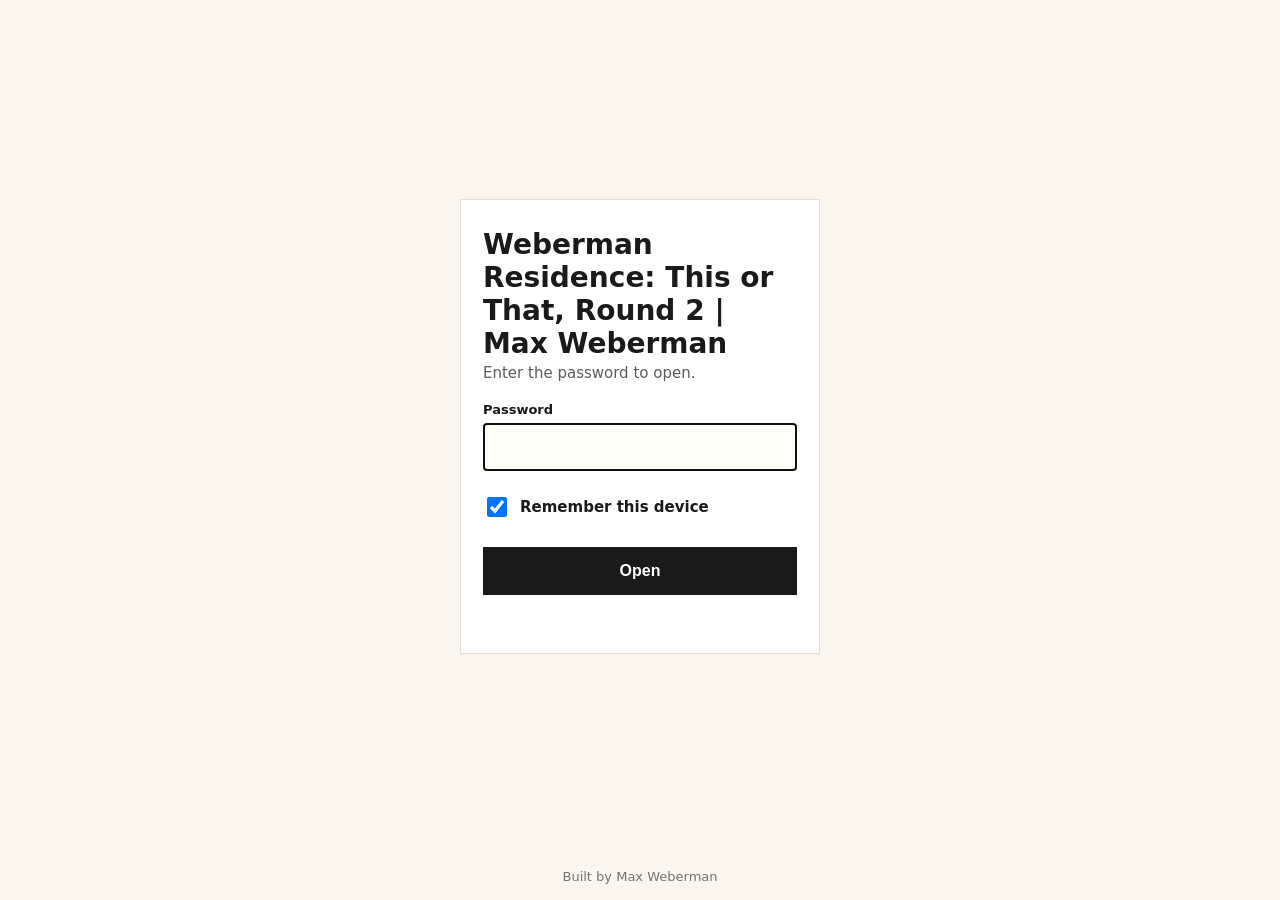
==== round2/index.html @ ceef5055 "Lock pages behind password gate (security, 2026-10-15)" ====
<!doctype html><html lang="en"><head><meta charset="utf-8"><meta name="viewport" content="width=device-width,initial-scale=1,viewport-fit=cover"><meta name="robots" content="noindex,nofollow"><meta name="color-scheme" content="light only"><meta name="theme-color" content="#FAF6EE">
<title>Weberman Residence: This or That, Round 2 | Max Weberman</title><link rel="apple-touch-icon" href="apple-touch-icon.png"><link rel="icon" href="favicon.ico" sizes="any"><link rel="manifest" href="manifest.webmanifest">
<style>*{box-sizing:border-box}html,body{margin:0;min-height:100%;background:#FAF6EE;color:#1a1a1a;font-family:Hind,-apple-system,system-ui,sans-serif}
body{display:flex;flex-direction:column;min-height:100vh;min-height:100dvh}main{flex:1;display:flex;align-items:center;justify-content:center;padding:24px 20px}
.card{width:100%;max-width:360px;background:#fff;border:1px solid #e6dfd1;padding:28px 22px}h1{font-size:28px;margin:0 0 4px;font-weight:700}p{margin:0 0 20px;color:#5c5c5c;font-size:15px}
label{display:block;font-size:13px;font-weight:600;margin-bottom:6px}input[type=password]{width:100%;font-size:16px;min-height:48px;padding:10px 12px;border:1px solid #cfc6b4;background:#fffdf8;border-radius:0}
.rm{display:flex;align-items:center;gap:10px;margin:14px 0 18px;font-size:15px;min-height:44px}.rm input{width:20px;height:20px}
button{width:100%;min-height:48px;font-size:16px;font-weight:600;background:#1a1a1a;color:#fff;border:0;border-radius:0;cursor:pointer}
#err{color:#a12a1b;font-size:14px;min-height:20px;margin:10px 0 0}footer{text-align:center;font-size:13px;color:#737373;padding:16px 16px calc(16px + env(safe-area-inset-bottom))}</style></head>
<body><main><form class="card" id="f" hidden><h1>Weberman Residence: This or That, Round 2 | Max Weberman</h1><p>Enter the password to open.</p>
<label for="p">Password</label><input id="p" type="password" autocomplete="current-password" required autofocus enterkeyhint="go">
<label class="rm"><input type="checkbox" id="r" checked> Remember this device</label><button type="submit">Open</button><div id="err" role="alert"></div></form></main>
<footer>Built by Max Weberman</footer>
<script>(()=>{const D={"s": "h1YeWA5S7tHNNgfrOtWNBw==", "i": "vsgx22Ozbv/JYO+U", "c": "ZxlkyF0hxcd/5ro3/OfjewFtFAVCPbgyrpoWgcaPNG/wd2Np+0YJe10wt/6Is/9CuTWam4fDlF8i0vx2y8yzlsx9qeBD/SNllM4DqWRGPOIF0F84oqr/5DXnZENWmlwalbIzxLupkWtEzMPKP++49XQjN6yu4Q8KozMmrKLCyFS1+INjTJr14g0Dt69T/8RyalK48oNUPhtu8VFldrQ66zBau+ATdSDqTYbt7lROoq6MOzk8bZDjadCCF7NSQi1oPQ2b+kxuo4a7BK89ZIAAh/yWEpW/fYOTW7cC70HEVLy4qALJ9SX5sOWLWEO0qTckdKF54GDWBtQgN6JyJLAvcApiq48WWGY65y6v5jdvIkj1x+H/[base64]/36PoQaW7Is06rxVfTIeaHXWGxcPLyOspXLyjMGQSPDrANBulT9vVmle0S4Fshq0Y9iHr3V+cxGAYhcC1MdTkfI50smFeS5rtidIPRyDA9hic+QsOEJ9MznBxTD2EV7Sv/l6L71EcnHsipzOwCahr3n40jBFHDxlWGvzH8SNCq+wuqHZlSD9ZKNDBB1NCMuOcVBsWW9aB7r5227+5v+Yo4HEbmfnMkSk1/Clg8V0rUSj43SAbTqzMoEtkgwNVfzereMMEdHjkYLScVk/FjrfSmkHFDddqCsQL6mG7fF0moHCoq9VVqEZ7bpD+538He6HMvkEUY7NS8mOydY7ebo5tYj/fnaUr95ynZRQD/fzNW/ltsQqH+xWEbAmXHv7nTjxDG2NB3SI/qolfvC6tI63kNTJbqCNz5i7fp6373B4cVdBXMnm/k3GMyZOYAvmAr18cOZ7LPO2Rzw5lKpkUWKCU7FbkTNuSsOjrkkkA/sOGxsWNvBYDi+LmB5kANVZQ0bk55vl30NRpEz532/67aZGvKqt2ZdeU8NKbTGzM7Q1D/c2O42TphRSliOAnBjgZF7XauGdMWGJpogFT/GeHcQpaqI2ytap6ZbbGCYMh5+RQm018iHBsxlQv43I5zk46mUC9lAVF7jygmojRjkFTFk9i+GAALrp7tIQCUjpDdHIqT2v+bh7h8rJ3/5LpzQUz9BWCWoWgmsOXH+0tkRw5lxjtF/YZ54MCnW087+BO6vgedhI6E61RdlF0UFHBDiO9Ur4F+6lhRefDzKZf61VPw16mZ/uoo9RtEnwhUoaw9d7IJKmav4S20ngQAp42FpaRv9NQdYe5jA3xd80toecgwl5Y7Yap2/vavMGsu+V8UvyHksxV0f0v3agVgC6dGZkayPNHQLtigOEhQwgdUE9TJZNPP0gZQqXxCw5DDu4Bd/yp45lhxOJQ31erwd0kBbUpupcK83ahFEVVHhp0FhkmKahHDdliAzbpODD+gd+xhadnlFuxFGzxkz5ijKLM2PjHvWIJ5PsuiW9ZjcFVN+5oBcKRfGkkdiTl/0gV63QgoB9fFHeh1+WQ+XfagiPHgbGTqiuX86t/t1uUjhlo5zoWgZf689qnmG7ICRonxRFCR7pdcXuZL1u+DfsHruxrPtA4qufwzMHi/2t+2ziR8Rsh1f5fmJsgT04XgzIF1bb23qJSj2oALF36ZDm9gFt6vy5X9GGgMw8ZB3MYQualgy8AXhml4ugYsL40HDlLdpnaHL+N0Y2/oUSjjHI+SDTOd9vPrHXCeglkP/DA34ucMnfpLg893T7OmK5X/kdsBXMBAK5Rg9OPo/gfceWts13cH7cKILtO2c6yVVaJtLLGwnnuhqgOh3SID3ZloObOWDcUZSxxJK2Hgkw8yIpUtKosHWU2J6VDSa0KMGiWKeTOANbZw2/2mKl0JTvMbMTWOABzdOcozBUXlwIO1hF9NIgI3tCB+A1DbgPy0i/oHagvRCCS0G6oRL8lc6TTSua30WgiakJEbVCL+3RuU/r5B802kupk4O03Gn42JdA7JrS9foifVT+osXSLhA1Lq8ekA5RTVeeGnQQxX0MeKL10DOSVTOfY2NmS27heem+cO4CrQ4lCjQtwCgngXIFtTE7rqZTUcOSNkKFHQcScVJGKKtfPdDcxIZdxsnfPjjicRNygy4KlPN6Acl/+Q8ZKlgi6U1ttbN/EpZ2mYR7h67m98PXakXxN4BHPIRrOFExzwNnfM2b2Yu36EkvySd3XF4Ml8AwcFKiUyQmiEUJivo7MBah1vvWA1BmaF32muEROMsoECiWt4baaspldgg276h/KCh8tvxB+FFoYWgJIEFKd4w0/a4w8uEVAlyLFZkqpR4JKOTsD8vjytn5HZS96WqC+jqu1ntt7uYcL1gmSiq7uvjXbA3tSBwZhlVtZ+49DRANg7LW1Bk6a3RoWQGkysc0uBdQZHjM9MMfEud2KS9Crg3nCB+QM6P62N1mr+W4IWF7wgEkaj7HLR4oZCvEpWtBtIcTtzegiqrTH/bYq7Z3ZuOMns/gYbyHiBRoergnr3YnbylFhu2tVMjyXujKhjXIVSWsaINMNZGuaclmibC83GSHbsSwCMm5PHfK/KkyQWmqc0656znsCYXQTA1XIMd2WC+AnCO5ve5vdbVM5PrmAXjtwUMQCcokLbEjmJzCXAUqPzIAfpOe0kkNaaiOYw204/j0/[base64]/koSXFKVu/tCEWmaIq1ef2YZPbgXKrkSd7NkrucvQIRXFPQWwwTDoEeErfHnL7nS8bZTuCFV4dl5xhQiPQiDTVv7ZEw52ikHKAEczhGA4+3r7kR6/WfpEEluHBMy1E1qj3Xca2fqAluB0cheRTMlHDDW7BB10jnSkI4I9JVxwRtJUVe8a7cYDZn6aMWO7B8HwWlYrApbYx2lYVWk0AsjM/h+3FiAixenNCK77zLbMll7TQ4YqxANfqFfVrV8T76QVV3htxjjq8NZZgvdMsAF1bXUMm66YBb2w+zA7C2Xh/sqT0Tia3Xo5Mg73EuErNl5HzANYuv4vhHrYwm9YxdgtgMWLchLmmOOrI77H+Y15gU+t07JCss+xd/QSwp5y6L6bWwj2xN60cwJ8aRYBv6WBlwgqjkNlr4WtY1FDAnPvQnkEbyghkRJYM1gx9iG0Oacu/kaFZluPyz92eNNeU6unC1/ccK/u9SOeSprJG1VtLUgBJLn4GuZH9jDendZ21cIjJfnO8D/jmNv+2MtS3E0LYtpX9XnjWW5ND97JiUKumXJjaKNAfzRPC166pUgj11fBHrpeqeGnEcA4p2m3KTKXytSKQxH8lAQs0Bugc3bRXO2E33vM7l6waaC35DsZMymx++QAeA5lYE9dtkIjQ/Alnp39fvAKqRgiWc7y1WFhM0gU44nQQw3m1B6fbXW3MjiNrksthqQg4Ls94pafWCc/SDQYK7dmwA9CJh0gXoSU+cVAanOTKkDx7id5FMChIvDxO4BPynUssf2w2MO4ypw185hmVoA4tAtDfuQ+GhqKkkrSUL3mN58TyFOR1i2aA7V6s9jfCkISJRbdrw84rxyMaif02+VmWATIpBj/qVhVVvDxWnG4fYnqvdh0vCsbDNdoh0Hxif8rxtJZTuA9Ds25shWcOkG3DZzxYKdiCq+G2/dmPwzbBGmVdGAbfJEag1EjFrzfThr+HHAcd+mzh+Dsl8xR1aas6bNo+g5bydAfJDAyZPUh7SL0o2Lt+mufw52AW5bTeDT8lfGm5kJpafYlrcMF2OFV2sKtqm1n0Jt1M6l9G3lxCp/+fp25YG0QbCAYe9R+L8HCgfWYFZXTtCePNgcP8dvXkp4nXzKJSULXmrS81R/EyRHsrR/lZs9TZIejmzba97KoO5ZMM9A1mm27RMb48bwHb7jeGgL/6Qgx8vUTXi0CQALzWuCd8zsGVyzMdHYV3GzAqtzr8Wc4N6wK9dEPzTGbV4IZv2fvbwP5FYCjweErTtT36rDxzU1VVPIpHSvNoMG/JxAzAAD+tHBoEy9JhkEjQS2Pz2cHuat1lxTDpWhzEITVt8p/BjbH7/FmrO4nQKEJdTjfqmictVxo+5HZpYijpA64GuglDPApEOicB6683GA7IbVTY8aoojglF7PQY2FRgOrglsk8xP+Pj64NZasqOpc0sPIaKoJhrQH/wG7B/dBZnBtqbZxd1LpdCGFz5FW0b8XNDYMNCKkONq4uGPehKcYo3VULTTVgkVqxlxZZQv0/5t+EAKemVEOLoW7tSvqHm+BD5SwnkpMxnBL62thxCSjWr09PjGmNIMDsiqH0USxNYlsaIounE82WRpcKR5vDbSYKCE31UtUHLJ/a8Zol01MSaN39Qnqs7ckimsHPuo1RKd6ZaYoXC/dTghgTAQ6BGealNVikK01TmN7Co5+5ZYmx1O8H5xBartQOTVMB3ApG+AE7oiJ+9Zqk3Ukj4bbqOqVlenRXLiECxmwlWzjQyzE8LJUQnxONk3sHF9XYSSGgUYwHj4QXKJFyGkU6tuKypWpR3eT1WWEEk+NRMPyFXJP8daPCmtniycYPdorTAy0p8A0A+JVhtY7ggD/b8sfJPUZ3KMuZh0syMl2I+uMMD+xV8HuRcgxVDjEsKINgkJZnAssNqJz8a8GQaigiTwdZFpdn4y5cuTB4oVG2Sv0E0wZibqzgXXaYE9/MyAnd8ev6vUt0F/[base64]/q39B2xr8MHGeOLEi7gc+ObKyrvKHy1Buv7ujbG+9ta/w4IPW15yXBYm7h3hE6lZeT8r9t4ycC1fFYCCa017tc98mJcHRkA9h5JHCi5bfTixhzj9KmprmLAVWOg7EEfEA8Yp/Dmi16Ccbij+eckmbPrkhQqVEjTfsTyJDXrvGHeZsh9jieIfjkVe/F8rxi/YTfy7XWittz2q0+9r/3FEgYev8cIpCP/qW0dDBqxFPzDGki4goeOnLEn4G9y1616sPUrIbWGZHEC/0jb8XdZ4BFgj7cNcn7AHQbdTkb1RSWqUlziRFzVTkhfW/z8mIrpNArZ+VZxqg6dMBSyzDujdaOMy3HYTf139V9OBF3zhkwM8gHg95mCZ1SlcQCbFjq7nIdEOvPPY/Gl8a/ZEYzAGagfgErBQd5IykGsQFTwMVQmDpXio2ocekRGLZabbO4tUmJmGPk/CeyH/64C3j+hO7+J5PTyhEdNcxTQOw8ACudBk0WUJraDHLG+zd8T26x4LstjtxzVVefUyimbDIq33/[base64]/nMOFzt4gqDztzdCMT8qdS1nGf5omFZTOXPBJnOCLBuo8RCOUQxnHoK/7uZGRTMQRSe1ALkQ6jjhG1e4L9/Luyd0gMQXUx+TFGI0ffSiUJqbHvGXD7qmJoeyLCvsji9nko1vOf9UBE4XtxIuwB0JzEFDa6PcRJc6+SYExBnhl1vhIHnuTrnWSUbCA5sRgIlpaMvFRv29u/r4aypNakm9Bu2UcnyC73oVYm+Mnxgf0pO9xOxmA0pwzmjiSmu9fe7wdPAweUgakDShztrpkQlBqniSJJ8+gJrA6DxalxvX680qSX6ZyR6AzhsvhOgPpzi9Bs2UnWnOg+n985HpDQOggZIyW8IRGtMO70ovaJgruPtozVgh99uIPBYL5+sjLDXPbhcoDnPI/e/YrpNiWl11zBOIcpLLQMgcVNELM7JU091clvJQ/7zVvHC3a01X7ifvqBL/YC50x34D6UANqu3qabLgAA8uXlf6uVluACHUcWyZin8AV1jfCsKrUrlL8TXdjyWI9XSkREwKptdRrTRwxlRJ5akK3nlIZ1A7wRMLXS6sjWVJsV/V70tyWFPQ4+0o3+3d8Z1Smsk5fUKE/DMGlJmpb2xCsVJRvT8KPUP219Us+AxKwHwS+kOJSJIChUYKuNNuRjNxnUgV4XiGYwyrBtbJajyNUzULFGG8beCb7+jYnYanhRka/Jdy5tDbm8GqGbE2xbahA/UyPZh3z1YMDp", "n": 600000},K='mwPagesKey',u=s=>Uint8Array.from(atob(s),c=>c.charCodeAt(0)),f=document.getElementById('f');
async function dec(raw){const k=await crypto.subtle.importKey('raw',raw,'AES-GCM',false,['decrypt']);return new TextDecoder().decode(await crypto.subtle.decrypt({name:'AES-GCM',iv:u(D.i)},k,u(D.c)))}
function show(t){document.open();document.write(t);document.close()}
addEventListener('DOMContentLoaded',async()=>{const s=localStorage.getItem(K);if(s){try{show(await dec(u(s)));return}catch(e){localStorage.removeItem(K)}}f.hidden=false;document.getElementById('p').focus()});
f.onsubmit=async e=>{e.preventDefault();const er=document.getElementById('err');er.textContent='';try{const b=await crypto.subtle.importKey('raw',new TextEncoder().encode(document.getElementById('p').value),'PBKDF2',false,['deriveBits']);
const raw=new Uint8Array(await crypto.subtle.deriveBits({name:'PBKDF2',salt:u(D.s),iterations:D.n,hash:'SHA-256'},b,256));const t=await dec(raw);
if(document.getElementById('r').checked)localStorage.setItem(K,btoa(String.fromCharCode(...raw)));show(t)}catch(x){er.textContent='Wrong password. Try again.'}}})()</script></body></html>
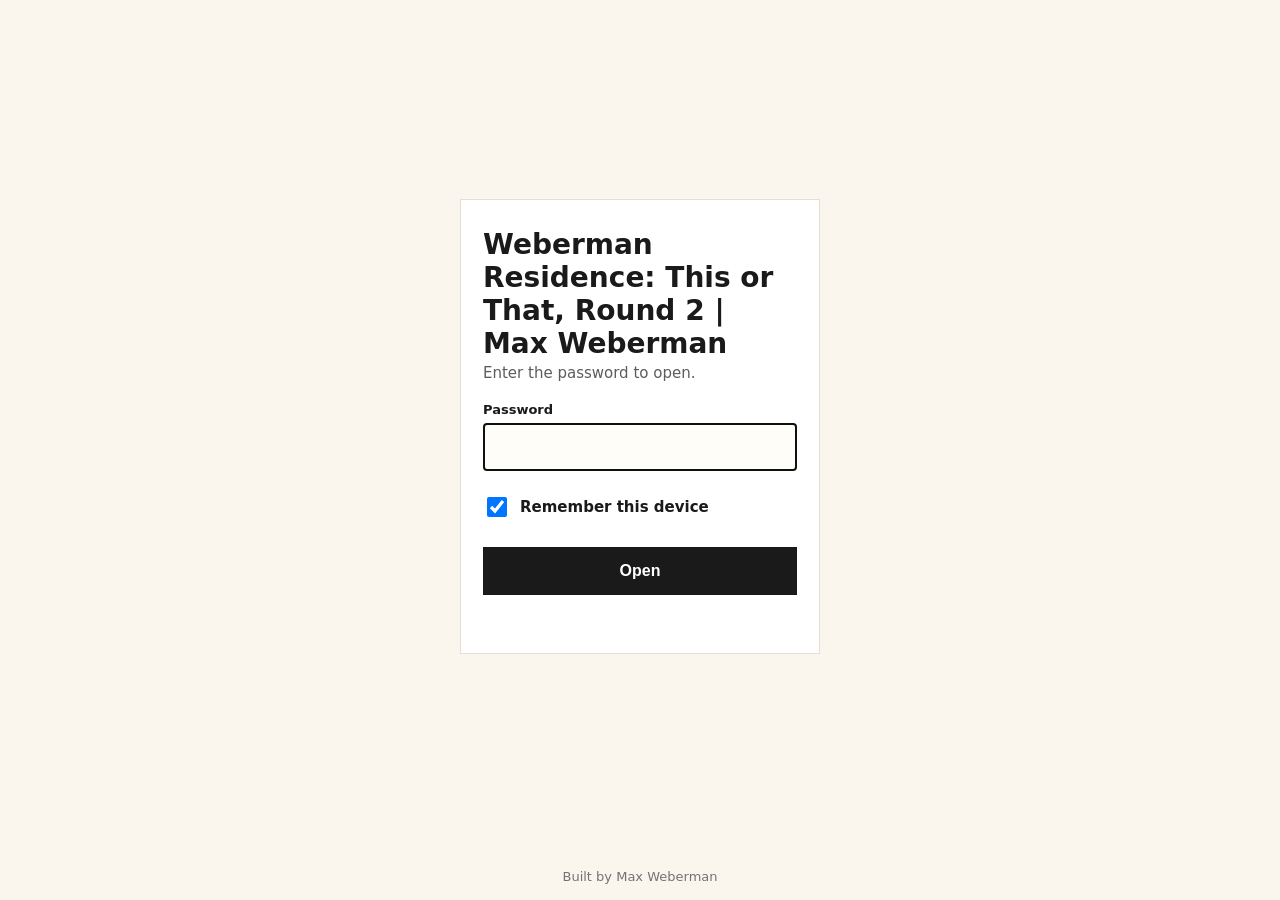
==== commit 03830541: "R74 chat button (kit mw-chat cc11) on page linked from agent board; page locked" ====
--- a/round2/index.html
+++ b/round2/index.html
@@ -11,10 +11,10 @@
 <label for="p">Password</label><input id="p" type="password" autocomplete="current-password" required autofocus enterkeyhint="go">
 <label class="rm"><input type="checkbox" id="r" checked> Remember this device</label><button type="submit">Open</button><div id="err" role="alert"></div></form></main>
 <footer>Built by Max Weberman</footer>
-<script>(()=>{const D={"s": "h1YeWA5S7tHNNgfrOtWNBw==", "i": "vsgx22Ozbv/JYO+U", "c": "ZxlkyF0hxcd/5ro3/OfjewFtFAVCPbgyrpoWgcaPNG/wd2Np+0YJe10wt/6Is/9CuTWam4fDlF8i0vx2y8yzlsx9qeBD/SNllM4DqWRGPOIF0F84oqr/5DXnZENWmlwalbIzxLupkWtEzMPKP++49XQjN6yu4Q8KozMmrKLCyFS1+INjTJr14g0Dt69T/8RyalK48oNUPhtu8VFldrQ66zBau+ATdSDqTYbt7lROoq6MOzk8bZDjadCCF7NSQi1oPQ2b+kxuo4a7BK89ZIAAh/yWEpW/fYOTW7cC70HEVLy4qALJ9SX5sOWLWEO0qTckdKF54GDWBtQgN6JyJLAvcApiq48WWGY65y6v5jdvIkj1x+H/[base64]/36PoQaW7Is06rxVfTIeaHXWGxcPLyOspXLyjMGQSPDrANBulT9vVmle0S4Fshq0Y9iHr3V+cxGAYhcC1MdTkfI50smFeS5rtidIPRyDA9hic+QsOEJ9MznBxTD2EV7Sv/l6L71EcnHsipzOwCahr3n40jBFHDxlWGvzH8SNCq+wuqHZlSD9ZKNDBB1NCMuOcVBsWW9aB7r5227+5v+Yo4HEbmfnMkSk1/Clg8V0rUSj43SAbTqzMoEtkgwNVfzereMMEdHjkYLScVk/FjrfSmkHFDddqCsQL6mG7fF0moHCoq9VVqEZ7bpD+538He6HMvkEUY7NS8mOydY7ebo5tYj/fnaUr95ynZRQD/fzNW/ltsQqH+xWEbAmXHv7nTjxDG2NB3SI/qolfvC6tI63kNTJbqCNz5i7fp6373B4cVdBXMnm/k3GMyZOYAvmAr18cOZ7LPO2Rzw5lKpkUWKCU7FbkTNuSsOjrkkkA/sOGxsWNvBYDi+LmB5kANVZQ0bk55vl30NRpEz532/67aZGvKqt2ZdeU8NKbTGzM7Q1D/c2O42TphRSliOAnBjgZF7XauGdMWGJpogFT/GeHcQpaqI2ytap6ZbbGCYMh5+RQm018iHBsxlQv43I5zk46mUC9lAVF7jygmojRjkFTFk9i+GAALrp7tIQCUjpDdHIqT2v+bh7h8rJ3/5LpzQUz9BWCWoWgmsOXH+0tkRw5lxjtF/YZ54MCnW087+BO6vgedhI6E61RdlF0UFHBDiO9Ur4F+6lhRefDzKZf61VPw16mZ/uoo9RtEnwhUoaw9d7IJKmav4S20ngQAp42FpaRv9NQdYe5jA3xd80toecgwl5Y7Yap2/vavMGsu+V8UvyHksxV0f0v3agVgC6dGZkayPNHQLtigOEhQwgdUE9TJZNPP0gZQqXxCw5DDu4Bd/yp45lhxOJQ31erwd0kBbUpupcK83ahFEVVHhp0FhkmKahHDdliAzbpODD+gd+xhadnlFuxFGzxkz5ijKLM2PjHvWIJ5PsuiW9ZjcFVN+5oBcKRfGkkdiTl/0gV63QgoB9fFHeh1+WQ+XfagiPHgbGTqiuX86t/t1uUjhlo5zoWgZf689qnmG7ICRonxRFCR7pdcXuZL1u+DfsHruxrPtA4qufwzMHi/2t+2ziR8Rsh1f5fmJsgT04XgzIF1bb23qJSj2oALF36ZDm9gFt6vy5X9GGgMw8ZB3MYQualgy8AXhml4ugYsL40HDlLdpnaHL+N0Y2/oUSjjHI+SDTOd9vPrHXCeglkP/DA34ucMnfpLg893T7OmK5X/kdsBXMBAK5Rg9OPo/gfceWts13cH7cKILtO2c6yVVaJtLLGwnnuhqgOh3SID3ZloObOWDcUZSxxJK2Hgkw8yIpUtKosHWU2J6VDSa0KMGiWKeTOANbZw2/2mKl0JTvMbMTWOABzdOcozBUXlwIO1hF9NIgI3tCB+A1DbgPy0i/oHagvRCCS0G6oRL8lc6TTSua30WgiakJEbVCL+3RuU/r5B802kupk4O03Gn42JdA7JrS9foifVT+osXSLhA1Lq8ekA5RTVeeGnQQxX0MeKL10DOSVTOfY2NmS27heem+cO4CrQ4lCjQtwCgngXIFtTE7rqZTUcOSNkKFHQcScVJGKKtfPdDcxIZdxsnfPjjicRNygy4KlPN6Acl/+Q8ZKlgi6U1ttbN/EpZ2mYR7h67m98PXakXxN4BHPIRrOFExzwNnfM2b2Yu36EkvySd3XF4Ml8AwcFKiUyQmiEUJivo7MBah1vvWA1BmaF32muEROMsoECiWt4baaspldgg276h/KCh8tvxB+FFoYWgJIEFKd4w0/a4w8uEVAlyLFZkqpR4JKOTsD8vjytn5HZS96WqC+jqu1ntt7uYcL1gmSiq7uvjXbA3tSBwZhlVtZ+49DRANg7LW1Bk6a3RoWQGkysc0uBdQZHjM9MMfEud2KS9Crg3nCB+QM6P62N1mr+W4IWF7wgEkaj7HLR4oZCvEpWtBtIcTtzegiqrTH/bYq7Z3ZuOMns/gYbyHiBRoergnr3YnbylFhu2tVMjyXujKhjXIVSWsaINMNZGuaclmibC83GSHbsSwCMm5PHfK/KkyQWmqc0656znsCYXQTA1XIMd2WC+AnCO5ve5vdbVM5PrmAXjtwUMQCcokLbEjmJzCXAUqPzIAfpOe0kkNaaiOYw204/j0/[base64]/koSXFKVu/tCEWmaIq1ef2YZPbgXKrkSd7NkrucvQIRXFPQWwwTDoEeErfHnL7nS8bZTuCFV4dl5xhQiPQiDTVv7ZEw52ikHKAEczhGA4+3r7kR6/WfpEEluHBMy1E1qj3Xca2fqAluB0cheRTMlHDDW7BB10jnSkI4I9JVxwRtJUVe8a7cYDZn6aMWO7B8HwWlYrApbYx2lYVWk0AsjM/h+3FiAixenNCK77zLbMll7TQ4YqxANfqFfVrV8T76QVV3htxjjq8NZZgvdMsAF1bXUMm66YBb2w+zA7C2Xh/sqT0Tia3Xo5Mg73EuErNl5HzANYuv4vhHrYwm9YxdgtgMWLchLmmOOrI77H+Y15gU+t07JCss+xd/QSwp5y6L6bWwj2xN60cwJ8aRYBv6WBlwgqjkNlr4WtY1FDAnPvQnkEbyghkRJYM1gx9iG0Oacu/kaFZluPyz92eNNeU6unC1/ccK/u9SOeSprJG1VtLUgBJLn4GuZH9jDendZ21cIjJfnO8D/jmNv+2MtS3E0LYtpX9XnjWW5ND97JiUKumXJjaKNAfzRPC166pUgj11fBHrpeqeGnEcA4p2m3KTKXytSKQxH8lAQs0Bugc3bRXO2E33vM7l6waaC35DsZMymx++QAeA5lYE9dtkIjQ/Alnp39fvAKqRgiWc7y1WFhM0gU44nQQw3m1B6fbXW3MjiNrksthqQg4Ls94pafWCc/SDQYK7dmwA9CJh0gXoSU+cVAanOTKkDx7id5FMChIvDxO4BPynUssf2w2MO4ypw185hmVoA4tAtDfuQ+GhqKkkrSUL3mN58TyFOR1i2aA7V6s9jfCkISJRbdrw84rxyMaif02+VmWATIpBj/qVhVVvDxWnG4fYnqvdh0vCsbDNdoh0Hxif8rxtJZTuA9Ds25shWcOkG3DZzxYKdiCq+G2/dmPwzbBGmVdGAbfJEag1EjFrzfThr+HHAcd+mzh+Dsl8xR1aas6bNo+g5bydAfJDAyZPUh7SL0o2Lt+mufw52AW5bTeDT8lfGm5kJpafYlrcMF2OFV2sKtqm1n0Jt1M6l9G3lxCp/+fp25YG0QbCAYe9R+L8HCgfWYFZXTtCePNgcP8dvXkp4nXzKJSULXmrS81R/EyRHsrR/lZs9TZIejmzba97KoO5ZMM9A1mm27RMb48bwHb7jeGgL/6Qgx8vUTXi0CQALzWuCd8zsGVyzMdHYV3GzAqtzr8Wc4N6wK9dEPzTGbV4IZv2fvbwP5FYCjweErTtT36rDxzU1VVPIpHSvNoMG/JxAzAAD+tHBoEy9JhkEjQS2Pz2cHuat1lxTDpWhzEITVt8p/BjbH7/FmrO4nQKEJdTjfqmictVxo+5HZpYijpA64GuglDPApEOicB6683GA7IbVTY8aoojglF7PQY2FRgOrglsk8xP+Pj64NZasqOpc0sPIaKoJhrQH/wG7B/dBZnBtqbZxd1LpdCGFz5FW0b8XNDYMNCKkONq4uGPehKcYo3VULTTVgkVqxlxZZQv0/5t+EAKemVEOLoW7tSvqHm+BD5SwnkpMxnBL62thxCSjWr09PjGmNIMDsiqH0USxNYlsaIounE82WRpcKR5vDbSYKCE31UtUHLJ/a8Zol01MSaN39Qnqs7ckimsHPuo1RKd6ZaYoXC/dTghgTAQ6BGealNVikK01TmN7Co5+5ZYmx1O8H5xBartQOTVMB3ApG+AE7oiJ+9Zqk3Ukj4bbqOqVlenRXLiECxmwlWzjQyzE8LJUQnxONk3sHF9XYSSGgUYwHj4QXKJFyGkU6tuKypWpR3eT1WWEEk+NRMPyFXJP8daPCmtniycYPdorTAy0p8A0A+JVhtY7ggD/b8sfJPUZ3KMuZh0syMl2I+uMMD+xV8HuRcgxVDjEsKINgkJZnAssNqJz8a8GQaigiTwdZFpdn4y5cuTB4oVG2Sv0E0wZibqzgXXaYE9/MyAnd8ev6vUt0F/[base64]/q39B2xr8MHGeOLEi7gc+ObKyrvKHy1Buv7ujbG+9ta/w4IPW15yXBYm7h3hE6lZeT8r9t4ycC1fFYCCa017tc98mJcHRkA9h5JHCi5bfTixhzj9KmprmLAVWOg7EEfEA8Yp/Dmi16Ccbij+eckmbPrkhQqVEjTfsTyJDXrvGHeZsh9jieIfjkVe/F8rxi/YTfy7XWittz2q0+9r/3FEgYev8cIpCP/qW0dDBqxFPzDGki4goeOnLEn4G9y1616sPUrIbWGZHEC/0jb8XdZ4BFgj7cNcn7AHQbdTkb1RSWqUlziRFzVTkhfW/z8mIrpNArZ+VZxqg6dMBSyzDujdaOMy3HYTf139V9OBF3zhkwM8gHg95mCZ1SlcQCbFjq7nIdEOvPPY/Gl8a/ZEYzAGagfgErBQd5IykGsQFTwMVQmDpXio2ocekRGLZabbO4tUmJmGPk/CeyH/64C3j+hO7+J5PTyhEdNcxTQOw8ACudBk0WUJraDHLG+zd8T26x4LstjtxzVVefUyimbDIq33/[base64]/nMOFzt4gqDztzdCMT8qdS1nGf5omFZTOXPBJnOCLBuo8RCOUQxnHoK/7uZGRTMQRSe1ALkQ6jjhG1e4L9/Luyd0gMQXUx+TFGI0ffSiUJqbHvGXD7qmJoeyLCvsji9nko1vOf9UBE4XtxIuwB0JzEFDa6PcRJc6+SYExBnhl1vhIHnuTrnWSUbCA5sRgIlpaMvFRv29u/r4aypNakm9Bu2UcnyC73oVYm+Mnxgf0pO9xOxmA0pwzmjiSmu9fe7wdPAweUgakDShztrpkQlBqniSJJ8+gJrA6DxalxvX680qSX6ZyR6AzhsvhOgPpzi9Bs2UnWnOg+n985HpDQOggZIyW8IRGtMO70ovaJgruPtozVgh99uIPBYL5+sjLDXPbhcoDnPI/e/YrpNiWl11zBOIcpLLQMgcVNELM7JU091clvJQ/7zVvHC3a01X7ifvqBL/YC50x34D6UANqu3qabLgAA8uXlf6uVluACHUcWyZin8AV1jfCsKrUrlL8TXdjyWI9XSkREwKptdRrTRwxlRJ5akK3nlIZ1A7wRMLXS6sjWVJsV/V70tyWFPQ4+0o3+3d8Z1Smsk5fUKE/DMGlJmpb2xCsVJRvT8KPUP219Us+AxKwHwS+kOJSJIChUYKuNNuRjNxnUgV4XiGYwyrBtbJajyNUzULFGG8beCb7+jYnYanhRka/Jdy5tDbm8GqGbE2xbahA/UyPZh3z1YMDp", "n": 600000},K='mwPagesKey',u=s=>Uint8Array.from(atob(s),c=>c.charCodeAt(0)),f=document.getElementById('f');
+<script>(()=>{const D={"s": "h1YeWA5S7tHNNgfrOtWNBw==", "i": "vHN5cPUXUH3yUW6I", "c": "U4hEN3swsQahnzC/DyKPyWfC4LFxLh411B7RgrubM+tRQ3epjEwvLTPwI2joGTpH5azZPBkBROUyfntJInWBls8Ptp25zrB0w7QmAe6LjH5WziTtw2JGS/GLi0oJa9c6cgTJLI8vGTdeDsO1gZUr96VAkw1r95Jdjw1WlAG8r1X2NFuL03GE7qXAf5Qe9GCc3d9lE5bSuwhzc0mqnbxuvjVm9860pCULSh+/[base64]/joK6dFAHctTTKSZziz5ZsCCKQeCsGytyJvZ4Y2v54tN7+UD67+vPNBywTPF/Zc4ZtdnHBj99mKAZ13PU7GQB+DJrywQPIjXnoE6rp3IkA69lEusMy4Yq6U2tnVZ0giuhFCmAS/MJ5Lhn1WkAJwQCzwBXtV29U1EgzOdOWcSjpANmqceUgIGlfU+FLx27rYJuBmCLqaqk+aV5oAdRxg87BVkSVDWrKb5o2wbvKwrSpdyiAwFFPhvx3xAkykmqjrrIGlhI3p9IEdJoKPLNNPn7MEe3NF+RjdxoSM/3A75ivw8sP3evzQDD7LHgXvBD3Du56KDvFILX3xWckbUZ0xd/s3VlDViDQm13Ug7MSCkdvjJQ8YWYFeqs+ciJsulErjzI2vLCPx5OZiV6374kQia+GjQ4/AlGLMS0eTC/BLVtAyPcwP/oXnanM7oTogniznQp0BCumYBWT9i8fguy9Iom5HqJu9FqrBN7WHQjOCJnNZeM0djOwWD7IKxhH1yufRdjF763dWJj26pwPJ3oo7IsFicbn9WHU5MnONYKW+ce/EuH0jKUHrXCnIOxoNPgxjPRiHgv9/LJFrVVCQFQy+u1VGW7GlEl6ppsOZonQkQJGbHwSDRLCavXEp66613lveD9WE3TK6S7eHaprgQ8TV687RkK9228//dMHycCv5DGzL58J6UrrEzYpMjS6aYxTO6csPOxpp0wMHg1QD9Z0otpuRzbOLtPC50oi/FyF1nVJjZ7S0YcnXjj+LoBAwIUv2gsXmwd7UX2dR/FeVDpj1cAk22juRtlX6r8M2OeHyjH4rdg47cjzNTBnfl73msrxNrQEdY/MIroGydEO4DzdUtZWYxVcsWESUAw955780VPlNc0Jt/IhpPppg3NZeLlc68OZz2jWHf8D3UNgmbbxqM1azynlOT5FQL9Q3xwJiARqNXrLN4MwpjefRMPQ2qsuNjiQY//[base64]/1/skl/WrdDhe169fAhsVXflfNMuPASXyvxoFtkAKDnPoEkUKsxCIj8Jm7I7xYhf7y9OmJiijA8ZxQBzoha8b9ER2AFnE8bEDpNsRXZMMLWdF6PM9pIWjmfLu9VyD+SG4epGlT3Hltf1zhT0KvdClL9BJI8UdqBjeLqs9X6coda3ETD/d9Hygt3Us9/kD2TteEjQaS2sX+b93ztvQF49NXq2ET+F3P03KKPz8T8S6gah5Gahfsuc8MhYLxAEK5GGGq0VWcITU5PpruZOzuDnOMh/e4Xjxz6zuSFonu7QiM3vTIJ2TknmbIQpNJxuAknD2kANnpMgFwdYKX5famoZIWi+JjVjcSMG9widye8F3y0IUHwNn5rWhwRXlA7oalKruBPneOMC7p0h2jZAU49G31YOsJleSyKjS5wmpfmJveCbe+C3uqMAtoDexSFvcCPyFTUJIQ7n0dAoLzN75OgF1jRH/E/VP+O1Zwe+RMXcg2gu6KzViVj+c3W8kDVoyahO4Gsz9uBYa6JvcfncEkMGXrFsE3JVs6mbygAsJOaVYyuGTwoTUXvu0aT1NqNW5CR1JjIF40VZo/S2hBFdvQDpaaOrbL4b3bDlHZ3qqQKCikOsHvghz7FYUvkL68I4Occ2TuDLqW1Ru+BKmypLjM4Et15GoLWCaRyLIISqyKMPUTMlFHsNRwviVCcQcskebGMiUDE4ASeoeLd+PnedpW+6dgO6sC1uXztufJe8rTq3lxjNba/9GrbVxMHh1fnlYrrI3Vjzx4DUdGLWg/EV4WnYzbdRNWWMSX/hlpqFFRceYJKQewitTAfY/7so2Ot5q/5aKytJwLX8jqXxkZ5wfdgTOFh3OpR5gvNF7Vuj1CiuMXgllmqzByUHBoC5Omsrn9FLxPYV9l3rRWj6Wvui5zb8kt6ekW69bH+9ZvsrXu2fUEVdtdy2e6/9wuwHBLiuE2UuzB9XHIBtdAk3eioHAX8G9jE3pWsTAZB6iAAV95dNa7X4m0EDG+lVxB0StqQ8X5fNzQx1GYbfjMdq4xOwU/uymPWr0ehJE11QO31znOL3nXsGP4RAXXyF1AAhQFcdCQj13q9d41IA6Un/DQkm2whqWqv9WRki309lQRf8X0BBLSlleuI5wNWNVvujKYG5MSZ6JBwuiK618/XbqQRrweEFjdbtSyzGcWfpJ14bYAijjf5ZngDW3VPxBFkt5V+815sp7PyfJt6/fIWIVn8N88ko4QLQGwsEGXNZiD2sfdTiLJXWmJqk9D+R0jItNxx3T6tHrmT2S9BTKEt0odY710tLXCdXMkDGTr4T0EWxWJ6ZagR9jRgrJiLOTE+Ys5tieDJU4kPyEuP77ogE+aOK3OlVdDDUN1k0/af+KPWutuUGQV+1oUsli1ldaeIDRlHInNIIVFdO3jS7eYv8KHdX1Yhgogh0E5COhbHoYSUahJ31gNddcS2CKolDsfNWgCYpBV5lNxCAfyiWOUXUOH6w0K+5TnStgBeUg+zHeY3BYG+9SJg8HKZDBidFYM9WLZlr372l0hyLClNF/THdc92DT+sdjWH3qmY9vU6llkiMEldyektjUfyaAq9a0rxgvcleEzYlqYYYueT2bbXMSktpG0tEwjKgVqIXmtuQsTMkZvjhTvLldsgKlLKBYf2opAsO2LRFfvHXdQwVchlg/X5j4KGTAwC6YZSooVwBThv3wei/jdZPZI/HhzuVpZdxf42RYxNaKmMy+NhYXVEP67zzCai1WNAnbzIooYuRQwhwfNZxGx0tmyHlrcHnZjHOvWJLm2gpk60vyE8fN9GEx6D/IOiGwz+kCuSYXBO+W5dPEBMDxmiyKE5Evl0siu2E7GqUJOhFmFd+4Dnz/xXYNx2yYpiD3BGVxoFDuj8MedIm2fJYvWivjsLkoQvhkXbj4ruOf6pW4xrFLDst2NaQjMrRhbf26hql2/m5RmRVXbEUo9LEoozV5W18B7RKy7lThD6+DGI0mR03VlBGzqc9YDnJbyWzcIeHq8wBA4AO3ycrdLOu/6J51rZCA4Mmwpd7esjDoZYaZZ73P3co75BAnqs4U2NNZ1m/XjoiUX1Jc+O0P6B8wCQx3+cyGuk78N08c9oVP+DkYFIQxUYJnG1syT5caBU4kBCOX9Mey0dU6XSRQthufWP0rhGyy8GpBsN4r71mlI8c6h8/I5I9QetnsGAq68V4AndJ+VtfMDNqu8vaurJDDBzU6+Tfceamjtq5ujqlt24dQtXDuMvzmZQ6K5qt6w/j6my0IbXA5lESAEapmRQSPOVlqjdQCm4bBNOQ7qIA0m/f2S3+TAmW/MNs0HKvCh3PCYWj/z8cSrPLgx057of35yRB5TNxKhQmsygV/0vHajlJX4pnQmRs3Oae6SIgZir8KV39/H5YUlcfnL+Yi6vOkqsCP7I/AQDfHozfKcsG5Isz++0l7EabxojmyLlmrIKh0zGms4FkV1pxtxsOQ41N1ALtQbvVh9Qk9wT1TU5HsLwXJn1NRvy2oGdUjg0dceAB2G/Ud0L9fXz3UcUGhBPvXl6zLMQwoRkg0joJaY9Lsy3ROR0sqUPtheqiXuIYk8LXWt16k7M3D3KTNG/lDASEcUN2JdiMv0xGuG0DjS04TPDPy+thYX38m5zCxFjTI85FGk9G/povSkHtPUmwdbTkDs3L1fNbAEriQAyXyJFJ6DNfPGMSKmHT3amF4E+5XDqDtfOcwXmRjgIK4WdaTYO2D2gQmGNdQs1NR0H12WEgzeCgnVvg6LxtfUHuJ3DuB7DMSAwC/Y03FrYFe6hg3FkwhTcjwxPWONS+uX6bPNOpbmHT64JPX9fRbG9P88tMlJdJi2KWC3nS7IVkYwa3fMBMVUgWNAlZoto/Tqs6LYC+0AoOF8lJnhlH0gFFv7ttdtGL/YQ1eomYi+iIy8eHmGa8R5ASwxMEl5POPkxkoDOkyoCcKLitRFcxM9oVaa26xzAn6vLhsQvEQsH2AuC2pgP2ctc1SZc1LR4N7YPBPhu0Q5q72yxo8uOlUbfQXo2RsCawz9CgGcXRsYiHm/8zssFEiDOPgOmcB6EjYER3n+zl8ZX6RgsanPCUYXC89znkELaehcslbetkRXRKYTPaKXsv/lpg9IiqfN7kPNIp6O8wTZF4lq00waC26kL2x4Gx8B2khmZ6ZOchV1AeLInfe6DALx32VrNxNqaq9Ch3ri+R9srizV83GK1C6vspw2SymUqjzIoLf/BjlnzD8vg9/tt7SjWvLc3pmBaWTScuCRjTi5lH2cOp6G6FDRyxHB6OTSrpKCsUzF5Bzx70K5SaEYXIita2zGqdP/eFYBn2cwB5Q0P9UbLjEVTg++vzJ1wr/MQ3pQ3pOpPFimYJFr2Z0hDnw/T9yz4jJVvJqjLMX+rhonXpPr4YyBf5Y/EmKco70h/abVXCeVuQ5dA+05TctWGyZjSe/[base64]/UYAu31bo6tzeDemftsO2IV7YFeqcLyvRZH547i7sldK22H9R4tegVHF5SupJ+nPd6CW5eFv480fsPcW1f2QE6AbspwlOWGJ1+UqMq//DwM3SSKlOw9sOjSV00/mg3EDGFGgNBkFc5yy3Rftoky2lpIVOXNn8Tqg6GQG70Dc2hkSG5jpoqKSc76p7T67ORUWWNuQifkyhd7U1hAZIhqiWBjdX9UqP9ImQx381XI+gmNh30droVCc7yHtmYngZYWT5q6Z+noPshjWI2YVgG95l+JlsyTtM+p/5gYReqnLgorC1fLjPDMDjd7163TNz57fgJbPZORQkq/3KSO6bUfA3R3+aygYVxqJ1d7OGAIqqaK1e/pwpPBnKOw5rxi0KjhqBy/wxZvzeTO7QNjM0ZKTLLT5zGVGJxRUsRcK7uKmq76NmJHkG59N1IrcgX7lmZr/4VbaEu02M4FpatUwDyrsmJzlDU4TLlClm+HCaJcHpiRoqGCZlDBzRRiNJxiXr1z1od6WHdCyeEvBCiTKXNkH6ifnXa1zgdEn8ZmzRJBeaXFishWoPDxXObfcbsgC48/g8vfKNsCfmFiPBJOvE9cP1tiICwKTa07gVnHl+lwvbaDE6HN6SKJcy5mNgFA5xL9aOEdtYM/riQ5DgRy+rQE+YiJqdCiNvvMXF6C2+AO1I33Jxt6sf9qCMkb0dCG3QabL4XC6O+lQDY6EKhWhzUprHcRxJXz3c5wdc8JU529UQ0LU0AsiGaR0n3M5iKDRCDW/BuNb+yMMr6RFUA4yFLZR07oYVIWRj29ybUg1sZKXZeaZM/I2xciStTvUwniiYn/XdvfjP8rvaM+Z/S2+QHvqEpFEkPrkEugmhsQqfQ/Sdoc5eUxk/[base64]/jP6ZNOFQZn/olpHOBLtl6GlFYXfguPbQxkLWBgBJcfAHjq5f/yk/L1fuHYygVw4rGXEXz+8IKZ5jpJJWV5rtFnwkGoBg/q+P+tYNJnh1Faj0P6I0SkC8+ynkf31oqA4HWnCx9isPfgGAYOerqpR5wOHGR7SB/F1Zadn+XpAJzyvbIj+/BVO4g0urBBkgkHxwObDE9hCwOs9ykqgYGW0iY6R6kya+BjLEq86Bk73df0LSPYdGfqc1mk/DeEqFB1xE1amCfw9a8+HRSvkGwdDCd7OsIrSOKsGZa/eT7/63GJ6fuq5qNC7iv06bbRhzxOFJr1lIMoRn1uP9XUDfrwkVNSNmc7+Vapjfs3qlaHvsk32BDVmb3XfSRI5aDSt2eUrF8O1Xhb/sJq+2mJpRnA3MyhXMjDvqyKbYx5g+Ra+8BVsZhTXXCyEexirPO7zshw+C/XCLFmkowCOdrh/jEvmP3QO7fAMuTwhnUPVvimA3UL3A6DNpZBQvInduPZe1+03TcvU1/s5oCOVApR0JWolFGkuOon46sOKdKXOoqd9wd7b4YDkBe9QsF4zV1ZD3yPnKEzSDTrWPEHbthaSyBlCKLlqQe2K7Ujs+7Jx459NFjXUe4N7J5chbyJ/RA1n/zkTuccgj6Ujfaqib778IjhW0/HT4WziXntVUAxL1nTLZpQx00KCdY9oGZ98f07lu8Q7POwUWWVAM2RIXAY+Ajlyrydfk1xzxIkzQn+zEMNb", "n": 600000},K='mwPagesKey',u=s=>Uint8Array.from(atob(s),c=>c.charCodeAt(0)),f=document.getElementById('f');
 async function dec(raw){const k=await crypto.subtle.importKey('raw',raw,'AES-GCM',false,['decrypt']);return new TextDecoder().decode(await crypto.subtle.decrypt({name:'AES-GCM',iv:u(D.i)},k,u(D.c)))}
-function show(t){document.open();document.write(t);document.close()}
-addEventListener('DOMContentLoaded',async()=>{const s=localStorage.getItem(K);if(s){try{show(await dec(u(s)));return}catch(e){localStorage.removeItem(K)}}f.hidden=false;document.getElementById('p').focus()});
+function show(t){const x=[...document.head.querySelectorAll('base,script')].map(e=>e.outerHTML).join('');if(x&&!/<base[\s>]/i.test(t))t=t.replace(/<head[^>]*>/i,m=>m+x);document.open();document.write(t);document.close()}
+addEventListener('DOMContentLoaded',async()=>{const s=localStorage.getItem(K);if(s){try{const t=await dec(u(s));if(document.readyState!=='complete')await new Promise(r=>addEventListener('load',r,{once:true}));show(t);return}catch(e){localStorage.removeItem(K)}}f.hidden=false;document.getElementById('p').focus()});
 f.onsubmit=async e=>{e.preventDefault();const er=document.getElementById('err');er.textContent='';try{const b=await crypto.subtle.importKey('raw',new TextEncoder().encode(document.getElementById('p').value),'PBKDF2',false,['deriveBits']);
 const raw=new Uint8Array(await crypto.subtle.deriveBits({name:'PBKDF2',salt:u(D.s),iterations:D.n,hash:'SHA-256'},b,256));const t=await dec(raw);
 if(document.getElementById('r').checked)localStorage.setItem(K,btoa(String.fromCharCode(...raw)));show(t)}catch(x){er.textContent='Wrong password. Try again.'}}})()</script></body></html>
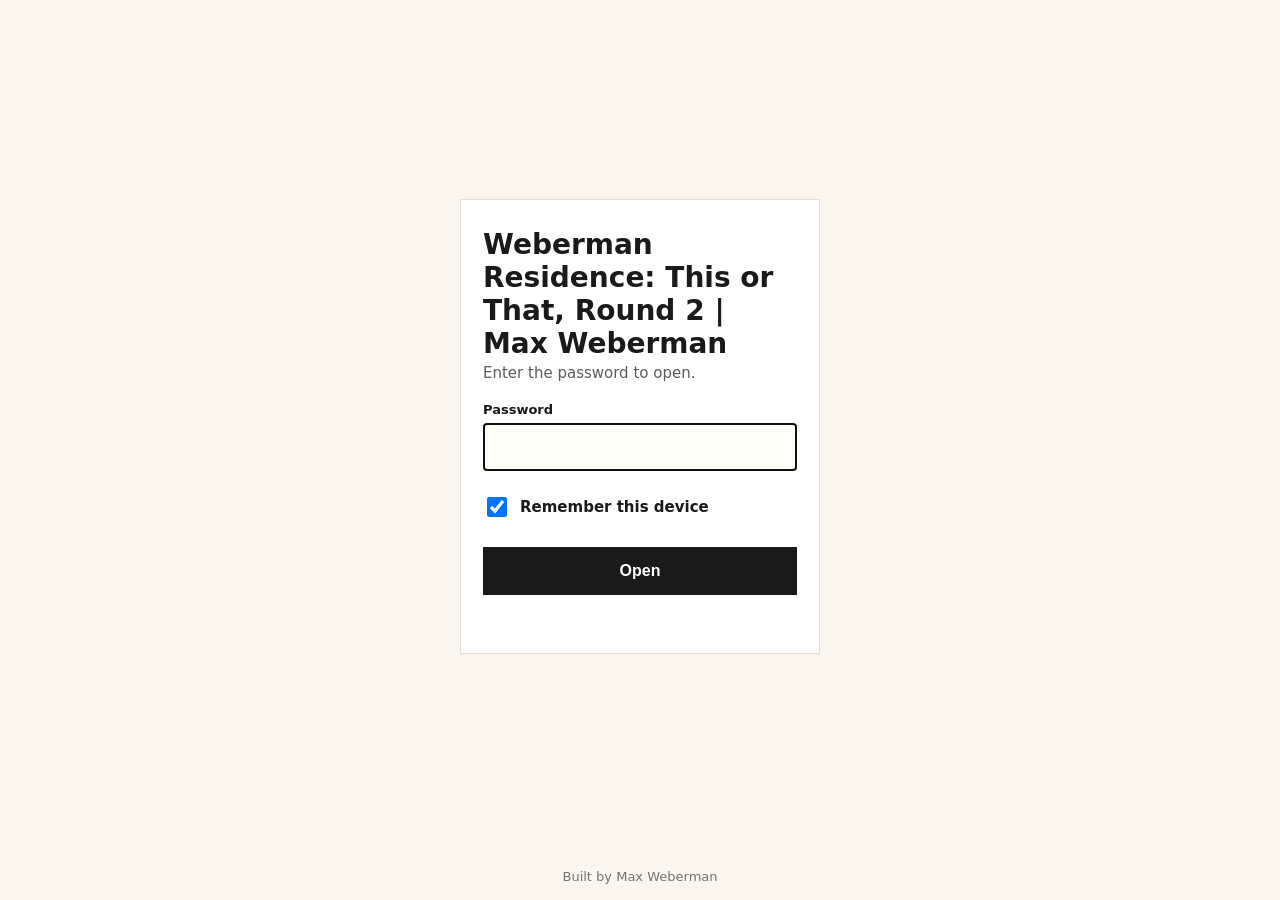
==== commit 4769110d: "Footer: 'Built by Machan' with the Machan mark (still links maxweberman.com); kit ly5" ====
--- a/round2/index.html
+++ b/round2/index.html
@@ -11,7 +11,7 @@
 <label for="p">Password</label><input id="p" type="password" autocomplete="current-password" required autofocus enterkeyhint="go">
 <label class="rm"><input type="checkbox" id="r" checked> Remember this device</label><button type="submit">Open</button><div id="err" role="alert"></div></form></main>
 <footer>Built by Max Weberman</footer>
-<script>(()=>{const D={"s": "h1YeWA5S7tHNNgfrOtWNBw==", "i": "vHN5cPUXUH3yUW6I", "c": "U4hEN3swsQahnzC/DyKPyWfC4LFxLh411B7RgrubM+tRQ3epjEwvLTPwI2joGTpH5azZPBkBROUyfntJInWBls8Ptp25zrB0w7QmAe6LjH5WziTtw2JGS/GLi0oJa9c6cgTJLI8vGTdeDsO1gZUr96VAkw1r95Jdjw1WlAG8r1X2NFuL03GE7qXAf5Qe9GCc3d9lE5bSuwhzc0mqnbxuvjVm9860pCULSh+/[base64]/joK6dFAHctTTKSZziz5ZsCCKQeCsGytyJvZ4Y2v54tN7+UD67+vPNBywTPF/Zc4ZtdnHBj99mKAZ13PU7GQB+DJrywQPIjXnoE6rp3IkA69lEusMy4Yq6U2tnVZ0giuhFCmAS/MJ5Lhn1WkAJwQCzwBXtV29U1EgzOdOWcSjpANmqceUgIGlfU+FLx27rYJuBmCLqaqk+aV5oAdRxg87BVkSVDWrKb5o2wbvKwrSpdyiAwFFPhvx3xAkykmqjrrIGlhI3p9IEdJoKPLNNPn7MEe3NF+RjdxoSM/3A75ivw8sP3evzQDD7LHgXvBD3Du56KDvFILX3xWckbUZ0xd/s3VlDViDQm13Ug7MSCkdvjJQ8YWYFeqs+ciJsulErjzI2vLCPx5OZiV6374kQia+GjQ4/AlGLMS0eTC/BLVtAyPcwP/oXnanM7oTogniznQp0BCumYBWT9i8fguy9Iom5HqJu9FqrBN7WHQjOCJnNZeM0djOwWD7IKxhH1yufRdjF763dWJj26pwPJ3oo7IsFicbn9WHU5MnONYKW+ce/EuH0jKUHrXCnIOxoNPgxjPRiHgv9/LJFrVVCQFQy+u1VGW7GlEl6ppsOZonQkQJGbHwSDRLCavXEp66613lveD9WE3TK6S7eHaprgQ8TV687RkK9228//dMHycCv5DGzL58J6UrrEzYpMjS6aYxTO6csPOxpp0wMHg1QD9Z0otpuRzbOLtPC50oi/FyF1nVJjZ7S0YcnXjj+LoBAwIUv2gsXmwd7UX2dR/FeVDpj1cAk22juRtlX6r8M2OeHyjH4rdg47cjzNTBnfl73msrxNrQEdY/MIroGydEO4DzdUtZWYxVcsWESUAw955780VPlNc0Jt/IhpPppg3NZeLlc68OZz2jWHf8D3UNgmbbxqM1azynlOT5FQL9Q3xwJiARqNXrLN4MwpjefRMPQ2qsuNjiQY//[base64]/1/skl/WrdDhe169fAhsVXflfNMuPASXyvxoFtkAKDnPoEkUKsxCIj8Jm7I7xYhf7y9OmJiijA8ZxQBzoha8b9ER2AFnE8bEDpNsRXZMMLWdF6PM9pIWjmfLu9VyD+SG4epGlT3Hltf1zhT0KvdClL9BJI8UdqBjeLqs9X6coda3ETD/d9Hygt3Us9/kD2TteEjQaS2sX+b93ztvQF49NXq2ET+F3P03KKPz8T8S6gah5Gahfsuc8MhYLxAEK5GGGq0VWcITU5PpruZOzuDnOMh/e4Xjxz6zuSFonu7QiM3vTIJ2TknmbIQpNJxuAknD2kANnpMgFwdYKX5famoZIWi+JjVjcSMG9widye8F3y0IUHwNn5rWhwRXlA7oalKruBPneOMC7p0h2jZAU49G31YOsJleSyKjS5wmpfmJveCbe+C3uqMAtoDexSFvcCPyFTUJIQ7n0dAoLzN75OgF1jRH/E/VP+O1Zwe+RMXcg2gu6KzViVj+c3W8kDVoyahO4Gsz9uBYa6JvcfncEkMGXrFsE3JVs6mbygAsJOaVYyuGTwoTUXvu0aT1NqNW5CR1JjIF40VZo/S2hBFdvQDpaaOrbL4b3bDlHZ3qqQKCikOsHvghz7FYUvkL68I4Occ2TuDLqW1Ru+BKmypLjM4Et15GoLWCaRyLIISqyKMPUTMlFHsNRwviVCcQcskebGMiUDE4ASeoeLd+PnedpW+6dgO6sC1uXztufJe8rTq3lxjNba/9GrbVxMHh1fnlYrrI3Vjzx4DUdGLWg/EV4WnYzbdRNWWMSX/hlpqFFRceYJKQewitTAfY/7so2Ot5q/5aKytJwLX8jqXxkZ5wfdgTOFh3OpR5gvNF7Vuj1CiuMXgllmqzByUHBoC5Omsrn9FLxPYV9l3rRWj6Wvui5zb8kt6ekW69bH+9ZvsrXu2fUEVdtdy2e6/9wuwHBLiuE2UuzB9XHIBtdAk3eioHAX8G9jE3pWsTAZB6iAAV95dNa7X4m0EDG+lVxB0StqQ8X5fNzQx1GYbfjMdq4xOwU/uymPWr0ehJE11QO31znOL3nXsGP4RAXXyF1AAhQFcdCQj13q9d41IA6Un/DQkm2whqWqv9WRki309lQRf8X0BBLSlleuI5wNWNVvujKYG5MSZ6JBwuiK618/XbqQRrweEFjdbtSyzGcWfpJ14bYAijjf5ZngDW3VPxBFkt5V+815sp7PyfJt6/fIWIVn8N88ko4QLQGwsEGXNZiD2sfdTiLJXWmJqk9D+R0jItNxx3T6tHrmT2S9BTKEt0odY710tLXCdXMkDGTr4T0EWxWJ6ZagR9jRgrJiLOTE+Ys5tieDJU4kPyEuP77ogE+aOK3OlVdDDUN1k0/af+KPWutuUGQV+1oUsli1ldaeIDRlHInNIIVFdO3jS7eYv8KHdX1Yhgogh0E5COhbHoYSUahJ31gNddcS2CKolDsfNWgCYpBV5lNxCAfyiWOUXUOH6w0K+5TnStgBeUg+zHeY3BYG+9SJg8HKZDBidFYM9WLZlr372l0hyLClNF/THdc92DT+sdjWH3qmY9vU6llkiMEldyektjUfyaAq9a0rxgvcleEzYlqYYYueT2bbXMSktpG0tEwjKgVqIXmtuQsTMkZvjhTvLldsgKlLKBYf2opAsO2LRFfvHXdQwVchlg/X5j4KGTAwC6YZSooVwBThv3wei/jdZPZI/HhzuVpZdxf42RYxNaKmMy+NhYXVEP67zzCai1WNAnbzIooYuRQwhwfNZxGx0tmyHlrcHnZjHOvWJLm2gpk60vyE8fN9GEx6D/IOiGwz+kCuSYXBO+W5dPEBMDxmiyKE5Evl0siu2E7GqUJOhFmFd+4Dnz/xXYNx2yYpiD3BGVxoFDuj8MedIm2fJYvWivjsLkoQvhkXbj4ruOf6pW4xrFLDst2NaQjMrRhbf26hql2/m5RmRVXbEUo9LEoozV5W18B7RKy7lThD6+DGI0mR03VlBGzqc9YDnJbyWzcIeHq8wBA4AO3ycrdLOu/6J51rZCA4Mmwpd7esjDoZYaZZ73P3co75BAnqs4U2NNZ1m/XjoiUX1Jc+O0P6B8wCQx3+cyGuk78N08c9oVP+DkYFIQxUYJnG1syT5caBU4kBCOX9Mey0dU6XSRQthufWP0rhGyy8GpBsN4r71mlI8c6h8/I5I9QetnsGAq68V4AndJ+VtfMDNqu8vaurJDDBzU6+Tfceamjtq5ujqlt24dQtXDuMvzmZQ6K5qt6w/j6my0IbXA5lESAEapmRQSPOVlqjdQCm4bBNOQ7qIA0m/f2S3+TAmW/MNs0HKvCh3PCYWj/z8cSrPLgx057of35yRB5TNxKhQmsygV/0vHajlJX4pnQmRs3Oae6SIgZir8KV39/H5YUlcfnL+Yi6vOkqsCP7I/AQDfHozfKcsG5Isz++0l7EabxojmyLlmrIKh0zGms4FkV1pxtxsOQ41N1ALtQbvVh9Qk9wT1TU5HsLwXJn1NRvy2oGdUjg0dceAB2G/Ud0L9fXz3UcUGhBPvXl6zLMQwoRkg0joJaY9Lsy3ROR0sqUPtheqiXuIYk8LXWt16k7M3D3KTNG/lDASEcUN2JdiMv0xGuG0DjS04TPDPy+thYX38m5zCxFjTI85FGk9G/povSkHtPUmwdbTkDs3L1fNbAEriQAyXyJFJ6DNfPGMSKmHT3amF4E+5XDqDtfOcwXmRjgIK4WdaTYO2D2gQmGNdQs1NR0H12WEgzeCgnVvg6LxtfUHuJ3DuB7DMSAwC/Y03FrYFe6hg3FkwhTcjwxPWONS+uX6bPNOpbmHT64JPX9fRbG9P88tMlJdJi2KWC3nS7IVkYwa3fMBMVUgWNAlZoto/Tqs6LYC+0AoOF8lJnhlH0gFFv7ttdtGL/YQ1eomYi+iIy8eHmGa8R5ASwxMEl5POPkxkoDOkyoCcKLitRFcxM9oVaa26xzAn6vLhsQvEQsH2AuC2pgP2ctc1SZc1LR4N7YPBPhu0Q5q72yxo8uOlUbfQXo2RsCawz9CgGcXRsYiHm/8zssFEiDOPgOmcB6EjYER3n+zl8ZX6RgsanPCUYXC89znkELaehcslbetkRXRKYTPaKXsv/lpg9IiqfN7kPNIp6O8wTZF4lq00waC26kL2x4Gx8B2khmZ6ZOchV1AeLInfe6DALx32VrNxNqaq9Ch3ri+R9srizV83GK1C6vspw2SymUqjzIoLf/BjlnzD8vg9/tt7SjWvLc3pmBaWTScuCRjTi5lH2cOp6G6FDRyxHB6OTSrpKCsUzF5Bzx70K5SaEYXIita2zGqdP/eFYBn2cwB5Q0P9UbLjEVTg++vzJ1wr/MQ3pQ3pOpPFimYJFr2Z0hDnw/T9yz4jJVvJqjLMX+rhonXpPr4YyBf5Y/EmKco70h/abVXCeVuQ5dA+05TctWGyZjSe/[base64]/UYAu31bo6tzeDemftsO2IV7YFeqcLyvRZH547i7sldK22H9R4tegVHF5SupJ+nPd6CW5eFv480fsPcW1f2QE6AbspwlOWGJ1+UqMq//DwM3SSKlOw9sOjSV00/mg3EDGFGgNBkFc5yy3Rftoky2lpIVOXNn8Tqg6GQG70Dc2hkSG5jpoqKSc76p7T67ORUWWNuQifkyhd7U1hAZIhqiWBjdX9UqP9ImQx381XI+gmNh30droVCc7yHtmYngZYWT5q6Z+noPshjWI2YVgG95l+JlsyTtM+p/5gYReqnLgorC1fLjPDMDjd7163TNz57fgJbPZORQkq/3KSO6bUfA3R3+aygYVxqJ1d7OGAIqqaK1e/pwpPBnKOw5rxi0KjhqBy/wxZvzeTO7QNjM0ZKTLLT5zGVGJxRUsRcK7uKmq76NmJHkG59N1IrcgX7lmZr/4VbaEu02M4FpatUwDyrsmJzlDU4TLlClm+HCaJcHpiRoqGCZlDBzRRiNJxiXr1z1od6WHdCyeEvBCiTKXNkH6ifnXa1zgdEn8ZmzRJBeaXFishWoPDxXObfcbsgC48/g8vfKNsCfmFiPBJOvE9cP1tiICwKTa07gVnHl+lwvbaDE6HN6SKJcy5mNgFA5xL9aOEdtYM/riQ5DgRy+rQE+YiJqdCiNvvMXF6C2+AO1I33Jxt6sf9qCMkb0dCG3QabL4XC6O+lQDY6EKhWhzUprHcRxJXz3c5wdc8JU529UQ0LU0AsiGaR0n3M5iKDRCDW/BuNb+yMMr6RFUA4yFLZR07oYVIWRj29ybUg1sZKXZeaZM/I2xciStTvUwniiYn/XdvfjP8rvaM+Z/S2+QHvqEpFEkPrkEugmhsQqfQ/Sdoc5eUxk/[base64]/jP6ZNOFQZn/olpHOBLtl6GlFYXfguPbQxkLWBgBJcfAHjq5f/yk/L1fuHYygVw4rGXEXz+8IKZ5jpJJWV5rtFnwkGoBg/q+P+tYNJnh1Faj0P6I0SkC8+ynkf31oqA4HWnCx9isPfgGAYOerqpR5wOHGR7SB/F1Zadn+XpAJzyvbIj+/BVO4g0urBBkgkHxwObDE9hCwOs9ykqgYGW0iY6R6kya+BjLEq86Bk73df0LSPYdGfqc1mk/DeEqFB1xE1amCfw9a8+HRSvkGwdDCd7OsIrSOKsGZa/eT7/63GJ6fuq5qNC7iv06bbRhzxOFJr1lIMoRn1uP9XUDfrwkVNSNmc7+Vapjfs3qlaHvsk32BDVmb3XfSRI5aDSt2eUrF8O1Xhb/sJq+2mJpRnA3MyhXMjDvqyKbYx5g+Ra+8BVsZhTXXCyEexirPO7zshw+C/XCLFmkowCOdrh/jEvmP3QO7fAMuTwhnUPVvimA3UL3A6DNpZBQvInduPZe1+03TcvU1/s5oCOVApR0JWolFGkuOon46sOKdKXOoqd9wd7b4YDkBe9QsF4zV1ZD3yPnKEzSDTrWPEHbthaSyBlCKLlqQe2K7Ujs+7Jx459NFjXUe4N7J5chbyJ/RA1n/zkTuccgj6Ujfaqib778IjhW0/HT4WziXntVUAxL1nTLZpQx00KCdY9oGZ98f07lu8Q7POwUWWVAM2RIXAY+Ajlyrydfk1xzxIkzQn+zEMNb", "n": 600000},K='mwPagesKey',u=s=>Uint8Array.from(atob(s),c=>c.charCodeAt(0)),f=document.getElementById('f');
+<script>(()=>{const D={"s": "h1YeWA5S7tHNNgfrOtWNBw==", "i": "C17JxGJ2BEXBNrSS", "c": "cLQ0qyH8uKvnOaCi+kxUGL6ccFJZ+cTp4ZpDnGVgPAZKH/NQZ0O1Jos4Z11B4T6tsBOri7dUDk45c/p9BXd9DgW6puFg2OhaAfmoP7HS4x6MqMppl8d4FD9lgK/yHuqup9A6g5zfskPMl3//EJ9nkcUw7AxExQFXCIV+vqoIZIPU+a1v6sZHxtxnoNicBJLUnR8HbLZ0XdGHmkrIfy1Ti7cNh9ZcfVO7qsuKqbwP/bEmyWOK8HdE8NOyeyWKdxhNw1BnZHAUW8FJFrooj/xEYVh49TeD4xTXkFu5yxDCmzbACy4E91r1u2JLXWHb9cHBKZh+m/j5V2h8nJFTVvskqwIgPMYTzSSyb4h1QKaNAR6rzc/a9xYN93UF1s152UqjNxK5CoVPiey/TkJ6sYNFos69rILrcBWuWwW2f/NIY8WiBU4lLgm0Df5rB9gg+wpKMCQnMmsMYFB4HK3xmx3e6uspJrFUzKfyZT/C0CR884258v9YT4PxUby8tNqGAOZL/V4bOyeA1dZ8F/p/WZQsH1udY6U9Uj7+eSGLpys0NqPJdUlBw4oNDHwK+eEbGKZ4DYkAYYgvp3w/fextTQ0v8xN0xv0QsAwLo8FmthqbAbLGgqoSTEq3LnZ2hNhZr+kpvcYkZG0Jr1qi4iOCWntFZMEyW70Q3SHerg7RvyVbw1r8tG9p1Yv7CypncGF7pYLVEKNJiKM8sPXmc5IYl/+Q74GHSFzGq4y62F+So01LlR7Hrxiz80oe5dr4g8OMkwaLO3C3o0LYtCIDOZA7ZeeNiWn/hlA3sVDERFDAt83/yWIQ9hZJPRMk17NGyV9UoxNiLFC8Z1BoKuajN5+feGrqqlleAwUW/[base64]//Sk3Geb++Hqdu/A5391W8Dl/rOS+5T4GjklC/0MD4eNn3mxlgTY7pYX9CWqAlNR3y002NPXoG7DFl7h2qi9Jh1cw0LIW3jy4ajlFiKvuoxd60Ak8srm6P0YqKZdwA7Jo//uEuuRZUJsZHf+bsrnYJqs1YQxTDyqooKWT7+nFNYSWO573w889BUinrxIMd2YJ87Lf9H7QKJyuY35BRxNrp5lauzP6YQxCmik0wTEU1sdt6JYXlVveJxbc7wCa1cfIPeCfK1GeZIjLV7k7sdBCR2AySQQJTit4IaKLOdR78JbrSTq/HKe5JYVGeDtsnCwUu3sPPRqVzFdommlgcusp1oUnEa6WBZPP+4mSDusN5SS8Cwim3AA0xctvDM3MAvAL4zkzNwrn59USE4W1OVFpCwtSafodLnzZu9qoG/kHRcx8PmEboO+xfgStKT/iSr9QL/[base64]/CO+O7al/VkahJF2L+d8D64QQuZpqy4M+mZ8eaHV4PxN/Us3kYOI0etPbQDYD52xwkP/UWoaF5WxifAngGpLde+wrxn5XzXGBAi2QxhGSInxPCSjE3ynpVHYteP6OhGaaB8WI/qYykQHoUWZ5rHp10msYzMzoVqPeP36UnE47J0AMThbNY9mlCcXM/iphNnYShLdh5Feo1PryzFOKNDAFTmD6LemZg/qCCIhf+8oA8euDcqXMkUkOLBlJtB19o3UTjypPOEwQ1jRXU9RncxL7cvtBaL2gqTPW735xjOqY9CcmT8Znx6YxsSJoLTmy9AHtOC16jDhGdAXliRP9T2r4n8BfFZiikHVgaOj/EVrdA1nuNu9XPLcAchGsexsfPqwLHrdVREa00/qwz2+0TmWPQuJw1C5Rya8AD99QmWTInDz6uRUv0SEntGzJeGcowRYA5j2I8g9evriQ39CQixuEon07QT+0rUQjU15IUQ65pdgFL8yOsiPMs/w1/9hd+xRfyhwH4ZQi1q22i8m4Sg/2/w7ChXK4iSyo2kwn8Qp50KkeHyV5Y724CWM3+fYBlyNzjUt8e9omuYpRKNOuKXnSajmrNCDIEqokLvMHuE9F+Dhmi1Ae/lxLfTsxOe2MfOWneTazLI2VW9ahPqDpaTqQNkhExJoFdCMuLJcWxl9Svn2mm/MDMlp8qQLexwd784IuzAvfG1uq/eYmTVECnoE6tr2yJFFh5nJj63DA1npxhKP8my5BPyEdy0X05iDGr0yXNdTuypL1HwGyOzlW4InlEG3knU0w3PBg18k+FQ3lSZ054xgNqHhWKq6VhiNpcederk+9FScohYFv3XtOaTnWh/f2Yt4Iragz6iE7BXhfTCb5zv9xt9u7v6/ygZESkDiv8wMrVZCuK0rzDAN0Lv3dkawhtkfLIWlNiwG8riv5j9CYe1cnTcFP9FjiC4bLESam8SQSVQT4S67JD/giQ7/D8H19xKs2udvozhXg/v7HpKjntAOoJPMB5PzqTebtwLsqOzIB11WE/[base64]/Kps7+qa4x8/U2z3h1IXsmHGk0PINk/DUxB+c5EXoIdqJzydz7OpVy66aQiB7NUDzwgx8cOf+DUh6HuAnRQ3MmMlpcZfmxQv69BOrSwMX76h1nyE01gpJol/SahnmXluZsrJjcko30Zk56RbuhOt54ZmFUiuksFxZbkzbWbISqUSJ3manlV/KDCBtk1CWt8O5GzAZAG6ePqTvSARq605AtOdFcV/iexJzbOPCNSQg/53mvdFViZ59QKE3JWZRzYAwLhzQDeOvMlVZQbxqucYrm0phyEDcGVOeFEK/Ma2180zZzyxexRc7qKgV+kH6SLZbOjZ99ugfYwzJrke8kLb507u2J34uhs5fY7Xf22w1hwPk70FcqqQzFSpQ4JuBtvCmf1YD/ZEBKUwEBzP4LoRk7QXqggpugtVU/+CBJdBrmTdE/o9hSIk+JyIydEgiNnI6f6J/BHOARIgd0MMH1aRGAj9ssAgdk35Y9ZxpIzZtgqwcbbPgu2tPBHQBiDbzfxJoT4ZejnsxO7t3Xe4Z8Hx49SLB0yUj8T1fFJBIbjpSTzYjySLbKI1sAUfCVtn3zCGM7VJaiIt99QhtEyn+Bc1119/32uv8M2+nl33/dDjkKo1f29rmFdLXip1oh0Wq6UJh3Im56iesFwjKUg9QgaTgLOnSZOu7UKKyGfDbl/y9g+eKiWJQjfcUBFMRQaUwZ01DLasu6qVuK07Q8nNQrAHSH7nRn5Jwq0iTuVRUzS7lebIHhlbm8tNg3yY/QuJL1fY8RNoXvTs/RxGpkrrADWNYz+GTXn87i7IO48Kl3QtjG1NmK2Z3dPytKRMIx+hbJm//Kc9eM10VTk64phS7NU62UPGiOefwgLD39APMF7jiDHOEgJWB8rgUEa5rz+7PaEIJO92xr0g2ch86y10hq1DPZn8kdUSrRc3YM4o0nK3Rac74lMMKqY1lqW9PTAzU3jnhyqo5ULeKDalhUxt5ApDiq3gS3Z27AtAL+KooCfkVb5hoqrn44uLv7u1MBqcoq81RB6/yXYWeQg8uyvx7383THge/i9peDCwY1VqpEZJhDoM5W9bGaPHeQwnlY8Rat00bO/6HnG+pAJIgxW0qzUAyPT42Hrem+ET+TuQSXCCoX2xCGCBXZEeApzVqDbAVbC1IxQUfGE3uuNj300T8nKHFMkslNG9OMHAA/InVugbEcSmm4VyqinUUcwY1Ia/z/jQBhCMRfO23AwUwGVragM6KYuU/vKDJROoGPYDdk3MUBkd94BWbzjDXZckA03XVtsfz3wpseUCZDtLxJk9BsdMaaWgq6SicCGesgr8Qm8TSsfeerReGxlpSJzsQelwIo5awVS9w/P0EfcXeUvKj/SG+PQRd4FwxuFapxBKjPuvq/Rqk79vk2OeRekaUVOEKO5cTkaJy5NX1S7c2EmsGeyIOWfGmVFF+q/7yf5qB1+NuHydUXNqEIDdvHc0V+fVzkv/+JsBhgOnuSKF5SmRzcrwfCx1UyEjq8pE63JTahmPXRv0DMsPIDCEV1HR2/7jQG7n7ZZK7u/Vlp1stkToJb3f9L8F0NZ8AsMr6A8Eka/T49oRbBo4QmOo095jcZAY5cNaA+xbg4wg2IYhRH7sjqsAPIWnFby2amLbBPSL+ong9m+dPyfs3GpNHFcF8FXm5Vfk74Ys7nSCySDuu/g/exU90D8BduZejjdAP7puvPDZ/zwBDrSaz23ppqU5ocMXKIaGn/[base64]/JK2XkLOrmePiyEy/zOXNLTf18JOrtDTroDvLSRA9DLu9miRAEx9RRjK0NkyNQ1lH9zHI/SIy+MGp9GWOLF7mMPam80UuL4U4tIa+d/AFip1K3CiS5A92x/Sx91fXIZzhFk01ebTyPXJvkU5+WwCmIbQjF2UtWCEWXa7/7qSTAlC2UioMwHpo7Kk/[base64]/Zud4iR5lKWjtWkidrwGcIAhEHmrJUJUG1URyxapcfsaqyiRtq3cnuA/vmQ1geTtxIPjo5Btj6W/8kbfMaoE6EarToE4dyBT10GC+VuIfOxA5Ou/3CIfrRjyPR+sOQN+rWCrX9WgN4UR5FKbERADX4RKV2UoPJM/3P/Ubu8os5ij0cOzZYfze27/ENkCbRTlizKAB2Q2boeXkLk01tW84nOtjKVut2aq0LYpzmAIz7c+p9mjf7QL4ZSGA0fJQvuyBcxqZCz4JsgZjvYbgQ76Ehd45gjGcWsReU9v+5sGG/tknTPL1qXXxsqd2hIe667qNtMjrW/pRvP+IlSifWC0w/LkE3p15ePwbujaIq4ZIvy3TOPsTpCIesfMCfpaktlqqQgr5lVbvi0SpquIUd1U1srBMNf1aYaQrxOFGACMh5+vnJoxL6fnrMQiYStQcb/Af4EIxCwMyntB9fB6auwFuW1J77C88enqcdWkryOpQB7znNDhp2aBlye2/zprwrqs+zrzgOa0/AEFcegtoBCBP+Fuq7Vj6qXNbbJCSy1zFqTdqB053X9IxNAQrLpCxH3fdFG97OWrp76cH8ZWpCUTVObdv74AzKbcJZkzlAvA1trpeuAmlK+ftxdbycYQ/2yslyMy+EVd/D11nVGZ7PDHwR4vmXsB9EGbrWO+RO1v+Unax7NA9sn0AGVzP9IU/FYGtYc17c5IrtmXj8i6i4QIJ+NWs2tKpkJwUJn388OYWR9FhpgZssEOaY7VC+9sOpsMqI8lnS1dcFZGmd8RdRR2xusaeSnZbJ327J7yzPbdawrHjkqH6Kj9ZbLrrB+uVphVjJwtw5vLFMpgvGXvrjx8V+ViNRQ+w+0QJ5xkCdmJoH74w7T/ksJdsy3Y7fGDMl56KvzreGkZzF+y7GQ01BIUoWnXDFZ/XPjhWSds7LLmulYChMlStfb2avfqpgAnETb8rujj3Setvf5m48EAssIqMKVTPRNNAJfkitn+M0gAKtcJP+LDDq7G9RmWfuSs7hrFp5RVHbDgkRW3ErIUzrO7uVTx4fk4huhUIdmimn3hkd/XUHhPC1bKqX9wdTw/trCQAfy3yNOppFXnkP+mQiNg0T3b/SllpX+vRfdFwx0dt/x8ZaK22+72TSh6cZnopNoJwVYafexJV4pb4wmk05cAPTbgG9UpjEPCSxMPAGiJcKI+swTaPrJCqMX9LfyEw7084v4/gwuEAvZLg43eZ8WRB2eWJSS+7K8LqAQ9wQPEIQ82QrtufcCj22EXZqU+ri6MGeXdFVEfBTFPR3/Y1FhGNjCqy2Dsn8BbSIzkIvMoB2FpdaYTnTQl0QCAPUnGibbSZ9wLjJUJ1ofCIKT6igPcMchlGb/Wo4U9JOFyLY/lBEYmS+EobSNDMybhan4QiF5uU4ICM+DGsWQu5tbFQ4jLwPJpoZ10dOoZimNHdXFJkFn1SR2vZuNAkvGhpnl52QEcUGDpIk3Y1BeivDC/0R5Jnyd/G1s5oeN8jDCnfrQEsKuiM4wmCQAJYgD+hSmFumRR0BIDiKeR57WXAhHmY+YvW29FOs4NoyDUT15tPRi4TBHIU5FUHk5Tl3XkiE8ozsoTtks5+UU5WP+fkVNlnJSC2n8GUEFXqcjDz84iTvNL7lpx585KAqpx7Q0mi/oSipZtb+h4sNdDXnubBOhv3cziE2znHSPjnlxTnDkwpjuGtpNKo7GQUCoXGDTa0DHVYRQJah/TZRfQfWS4YuYevE5nERZaARSXaFl3NwLwsxu/xGT3O9RNfO/hlXMKHAMw/UYFksUh7/FnfIYLtXbNNulShh1VnBRWq+vJlyTgsh2rSVPK4QBfLPzVC5pcj7KVW8Q5AcJj/r4azYizuopWxntSYI3ZxGIhwSB9sm8Oh2QRzfgeV7iy7KxUeDo3IKRJcReaZv02DNGrrc/NVAUAO+/J7dM9cc4Nkq+e/1xlFFXJcA1JRidvV6UgI028OF0oPyH0+vODBZuDaeT0tJNGq1dXOYleMM0ANWC9nmsMg2i71xRtTVG9nVikBvarArEubXOpUs7NNpA8ftECRk0AZvo/WAhsqEwPyY6QLYrpj+vvGHDJz0vI11/7iKsrHVTGDtC74KnoPzqn2DeW31t0vxD6CMu+wOoEZcvmsBSPNXyEEjVVFAMvf5NqSH3TZrw2dRx/JCL6z66K6oZl7drKje4e8IZa1mY5eHj31k6SC9Mfe83+t3mV71SsbU4rh0D6+z4rx5JW7mehWKRDzI35H3fWX6McrN52XESZmEOLrXnbTJW59b+em28F/6c0RN8ZxqdVCctZGfQj/CkO0YT6k2D9Rt9/0MGZed6E5NczookC298siS3d8Qqyd+wUpQlXrAUznRrXK5a5AiJetsQtz8mmCE3NvVxVOxCzxS7V32IVJiOBigODCasrr9CBay7dSFDExIS+ZkDVTIKXWWxyGB5uUcz+oFpsLhH8IMyBvTnHH/BxZ9vCFalw5uPPihHa7X6Ku3ktucwb/o6HrNM4U1MLee+7vPIbvGM3i/CNLHBlYI69+ODeUDzOQ9J1i6KxT9Wk2uqpKrdMh5NZQaGsJ9mHK0/TSBIUJnOQ0qpBrKnxudclf1stMyT4KZHVAW0Zz9pcvNeALAFMzmKMFQH8c+RtGX1DDNM9tdtiDlULuYE2m2YHMPHbZ9Ffkr3Li7Yx2CrG90k42m3Cz0Wd07ZatRz7dN5u0a0Tw+CtvCVL/OJvkqf8SJQhxmiMHSkoiVM5yAdizZ9W84rq1J6Qq8jD6rJwg/ujIJ6qBdNPu2lqtwsdQ/kSvddwsAHHP+crbZ0Bz2+wHQ=", "n": 600000},K='mwPagesKey',u=s=>Uint8Array.from(atob(s),c=>c.charCodeAt(0)),f=document.getElementById('f');
 async function dec(raw){const k=await crypto.subtle.importKey('raw',raw,'AES-GCM',false,['decrypt']);return new TextDecoder().decode(await crypto.subtle.decrypt({name:'AES-GCM',iv:u(D.i)},k,u(D.c)))}
 function show(t){const x=[...document.head.querySelectorAll('base,script')].map(e=>e.outerHTML).join('');if(x&&!/<base[\s>]/i.test(t))t=t.replace(/<head[^>]*>/i,m=>m+x);document.open();document.write(t);document.close()}
 addEventListener('DOMContentLoaded',async()=>{const s=localStorage.getItem(K);if(s){try{const t=await dec(u(s));if(document.readyState!=='complete')await new Promise(r=>addEventListener('load',r,{once:true}));show(t);return}catch(e){localStorage.removeItem(K)}}f.hidden=false;document.getElementById('p').focus()});
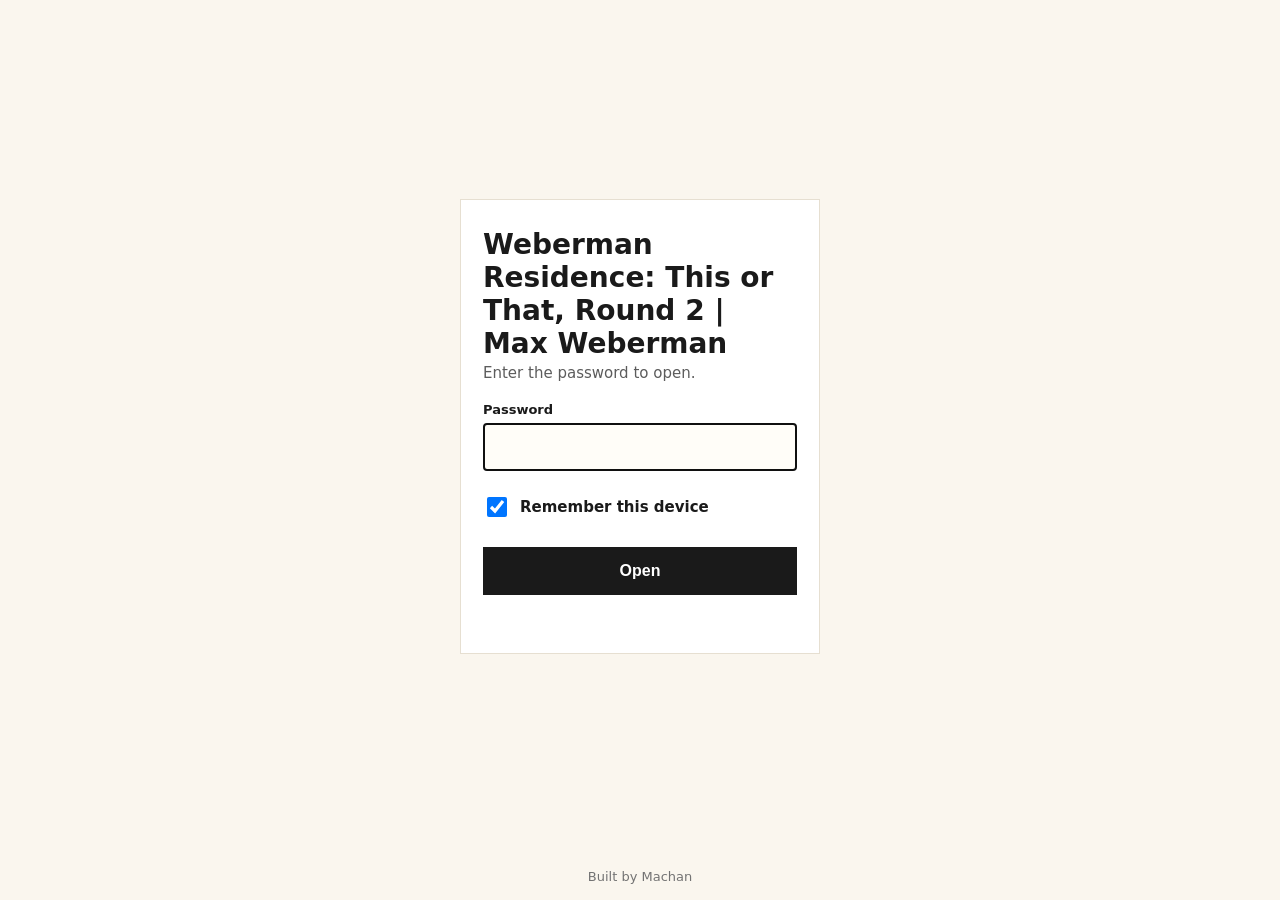
==== commit 3554f1f1: "Rotate page password" ====
--- a/round2/index.html
+++ b/round2/index.html
@@ -10,8 +10,8 @@
 <body><main><form class="card" id="f" hidden><h1>Weberman Residence: This or That, Round 2 | Max Weberman</h1><p>Enter the password to open.</p>
 <label for="p">Password</label><input id="p" type="password" autocomplete="current-password" required autofocus enterkeyhint="go">
 <label class="rm"><input type="checkbox" id="r" checked> Remember this device</label><button type="submit">Open</button><div id="err" role="alert"></div></form></main>
-<footer>Built by Max Weberman</footer>
-<script>(()=>{const D={"s": "h1YeWA5S7tHNNgfrOtWNBw==", "i": "C17JxGJ2BEXBNrSS", "c": "cLQ0qyH8uKvnOaCi+kxUGL6ccFJZ+cTp4ZpDnGVgPAZKH/NQZ0O1Jos4Z11B4T6tsBOri7dUDk45c/p9BXd9DgW6puFg2OhaAfmoP7HS4x6MqMppl8d4FD9lgK/yHuqup9A6g5zfskPMl3//EJ9nkcUw7AxExQFXCIV+vqoIZIPU+a1v6sZHxtxnoNicBJLUnR8HbLZ0XdGHmkrIfy1Ti7cNh9ZcfVO7qsuKqbwP/bEmyWOK8HdE8NOyeyWKdxhNw1BnZHAUW8FJFrooj/xEYVh49TeD4xTXkFu5yxDCmzbACy4E91r1u2JLXWHb9cHBKZh+m/j5V2h8nJFTVvskqwIgPMYTzSSyb4h1QKaNAR6rzc/a9xYN93UF1s152UqjNxK5CoVPiey/TkJ6sYNFos69rILrcBWuWwW2f/NIY8WiBU4lLgm0Df5rB9gg+wpKMCQnMmsMYFB4HK3xmx3e6uspJrFUzKfyZT/C0CR884258v9YT4PxUby8tNqGAOZL/V4bOyeA1dZ8F/p/WZQsH1udY6U9Uj7+eSGLpys0NqPJdUlBw4oNDHwK+eEbGKZ4DYkAYYgvp3w/fextTQ0v8xN0xv0QsAwLo8FmthqbAbLGgqoSTEq3LnZ2hNhZr+kpvcYkZG0Jr1qi4iOCWntFZMEyW70Q3SHerg7RvyVbw1r8tG9p1Yv7CypncGF7pYLVEKNJiKM8sPXmc5IYl/+Q74GHSFzGq4y62F+So01LlR7Hrxiz80oe5dr4g8OMkwaLO3C3o0LYtCIDOZA7ZeeNiWn/hlA3sVDERFDAt83/yWIQ9hZJPRMk17NGyV9UoxNiLFC8Z1BoKuajN5+feGrqqlleAwUW/[base64]//Sk3Geb++Hqdu/A5391W8Dl/rOS+5T4GjklC/0MD4eNn3mxlgTY7pYX9CWqAlNR3y002NPXoG7DFl7h2qi9Jh1cw0LIW3jy4ajlFiKvuoxd60Ak8srm6P0YqKZdwA7Jo//uEuuRZUJsZHf+bsrnYJqs1YQxTDyqooKWT7+nFNYSWO573w889BUinrxIMd2YJ87Lf9H7QKJyuY35BRxNrp5lauzP6YQxCmik0wTEU1sdt6JYXlVveJxbc7wCa1cfIPeCfK1GeZIjLV7k7sdBCR2AySQQJTit4IaKLOdR78JbrSTq/HKe5JYVGeDtsnCwUu3sPPRqVzFdommlgcusp1oUnEa6WBZPP+4mSDusN5SS8Cwim3AA0xctvDM3MAvAL4zkzNwrn59USE4W1OVFpCwtSafodLnzZu9qoG/kHRcx8PmEboO+xfgStKT/iSr9QL/[base64]/CO+O7al/VkahJF2L+d8D64QQuZpqy4M+mZ8eaHV4PxN/Us3kYOI0etPbQDYD52xwkP/UWoaF5WxifAngGpLde+wrxn5XzXGBAi2QxhGSInxPCSjE3ynpVHYteP6OhGaaB8WI/qYykQHoUWZ5rHp10msYzMzoVqPeP36UnE47J0AMThbNY9mlCcXM/iphNnYShLdh5Feo1PryzFOKNDAFTmD6LemZg/qCCIhf+8oA8euDcqXMkUkOLBlJtB19o3UTjypPOEwQ1jRXU9RncxL7cvtBaL2gqTPW735xjOqY9CcmT8Znx6YxsSJoLTmy9AHtOC16jDhGdAXliRP9T2r4n8BfFZiikHVgaOj/EVrdA1nuNu9XPLcAchGsexsfPqwLHrdVREa00/qwz2+0TmWPQuJw1C5Rya8AD99QmWTInDz6uRUv0SEntGzJeGcowRYA5j2I8g9evriQ39CQixuEon07QT+0rUQjU15IUQ65pdgFL8yOsiPMs/w1/9hd+xRfyhwH4ZQi1q22i8m4Sg/2/w7ChXK4iSyo2kwn8Qp50KkeHyV5Y724CWM3+fYBlyNzjUt8e9omuYpRKNOuKXnSajmrNCDIEqokLvMHuE9F+Dhmi1Ae/lxLfTsxOe2MfOWneTazLI2VW9ahPqDpaTqQNkhExJoFdCMuLJcWxl9Svn2mm/MDMlp8qQLexwd784IuzAvfG1uq/eYmTVECnoE6tr2yJFFh5nJj63DA1npxhKP8my5BPyEdy0X05iDGr0yXNdTuypL1HwGyOzlW4InlEG3knU0w3PBg18k+FQ3lSZ054xgNqHhWKq6VhiNpcederk+9FScohYFv3XtOaTnWh/f2Yt4Iragz6iE7BXhfTCb5zv9xt9u7v6/ygZESkDiv8wMrVZCuK0rzDAN0Lv3dkawhtkfLIWlNiwG8riv5j9CYe1cnTcFP9FjiC4bLESam8SQSVQT4S67JD/giQ7/D8H19xKs2udvozhXg/v7HpKjntAOoJPMB5PzqTebtwLsqOzIB11WE/[base64]/Kps7+qa4x8/U2z3h1IXsmHGk0PINk/DUxB+c5EXoIdqJzydz7OpVy66aQiB7NUDzwgx8cOf+DUh6HuAnRQ3MmMlpcZfmxQv69BOrSwMX76h1nyE01gpJol/SahnmXluZsrJjcko30Zk56RbuhOt54ZmFUiuksFxZbkzbWbISqUSJ3manlV/KDCBtk1CWt8O5GzAZAG6ePqTvSARq605AtOdFcV/iexJzbOPCNSQg/53mvdFViZ59QKE3JWZRzYAwLhzQDeOvMlVZQbxqucYrm0phyEDcGVOeFEK/Ma2180zZzyxexRc7qKgV+kH6SLZbOjZ99ugfYwzJrke8kLb507u2J34uhs5fY7Xf22w1hwPk70FcqqQzFSpQ4JuBtvCmf1YD/ZEBKUwEBzP4LoRk7QXqggpugtVU/+CBJdBrmTdE/o9hSIk+JyIydEgiNnI6f6J/BHOARIgd0MMH1aRGAj9ssAgdk35Y9ZxpIzZtgqwcbbPgu2tPBHQBiDbzfxJoT4ZejnsxO7t3Xe4Z8Hx49SLB0yUj8T1fFJBIbjpSTzYjySLbKI1sAUfCVtn3zCGM7VJaiIt99QhtEyn+Bc1119/32uv8M2+nl33/dDjkKo1f29rmFdLXip1oh0Wq6UJh3Im56iesFwjKUg9QgaTgLOnSZOu7UKKyGfDbl/y9g+eKiWJQjfcUBFMRQaUwZ01DLasu6qVuK07Q8nNQrAHSH7nRn5Jwq0iTuVRUzS7lebIHhlbm8tNg3yY/QuJL1fY8RNoXvTs/RxGpkrrADWNYz+GTXn87i7IO48Kl3QtjG1NmK2Z3dPytKRMIx+hbJm//Kc9eM10VTk64phS7NU62UPGiOefwgLD39APMF7jiDHOEgJWB8rgUEa5rz+7PaEIJO92xr0g2ch86y10hq1DPZn8kdUSrRc3YM4o0nK3Rac74lMMKqY1lqW9PTAzU3jnhyqo5ULeKDalhUxt5ApDiq3gS3Z27AtAL+KooCfkVb5hoqrn44uLv7u1MBqcoq81RB6/yXYWeQg8uyvx7383THge/i9peDCwY1VqpEZJhDoM5W9bGaPHeQwnlY8Rat00bO/6HnG+pAJIgxW0qzUAyPT42Hrem+ET+TuQSXCCoX2xCGCBXZEeApzVqDbAVbC1IxQUfGE3uuNj300T8nKHFMkslNG9OMHAA/InVugbEcSmm4VyqinUUcwY1Ia/z/jQBhCMRfO23AwUwGVragM6KYuU/vKDJROoGPYDdk3MUBkd94BWbzjDXZckA03XVtsfz3wpseUCZDtLxJk9BsdMaaWgq6SicCGesgr8Qm8TSsfeerReGxlpSJzsQelwIo5awVS9w/P0EfcXeUvKj/SG+PQRd4FwxuFapxBKjPuvq/Rqk79vk2OeRekaUVOEKO5cTkaJy5NX1S7c2EmsGeyIOWfGmVFF+q/7yf5qB1+NuHydUXNqEIDdvHc0V+fVzkv/+JsBhgOnuSKF5SmRzcrwfCx1UyEjq8pE63JTahmPXRv0DMsPIDCEV1HR2/7jQG7n7ZZK7u/Vlp1stkToJb3f9L8F0NZ8AsMr6A8Eka/T49oRbBo4QmOo095jcZAY5cNaA+xbg4wg2IYhRH7sjqsAPIWnFby2amLbBPSL+ong9m+dPyfs3GpNHFcF8FXm5Vfk74Ys7nSCySDuu/g/exU90D8BduZejjdAP7puvPDZ/zwBDrSaz23ppqU5ocMXKIaGn/[base64]/JK2XkLOrmePiyEy/zOXNLTf18JOrtDTroDvLSRA9DLu9miRAEx9RRjK0NkyNQ1lH9zHI/SIy+MGp9GWOLF7mMPam80UuL4U4tIa+d/AFip1K3CiS5A92x/Sx91fXIZzhFk01ebTyPXJvkU5+WwCmIbQjF2UtWCEWXa7/7qSTAlC2UioMwHpo7Kk/[base64]/Zud4iR5lKWjtWkidrwGcIAhEHmrJUJUG1URyxapcfsaqyiRtq3cnuA/vmQ1geTtxIPjo5Btj6W/8kbfMaoE6EarToE4dyBT10GC+VuIfOxA5Ou/3CIfrRjyPR+sOQN+rWCrX9WgN4UR5FKbERADX4RKV2UoPJM/3P/Ubu8os5ij0cOzZYfze27/ENkCbRTlizKAB2Q2boeXkLk01tW84nOtjKVut2aq0LYpzmAIz7c+p9mjf7QL4ZSGA0fJQvuyBcxqZCz4JsgZjvYbgQ76Ehd45gjGcWsReU9v+5sGG/tknTPL1qXXxsqd2hIe667qNtMjrW/pRvP+IlSifWC0w/LkE3p15ePwbujaIq4ZIvy3TOPsTpCIesfMCfpaktlqqQgr5lVbvi0SpquIUd1U1srBMNf1aYaQrxOFGACMh5+vnJoxL6fnrMQiYStQcb/Af4EIxCwMyntB9fB6auwFuW1J77C88enqcdWkryOpQB7znNDhp2aBlye2/zprwrqs+zrzgOa0/AEFcegtoBCBP+Fuq7Vj6qXNbbJCSy1zFqTdqB053X9IxNAQrLpCxH3fdFG97OWrp76cH8ZWpCUTVObdv74AzKbcJZkzlAvA1trpeuAmlK+ftxdbycYQ/2yslyMy+EVd/D11nVGZ7PDHwR4vmXsB9EGbrWO+RO1v+Unax7NA9sn0AGVzP9IU/FYGtYc17c5IrtmXj8i6i4QIJ+NWs2tKpkJwUJn388OYWR9FhpgZssEOaY7VC+9sOpsMqI8lnS1dcFZGmd8RdRR2xusaeSnZbJ327J7yzPbdawrHjkqH6Kj9ZbLrrB+uVphVjJwtw5vLFMpgvGXvrjx8V+ViNRQ+w+0QJ5xkCdmJoH74w7T/ksJdsy3Y7fGDMl56KvzreGkZzF+y7GQ01BIUoWnXDFZ/XPjhWSds7LLmulYChMlStfb2avfqpgAnETb8rujj3Setvf5m48EAssIqMKVTPRNNAJfkitn+M0gAKtcJP+LDDq7G9RmWfuSs7hrFp5RVHbDgkRW3ErIUzrO7uVTx4fk4huhUIdmimn3hkd/XUHhPC1bKqX9wdTw/trCQAfy3yNOppFXnkP+mQiNg0T3b/SllpX+vRfdFwx0dt/x8ZaK22+72TSh6cZnopNoJwVYafexJV4pb4wmk05cAPTbgG9UpjEPCSxMPAGiJcKI+swTaPrJCqMX9LfyEw7084v4/gwuEAvZLg43eZ8WRB2eWJSS+7K8LqAQ9wQPEIQ82QrtufcCj22EXZqU+ri6MGeXdFVEfBTFPR3/Y1FhGNjCqy2Dsn8BbSIzkIvMoB2FpdaYTnTQl0QCAPUnGibbSZ9wLjJUJ1ofCIKT6igPcMchlGb/Wo4U9JOFyLY/lBEYmS+EobSNDMybhan4QiF5uU4ICM+DGsWQu5tbFQ4jLwPJpoZ10dOoZimNHdXFJkFn1SR2vZuNAkvGhpnl52QEcUGDpIk3Y1BeivDC/0R5Jnyd/G1s5oeN8jDCnfrQEsKuiM4wmCQAJYgD+hSmFumRR0BIDiKeR57WXAhHmY+YvW29FOs4NoyDUT15tPRi4TBHIU5FUHk5Tl3XkiE8ozsoTtks5+UU5WP+fkVNlnJSC2n8GUEFXqcjDz84iTvNL7lpx585KAqpx7Q0mi/oSipZtb+h4sNdDXnubBOhv3cziE2znHSPjnlxTnDkwpjuGtpNKo7GQUCoXGDTa0DHVYRQJah/TZRfQfWS4YuYevE5nERZaARSXaFl3NwLwsxu/xGT3O9RNfO/hlXMKHAMw/UYFksUh7/FnfIYLtXbNNulShh1VnBRWq+vJlyTgsh2rSVPK4QBfLPzVC5pcj7KVW8Q5AcJj/r4azYizuopWxntSYI3ZxGIhwSB9sm8Oh2QRzfgeV7iy7KxUeDo3IKRJcReaZv02DNGrrc/NVAUAO+/J7dM9cc4Nkq+e/1xlFFXJcA1JRidvV6UgI028OF0oPyH0+vODBZuDaeT0tJNGq1dXOYleMM0ANWC9nmsMg2i71xRtTVG9nVikBvarArEubXOpUs7NNpA8ftECRk0AZvo/WAhsqEwPyY6QLYrpj+vvGHDJz0vI11/7iKsrHVTGDtC74KnoPzqn2DeW31t0vxD6CMu+wOoEZcvmsBSPNXyEEjVVFAMvf5NqSH3TZrw2dRx/JCL6z66K6oZl7drKje4e8IZa1mY5eHj31k6SC9Mfe83+t3mV71SsbU4rh0D6+z4rx5JW7mehWKRDzI35H3fWX6McrN52XESZmEOLrXnbTJW59b+em28F/6c0RN8ZxqdVCctZGfQj/CkO0YT6k2D9Rt9/0MGZed6E5NczookC298siS3d8Qqyd+wUpQlXrAUznRrXK5a5AiJetsQtz8mmCE3NvVxVOxCzxS7V32IVJiOBigODCasrr9CBay7dSFDExIS+ZkDVTIKXWWxyGB5uUcz+oFpsLhH8IMyBvTnHH/BxZ9vCFalw5uPPihHa7X6Ku3ktucwb/o6HrNM4U1MLee+7vPIbvGM3i/CNLHBlYI69+ODeUDzOQ9J1i6KxT9Wk2uqpKrdMh5NZQaGsJ9mHK0/TSBIUJnOQ0qpBrKnxudclf1stMyT4KZHVAW0Zz9pcvNeALAFMzmKMFQH8c+RtGX1DDNM9tdtiDlULuYE2m2YHMPHbZ9Ffkr3Li7Yx2CrG90k42m3Cz0Wd07ZatRz7dN5u0a0Tw+CtvCVL/OJvkqf8SJQhxmiMHSkoiVM5yAdizZ9W84rq1J6Qq8jD6rJwg/ujIJ6qBdNPu2lqtwsdQ/kSvddwsAHHP+crbZ0Bz2+wHQ=", "n": 600000},K='mwPagesKey',u=s=>Uint8Array.from(atob(s),c=>c.charCodeAt(0)),f=document.getElementById('f');
+<footer>Built by Machan</footer>
+<script>(()=>{const D={"s": "h1YeWA5S7tHNNgfrOtWNBw==", "i": "hmkX3d3UoJ8vPz1u", "c": "+6OnQYl+Ys5hZF76VMt6sQxbkeT3ATL2VMAFEq7Sneazab3e2zRZ+PozCamOPDvphawPebZpuTEDYRQNEErLQa3ztSn2XgkPLTjQyq4mSvjksYxoezDRFWorrTOLuzaCQ5HjXN9vd2yHLbf5+IzxmFrRV/Ljk5ZEu2OBVv+PtJmGpnlvS7S04gX0T/[base64]/yYt+3BMh0UB7na7cjHAsKNiv53LoZ4zECpl1dilzB5Uf3tOPfWSe/1ENR3AZV3SktLF/UMn5vG4gnIbpz1lIq4uGkyoWZlD0amLzzsBPU6YgZzP9VgUtGn1/TuamkQMKZBNpGradiMNc8abT2f5tOGZjnitofP7LtAEw69oM9kgsE5ol/MG2S5hQD6ZVs709rZcwiNsXQYONS/irUPLaA9vrqBGIfWCzUJ5IjjYXzCzG83atlT9nJkMWkB7+FBfL+KtTQXfqHltkrKEdthSiDpx5AYjqolH4fmYfl4RuE3PPsDqFVluH15zeIEnLv3itZ/3YttKyUPQrskpdqd12qu2oX/jPqrGo4oYXEwQmML83urpl8xMFcOezz/i3ZTN8EcQ7pdmOWdeE96xIhp3B3knoW8XiJpGUdEhD2bcjuHcs/qCJX/K11gdjwf3gFmIoId38fhwgKselfAHP7qX/TM79ek2jq14r/R0Hkp/efduZD6m1bJiqac3BUrYcLIe8H5Sk8T6bp+iDJjb2v4BvzxVUFqAx39t1ttb07gGzlv0MqpeanEdjJ6WZFfDmRbzUHjjahvxlL0Gpw3DKaiDz9X8yvoJOoz48CGX+PxlbHohDz407UxGZnBSNIpcbISLgNoHurTezxwRnuLxpFUYTNwkFbTKNfvGVM/dls7LyFyY20JtYFjT1Vh00izAG8hMnNI0tRvFcNbB4JEs1htmLZn/3N0U0V7sgMceN4fBdusoe639DqUmNwzlk2tkfD055wX7XwLUVoPYJxXRCnlDJjmpgHH79hzwp+m5jdseRBaMrLusgbhf7GgF3AeMZDUNPnxOXnhixvFLJRN9PgTdexHdOWy6tbt57xn5My8dU0hnlP3MsNDa4cr9s8tHwCgB3SEmeYbNA69AXmaY+jXoZPTEWc/o5N4J+42DmSRjFivITCwNF++voCkKAsZce93+EAbuA1KsuWz56poDD9gwseyFT/AoENanZMj1BsjXPV89IyRyyHNOUGNzC0md9O9q40UBoum81cNMyMSsxt8pZitJvJbkT9khvycCuphgBzN/vmqEtuoj8VD9XQyOLYvKF41y0YPTFuEpRQmZ/[base64]/Kr5VB2wtpo+tPU2bSaZ144zXxzywL/[base64]/gMdjXhdeici8Wh6pRlQDj9DZpidUu1K/1lAdQqxA5CWn4kPJNn7khuK2y0zg1FbhpJmTDu49uiykdSdiUbToaIpV+NGJB4m/OGUO2QZFNotofGXLg6pzFA+8bTGPL0zV/v2wCye2hnOm66t9On3Jafn/aNpB2PjyZJtT5pnTK7WCBfAtuplqHKHY6+q9DkeNoE5ML9kWSRQhQJvd7A1v1mGCcSbJfDo3JAQ1PONqdJJsZAk0dFlgEAFWj5nH+rXREY7L/Uzm0ExspLshCgyzVDLOjcPi7ZIRWQ1rQvqSil+3weypvvKh3ngi1C3xDu9Fz6sOh8dGtuS7hCOl7ylIsVqgqkI9loDkn9yjm1cxpHsyxH/hkX8cXeek9ZI0mCEww8/+9TQobEGD0cOl7Pli7/z1aSpenLQScsMoTPf4Ffdakf1p/q0m9bxeqhQN95kICI5VJMzaf5+b1hho6yiqiJ1tO+E5Ak0NXYrjWL4/IS+wiZaQ5tcSU9SN5os2PQ+kA8qXyO3pG1VG/R1v3X5mUvenLwf9Vxbo/5K+wUfzdYYWAdDX+GMgIPNVj6rwstRaRkA+GyNM5nDpNgl+f7wUF8DNm9uIfsMekfRGBIDDhqWQLSawMVuMeF+iR2Pp8iB2oXzbuTlhri4ZamhHfb0c2WrGM9XdHyDHcKHHp4vAasUQgEQc38FF3YpwBCLd/gtiKx6OmXIW+4CjDpk+MzSv/OagEd6Q1M+Zk2aYHixXqFm1pDY9WVlVkQrWKRzcB14R0gW5FHYQtfH2tStfhJECMKZyROewT7jj64ljgea2VxNim9LYy690lLjTbRdy5P3H4nHcrKzobEr9M/A3gWZlFr2t2k3CubiHlXzpMPJIefa0Lrw1kukUdGX84osQe65cFbCblLJVhfWJW5NO0KKlFU/[base64]/dbWYwVwdaQN4gDEJ1/iASRt8vl+jnMtXuKKJFib333FrkfKykYHLIrVBCcn0F+u1sHUqrpdNpPXb80I3dVNxfNa4/PxAYzN7W3ov045RNw7W2Z9Ahl9/CpSpQ9CvrNGvbzzvyCPGoCYr8uirNZjXJN+UN+HVM+IoXI4cKuxG1a8awWsH6p3OT2Fub7MUBLXK5xwU7ZY2hElvhBlcmlU6gH1n3mJpzophBbcergdQhb9SYbj36L8U35vqOzl9mpKPeaFViPWNWsG4Hk6kkbaEcWRtcx9OT8gP/D5U2vugyXA1C9enfS35zarq2uB9CXAsXeaDOC48Y6eydfa14aGzmcoVZU5ZTFSJcaCzngTC4F1VJEdgw3Ol6i06/QFNA6WW4/eVfgeMSuRB0iHrL3Ko/OMbNC8vyTHBWeiKKZHVL0svmcT9EotJfUHxflt0OzkScFvQ+u3PwfFthxjlMTP7z5nPVUdtuvK2+bTbw0kET9+ohDqcOj6DjZPnyCzV0/ia4JBSMbC41ws16YsVTG48nfUj3l1l6iJuXXyA+ypUVd6ZWrADHxr3v1gFhV2g1RasPkjqi+/vZK2qP7oEZfETVzls6S0OOMu8J3XZDrQtUoyu02rvuoE68YmfPVyq3G8FqGCz1IdXo7jO6VPELksQ28MpQ5+a1V5JTrFBchBmOL7qJyaQ2d0ioE2jDMNIKG8JPxCOvmoKieSDXtiViF0SF0EZLxYQKfuOr/8d3TB81NAu98mpaWQhThkxeSH09NDk/fZP04ieawzUBmt2u6X37c6tedJKdMmmlEJtTrQj5Yb2G5Ry9mXwpz1faLeczZLyeqaJFJTynUfoajzT5hNWGICEJ26Yp9cPFhRkztk+MsZqBipAVOLCaNo4f2NP/5WtDbIY43fdrkBiNZYNEjpNUrGE0LNZZws4LdXPDRkdx7Ag4s1UAVNIynI9uJIipcha8wZ9gEu3CgfFN7vJyV75PEV2VBMrUee3rmTQXIwBrNZ4pARm6M9XXRF7kFtMjt8pyk5U8Fge+expKYJehbfGJ7W3PM9a8zfOTW6SF5wKkMAkilsiMhwR1waUDN72MyTvA/hblP++iMDEwP4+OJkK7ih9ISzCA8ZSCX1SijqjmylGFiQvTHlU48ET/kKruSSXlTv5kNF+HvrVvMx68JwPlaASv8QMpnvOauD2LjrZmq4jm4slrxBCUtKJ4C0MmrJngMSlscXFzkpKw+wydSAgoshciB3eOcYSbpixJJT8I5YwmOMPJKlmYKCyeO12zz7rBrlrxqzEdMw/[base64]/7PkQJdrucI60xc8AXeN/X7gpXTZQjLZu06beMYTh1I3AqkVWPR9QIT45DxLQCvv3Lpq9durMOVHUUAjyxsXehKZoBgcsKw0W9i4Pw00/cYYbHv3GMp1pzdeIZRyHzaZWrZi7Lp+AZQArHqC9RABRFueUkO/0XlPvVQEH5+5F5kvml7OPPBC6jKav7j91BbeId4+kQan0j/psUls5mcsSl8+JZfZ+pqpuI60pY9taijf9yyjKHzqYtqczX50EMZzf3P2j1/PDomoriZxzXtRtRJrLhBbCrkfEyvWjSywS4P30ww6b7NOWftR/1j9SbF/LEslH7QixWGaPiqNt09amryEqeokVOB9FEVlX3lJjVvpa0oNTq2VolB73NxURTbHrQgbwgsiVyAo4OXp/DHYTnv7ubRuc3tB/j9xxbBVr1msbZhaaqRTluF7An7toP1SXuGsF+FZ/[base64]/tQNbArt9LEfPt1VsdVSasQIEQ4QFg7Lpcr6FPqx5at4Eg0St5d4KZfWRc+kExMkYHj2dQcVj+dWl601th9i9WKhzYFB+ftpwhzyYMPbFSP7ib5T7D9HhsWJ8UKitLBT9H+BhHVHnWTeLRVntBOoYnmQHUlvZhQm/TVXz79j/NcinuY5fUGXGwhMQCfvUVq0y5Y94BCjtGKKR+kXWrFU3oJhQuvEA7vNmXDO7tmMzBCKCaAqkHfRTPEO6c+ke/bsaNA8UzBLm6NMQ/f895su2mM5pCqjVKyu7rHs3gjOoW/[base64]/6vRxhlqSr1CvnneBJiDk0u3mwY/qj5nk5xaWbv+nYjT+x9C7L4/U8KgTI7+4DlZct69deioM2IMbNlv3WUW23+Y/VgOvfLKnfNHCQSn6SbTv22s45/EIxvcusTIwKIpRqgqKr/ooDxu9VI4Yk/p+RcmgvugUxji6zbJnG+De2KfNGgtu5VrUrJmFjD/tcgV70IwYCs9sMzK3YIftiJm4LRsQ2pHBZmW6vVvNQ3UrFtmR9u2gG6Su2PusGxjBM/73xXc+or6Q4ISV5TwquXL68OqJCXzThaLdSgJzMYNvhO7z/z4cbXQfX7fgD66Zd6GYUCq5dXqph/dnL/ObtmrA36uilOaxGWeIAaBPez/[base64]/vmYgbAIvuuFAWWZozJSfQu7IP6C6T+Apc9ZkYkTOyW9aeE4iQb5oidG0OCSWpSvEkIn8X8XK3DmCSPAB8tZq6iyi1jc29bFxk0v5buQWO9SKMRT9N5XZaS0IMROEsHN7EMh/LvOZnl8jgowB9Fck3hxe0ryDaQoHSpWNQUmHC+Tm4eOtJDtbtFV18bTZUKpxvdkoqvAm8ECao7NoaZnGJPEs/MwgWlxHfe6P9EBwhGwQ2SxUOwG4IYcVi29bs+ryVPXXJsuVIbLF9RL06Apx5LLZkhzfSFdZ9724pR8GvMqtz5B6ajuF9fzk4xh1y5plQkgXjNvTJqQpd7ZL34x+LZp0cw6a12/+4DoEwxZg9++FPu40PAQ80hcBN2JnJW0MRxvZUqNJb7qq0WdXg6lkiVTxpHjd34CBgISLvC2eqAXcigQvMdPj0rm9MHuVUBfk3bsV5Hfl1TywWqsyjpjTIZ3LTqMXCDghK6RocoPvjsTmlUkMw09GcU6D9bdtZkf64tksgIoVdqlr7gLNUBqvDTwvfdClk/f07zl/2yrKY2GJpn022unD+F2MnsfVa1enF3dMePsOKdd8IATtTOBlCP9BFgVp9yPW3uNjpNlI3E0rUhfqQY6aXM20WzBLGnsn6q7AdugUyUsCg/Bjd6J00OLkAXQPTcdndBADfQPZJDQnK0VoTvJgZbxoHXiCwzZ2JJ87+b2c0JOS/oicqj0UWM/jAZecvsnI5wqRe6qSyOmqHHXO8+eTfMgpNN4y4Cm+iq+Vt2IGFmhja3/xA90ntljRldcF5KG27kN+0pPlyd/RuKPnapzrQUbq/FXLemoCo5GA5ek1bwuliDg07iX+NymHjBo5zhz3K/ME1+uyl0PIOBgnO3+zxXRtrJBwiIrcgrWNJrY37DWvAn1wpzi4EmNCg2UaYBOth4CQS/y3a5Ygo59VAkpcpK6TZOHNTuiFuJycW1Z088jXuTrLzh1TZ1I7otOhUPqc1/1mRgIpbN0zUZDO//SFuD3ksVMIFZeisFqt/YDo5T3p/v8MZgiUXjvNKPDmcZuSaXyx0sY2EXEJCCE+mQlZ72buomf81J/mSWfzPLuQ8cryL/ykAS3EChHTXFFURccg406kEn9LWoHAR0NI7if3CX9HeOoFOwDK05YY6C3c8ERrerPMe1I15yy+YxduPy2XfD6LQrTp++wwnooK/fykJhfBxxlba2ctB4j238CZDKAOy+dQGKh8jahUhBGMxLpugm6gk7eimOtQLqX21kGa+FdUryVpQNY/T0RsuR/JYNCMrZ3FzMAWX29cjbOPIK0toyh3deFbo9Hl7lzZJK8BPsMCmrXhXWqcWnX/u6kxNn6p8/8VJtjcYeJrfBJkgAb/Ksa5Kbl4GtSaQXX2Xt7x2XDdsQzVhEjU7uCqKPBAEPJzCB3npqa0xc4ZaW1Bv5h76RGJ3YbS1DGrfYKMj4=", "n": 600000},K='mwPagesKey',u=s=>Uint8Array.from(atob(s),c=>c.charCodeAt(0)),f=document.getElementById('f');
 async function dec(raw){const k=await crypto.subtle.importKey('raw',raw,'AES-GCM',false,['decrypt']);return new TextDecoder().decode(await crypto.subtle.decrypt({name:'AES-GCM',iv:u(D.i)},k,u(D.c)))}
 function show(t){const x=[...document.head.querySelectorAll('base,script')].map(e=>e.outerHTML).join('');if(x&&!/<base[\s>]/i.test(t))t=t.replace(/<head[^>]*>/i,m=>m+x);document.open();document.write(t);document.close()}
 addEventListener('DOMContentLoaded',async()=>{const s=localStorage.getItem(K);if(s){try{const t=await dec(u(s));if(document.readyState!=='complete')await new Promise(r=>addEventListener('load',r,{once:true}));show(t);return}catch(e){localStorage.removeItem(K)}}f.hidden=false;document.getElementById('p').focus()});
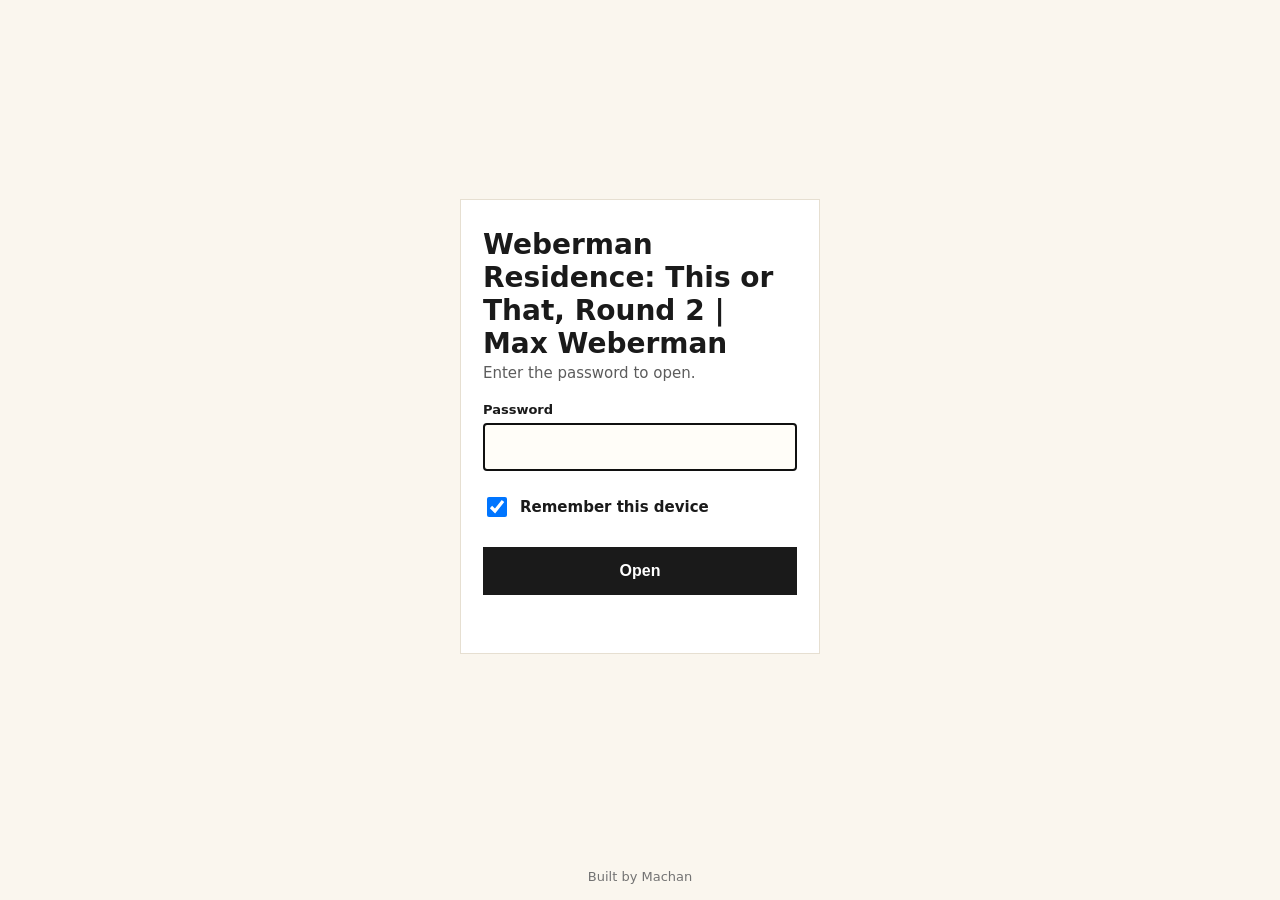
==== commit 7d8ce59d: "Machan mark: subtle wink (Max, Oct 18 2026 9:07 PM ICT); footer SVG data only, no content or logic c" ====
--- a/round2/index.html
+++ b/round2/index.html
@@ -11,7 +11,7 @@
 <label for="p">Password</label><input id="p" type="password" autocomplete="current-password" required autofocus enterkeyhint="go">
 <label class="rm"><input type="checkbox" id="r" checked> Remember this device</label><button type="submit">Open</button><div id="err" role="alert"></div></form></main>
 <footer>Built by Machan</footer>
-<script>(()=>{const D={"s": "h1YeWA5S7tHNNgfrOtWNBw==", "i": "hmkX3d3UoJ8vPz1u", "c": "+6OnQYl+Ys5hZF76VMt6sQxbkeT3ATL2VMAFEq7Sneazab3e2zRZ+PozCamOPDvphawPebZpuTEDYRQNEErLQa3ztSn2XgkPLTjQyq4mSvjksYxoezDRFWorrTOLuzaCQ5HjXN9vd2yHLbf5+IzxmFrRV/Ljk5ZEu2OBVv+PtJmGpnlvS7S04gX0T/[base64]/yYt+3BMh0UB7na7cjHAsKNiv53LoZ4zECpl1dilzB5Uf3tOPfWSe/1ENR3AZV3SktLF/UMn5vG4gnIbpz1lIq4uGkyoWZlD0amLzzsBPU6YgZzP9VgUtGn1/TuamkQMKZBNpGradiMNc8abT2f5tOGZjnitofP7LtAEw69oM9kgsE5ol/MG2S5hQD6ZVs709rZcwiNsXQYONS/irUPLaA9vrqBGIfWCzUJ5IjjYXzCzG83atlT9nJkMWkB7+FBfL+KtTQXfqHltkrKEdthSiDpx5AYjqolH4fmYfl4RuE3PPsDqFVluH15zeIEnLv3itZ/3YttKyUPQrskpdqd12qu2oX/jPqrGo4oYXEwQmML83urpl8xMFcOezz/i3ZTN8EcQ7pdmOWdeE96xIhp3B3knoW8XiJpGUdEhD2bcjuHcs/qCJX/K11gdjwf3gFmIoId38fhwgKselfAHP7qX/TM79ek2jq14r/R0Hkp/efduZD6m1bJiqac3BUrYcLIe8H5Sk8T6bp+iDJjb2v4BvzxVUFqAx39t1ttb07gGzlv0MqpeanEdjJ6WZFfDmRbzUHjjahvxlL0Gpw3DKaiDz9X8yvoJOoz48CGX+PxlbHohDz407UxGZnBSNIpcbISLgNoHurTezxwRnuLxpFUYTNwkFbTKNfvGVM/dls7LyFyY20JtYFjT1Vh00izAG8hMnNI0tRvFcNbB4JEs1htmLZn/3N0U0V7sgMceN4fBdusoe639DqUmNwzlk2tkfD055wX7XwLUVoPYJxXRCnlDJjmpgHH79hzwp+m5jdseRBaMrLusgbhf7GgF3AeMZDUNPnxOXnhixvFLJRN9PgTdexHdOWy6tbt57xn5My8dU0hnlP3MsNDa4cr9s8tHwCgB3SEmeYbNA69AXmaY+jXoZPTEWc/o5N4J+42DmSRjFivITCwNF++voCkKAsZce93+EAbuA1KsuWz56poDD9gwseyFT/AoENanZMj1BsjXPV89IyRyyHNOUGNzC0md9O9q40UBoum81cNMyMSsxt8pZitJvJbkT9khvycCuphgBzN/vmqEtuoj8VD9XQyOLYvKF41y0YPTFuEpRQmZ/[base64]/Kr5VB2wtpo+tPU2bSaZ144zXxzywL/[base64]/gMdjXhdeici8Wh6pRlQDj9DZpidUu1K/1lAdQqxA5CWn4kPJNn7khuK2y0zg1FbhpJmTDu49uiykdSdiUbToaIpV+NGJB4m/OGUO2QZFNotofGXLg6pzFA+8bTGPL0zV/v2wCye2hnOm66t9On3Jafn/aNpB2PjyZJtT5pnTK7WCBfAtuplqHKHY6+q9DkeNoE5ML9kWSRQhQJvd7A1v1mGCcSbJfDo3JAQ1PONqdJJsZAk0dFlgEAFWj5nH+rXREY7L/Uzm0ExspLshCgyzVDLOjcPi7ZIRWQ1rQvqSil+3weypvvKh3ngi1C3xDu9Fz6sOh8dGtuS7hCOl7ylIsVqgqkI9loDkn9yjm1cxpHsyxH/hkX8cXeek9ZI0mCEww8/+9TQobEGD0cOl7Pli7/z1aSpenLQScsMoTPf4Ffdakf1p/q0m9bxeqhQN95kICI5VJMzaf5+b1hho6yiqiJ1tO+E5Ak0NXYrjWL4/IS+wiZaQ5tcSU9SN5os2PQ+kA8qXyO3pG1VG/R1v3X5mUvenLwf9Vxbo/5K+wUfzdYYWAdDX+GMgIPNVj6rwstRaRkA+GyNM5nDpNgl+f7wUF8DNm9uIfsMekfRGBIDDhqWQLSawMVuMeF+iR2Pp8iB2oXzbuTlhri4ZamhHfb0c2WrGM9XdHyDHcKHHp4vAasUQgEQc38FF3YpwBCLd/gtiKx6OmXIW+4CjDpk+MzSv/OagEd6Q1M+Zk2aYHixXqFm1pDY9WVlVkQrWKRzcB14R0gW5FHYQtfH2tStfhJECMKZyROewT7jj64ljgea2VxNim9LYy690lLjTbRdy5P3H4nHcrKzobEr9M/A3gWZlFr2t2k3CubiHlXzpMPJIefa0Lrw1kukUdGX84osQe65cFbCblLJVhfWJW5NO0KKlFU/[base64]/dbWYwVwdaQN4gDEJ1/iASRt8vl+jnMtXuKKJFib333FrkfKykYHLIrVBCcn0F+u1sHUqrpdNpPXb80I3dVNxfNa4/PxAYzN7W3ov045RNw7W2Z9Ahl9/CpSpQ9CvrNGvbzzvyCPGoCYr8uirNZjXJN+UN+HVM+IoXI4cKuxG1a8awWsH6p3OT2Fub7MUBLXK5xwU7ZY2hElvhBlcmlU6gH1n3mJpzophBbcergdQhb9SYbj36L8U35vqOzl9mpKPeaFViPWNWsG4Hk6kkbaEcWRtcx9OT8gP/D5U2vugyXA1C9enfS35zarq2uB9CXAsXeaDOC48Y6eydfa14aGzmcoVZU5ZTFSJcaCzngTC4F1VJEdgw3Ol6i06/QFNA6WW4/eVfgeMSuRB0iHrL3Ko/OMbNC8vyTHBWeiKKZHVL0svmcT9EotJfUHxflt0OzkScFvQ+u3PwfFthxjlMTP7z5nPVUdtuvK2+bTbw0kET9+ohDqcOj6DjZPnyCzV0/ia4JBSMbC41ws16YsVTG48nfUj3l1l6iJuXXyA+ypUVd6ZWrADHxr3v1gFhV2g1RasPkjqi+/vZK2qP7oEZfETVzls6S0OOMu8J3XZDrQtUoyu02rvuoE68YmfPVyq3G8FqGCz1IdXo7jO6VPELksQ28MpQ5+a1V5JTrFBchBmOL7qJyaQ2d0ioE2jDMNIKG8JPxCOvmoKieSDXtiViF0SF0EZLxYQKfuOr/8d3TB81NAu98mpaWQhThkxeSH09NDk/fZP04ieawzUBmt2u6X37c6tedJKdMmmlEJtTrQj5Yb2G5Ry9mXwpz1faLeczZLyeqaJFJTynUfoajzT5hNWGICEJ26Yp9cPFhRkztk+MsZqBipAVOLCaNo4f2NP/5WtDbIY43fdrkBiNZYNEjpNUrGE0LNZZws4LdXPDRkdx7Ag4s1UAVNIynI9uJIipcha8wZ9gEu3CgfFN7vJyV75PEV2VBMrUee3rmTQXIwBrNZ4pARm6M9XXRF7kFtMjt8pyk5U8Fge+expKYJehbfGJ7W3PM9a8zfOTW6SF5wKkMAkilsiMhwR1waUDN72MyTvA/hblP++iMDEwP4+OJkK7ih9ISzCA8ZSCX1SijqjmylGFiQvTHlU48ET/kKruSSXlTv5kNF+HvrVvMx68JwPlaASv8QMpnvOauD2LjrZmq4jm4slrxBCUtKJ4C0MmrJngMSlscXFzkpKw+wydSAgoshciB3eOcYSbpixJJT8I5YwmOMPJKlmYKCyeO12zz7rBrlrxqzEdMw/[base64]/7PkQJdrucI60xc8AXeN/X7gpXTZQjLZu06beMYTh1I3AqkVWPR9QIT45DxLQCvv3Lpq9durMOVHUUAjyxsXehKZoBgcsKw0W9i4Pw00/cYYbHv3GMp1pzdeIZRyHzaZWrZi7Lp+AZQArHqC9RABRFueUkO/0XlPvVQEH5+5F5kvml7OPPBC6jKav7j91BbeId4+kQan0j/psUls5mcsSl8+JZfZ+pqpuI60pY9taijf9yyjKHzqYtqczX50EMZzf3P2j1/PDomoriZxzXtRtRJrLhBbCrkfEyvWjSywS4P30ww6b7NOWftR/1j9SbF/LEslH7QixWGaPiqNt09amryEqeokVOB9FEVlX3lJjVvpa0oNTq2VolB73NxURTbHrQgbwgsiVyAo4OXp/DHYTnv7ubRuc3tB/j9xxbBVr1msbZhaaqRTluF7An7toP1SXuGsF+FZ/[base64]/tQNbArt9LEfPt1VsdVSasQIEQ4QFg7Lpcr6FPqx5at4Eg0St5d4KZfWRc+kExMkYHj2dQcVj+dWl601th9i9WKhzYFB+ftpwhzyYMPbFSP7ib5T7D9HhsWJ8UKitLBT9H+BhHVHnWTeLRVntBOoYnmQHUlvZhQm/TVXz79j/NcinuY5fUGXGwhMQCfvUVq0y5Y94BCjtGKKR+kXWrFU3oJhQuvEA7vNmXDO7tmMzBCKCaAqkHfRTPEO6c+ke/bsaNA8UzBLm6NMQ/f895su2mM5pCqjVKyu7rHs3gjOoW/[base64]/6vRxhlqSr1CvnneBJiDk0u3mwY/qj5nk5xaWbv+nYjT+x9C7L4/U8KgTI7+4DlZct69deioM2IMbNlv3WUW23+Y/VgOvfLKnfNHCQSn6SbTv22s45/EIxvcusTIwKIpRqgqKr/ooDxu9VI4Yk/p+RcmgvugUxji6zbJnG+De2KfNGgtu5VrUrJmFjD/tcgV70IwYCs9sMzK3YIftiJm4LRsQ2pHBZmW6vVvNQ3UrFtmR9u2gG6Su2PusGxjBM/73xXc+or6Q4ISV5TwquXL68OqJCXzThaLdSgJzMYNvhO7z/z4cbXQfX7fgD66Zd6GYUCq5dXqph/dnL/ObtmrA36uilOaxGWeIAaBPez/[base64]/vmYgbAIvuuFAWWZozJSfQu7IP6C6T+Apc9ZkYkTOyW9aeE4iQb5oidG0OCSWpSvEkIn8X8XK3DmCSPAB8tZq6iyi1jc29bFxk0v5buQWO9SKMRT9N5XZaS0IMROEsHN7EMh/LvOZnl8jgowB9Fck3hxe0ryDaQoHSpWNQUmHC+Tm4eOtJDtbtFV18bTZUKpxvdkoqvAm8ECao7NoaZnGJPEs/MwgWlxHfe6P9EBwhGwQ2SxUOwG4IYcVi29bs+ryVPXXJsuVIbLF9RL06Apx5LLZkhzfSFdZ9724pR8GvMqtz5B6ajuF9fzk4xh1y5plQkgXjNvTJqQpd7ZL34x+LZp0cw6a12/+4DoEwxZg9++FPu40PAQ80hcBN2JnJW0MRxvZUqNJb7qq0WdXg6lkiVTxpHjd34CBgISLvC2eqAXcigQvMdPj0rm9MHuVUBfk3bsV5Hfl1TywWqsyjpjTIZ3LTqMXCDghK6RocoPvjsTmlUkMw09GcU6D9bdtZkf64tksgIoVdqlr7gLNUBqvDTwvfdClk/f07zl/2yrKY2GJpn022unD+F2MnsfVa1enF3dMePsOKdd8IATtTOBlCP9BFgVp9yPW3uNjpNlI3E0rUhfqQY6aXM20WzBLGnsn6q7AdugUyUsCg/Bjd6J00OLkAXQPTcdndBADfQPZJDQnK0VoTvJgZbxoHXiCwzZ2JJ87+b2c0JOS/oicqj0UWM/jAZecvsnI5wqRe6qSyOmqHHXO8+eTfMgpNN4y4Cm+iq+Vt2IGFmhja3/xA90ntljRldcF5KG27kN+0pPlyd/RuKPnapzrQUbq/FXLemoCo5GA5ek1bwuliDg07iX+NymHjBo5zhz3K/ME1+uyl0PIOBgnO3+zxXRtrJBwiIrcgrWNJrY37DWvAn1wpzi4EmNCg2UaYBOth4CQS/y3a5Ygo59VAkpcpK6TZOHNTuiFuJycW1Z088jXuTrLzh1TZ1I7otOhUPqc1/1mRgIpbN0zUZDO//SFuD3ksVMIFZeisFqt/YDo5T3p/v8MZgiUXjvNKPDmcZuSaXyx0sY2EXEJCCE+mQlZ72buomf81J/mSWfzPLuQ8cryL/ykAS3EChHTXFFURccg406kEn9LWoHAR0NI7if3CX9HeOoFOwDK05YY6C3c8ERrerPMe1I15yy+YxduPy2XfD6LQrTp++wwnooK/fykJhfBxxlba2ctB4j238CZDKAOy+dQGKh8jahUhBGMxLpugm6gk7eimOtQLqX21kGa+FdUryVpQNY/T0RsuR/JYNCMrZ3FzMAWX29cjbOPIK0toyh3deFbo9Hl7lzZJK8BPsMCmrXhXWqcWnX/u6kxNn6p8/8VJtjcYeJrfBJkgAb/Ksa5Kbl4GtSaQXX2Xt7x2XDdsQzVhEjU7uCqKPBAEPJzCB3npqa0xc4ZaW1Bv5h76RGJ3YbS1DGrfYKMj4=", "n": 600000},K='mwPagesKey',u=s=>Uint8Array.from(atob(s),c=>c.charCodeAt(0)),f=document.getElementById('f');
+<script>(()=>{const D={"s": "h1YeWA5S7tHNNgfrOtWNBw==", "i": "Jp0y5li7k7wtEzKj", "c": "m+7VhncTOd79pGXpoNf85KRzG3vkUGSY8/2L2Wbs7u4phwbSv1alnj8/R2SbWoJTtLLVTkgfZUoFb/9jHDON1yomKYZRed9JJCsOVD9prScpxjcimlDhxLp/CM/ejG+PwNH/fYVx1K8cC+wWhztYsNz/bgHpOSrPEmLy4CZN/3BZelWZ5atg/+aEeps7+DZyYIhWo4AF34VSiN0vTzUW6/jJT3UirvZLXk0GPe5pKeYZTN5x284gsYhg5ynwE5MME4013NBlhb9dm/JH5nJeKVn+9Olk4NtbgjjJvBh8zhJoCqmPCPkdQCWpCBlGLXPb84rtmsfZzIYQfplpIBuz0yxUl5+JzHR+Qor4eJngbXKVCGtot1/7DTBRhq11OKw3JwmH9NuLelq1W0d4q4ex6YYUCMoc0Q8jawh3Oo8GXF13CtBBPqZuc1GBE7Pyz/5wbFwM4hG8vndYsCxguNoLh7ZF2dIe8C3h+VqEuD5UdZLlDKoDsZXwzgD7fk33QVc9/aj1mEsDqb4p+HtHdyXvv7AQE8CuVMhBtW+k1bo+4SxswP3lJOrZ7QmhcgBson7mMstj8lJ6kFPt/a/EvPXc2e621wYUy686zpN79nd4CZW0a+hmuqLi8JM4aJqJYHWzmS5ABLSchu3raDWZqVaESX/8/tp07Y7we4lfrwjWrh/Ys/2kg+URHjm/dyI+GEZkzUZdztcc3HMnHPNaHNfgIGl//kaiuE9wOqVEBxh05de7bf05hdwCLj67nEMwrAmrM+elWv2LAv7AxWrmlna80et7DBCqqPS/1JzYIbqupKJTu1D3OS2FchRglvilMkljB0EmkXDUec3EXjt+A4AiPglvpE06B4sPY54FxC5QTupngycVleIyr4wKPikLQvzigJ2UmcEqaPxb0MlSvVXMXYIeCHuUhBvpnXxPUrinXeBafhazIXrywqCCoPiGUtMXbtmf5/caaVa08W3EJLztojwbzONU2x3jgjzx3oo9k6wb6KygCP9BrpISqc4yhQYBhYiFAxADZlN0guwGE/ulalEGaK4AgcciPsxpsr1Z6ncen/PiOdF8g6jnxeNjxXbMNYGuuWaYKoOCiaP9mAIr61e1L/SG+TGjHD4nvHhDOkWuG5fWSSqBfTn62adcmqekOET6cu9FhXxooCI2NbIZ9fdqmM5Qxe6F+8MpEwueKASNluQv02YHlkmRcoDCj2eIm7OQSJKkechClLwNVvbbn+h4lMlLhSgG57BJOIdjaCr+BqphRUrcsOstwZqHLRp/Hbf45mBz1T49iP0sVc8mnMWM+E6+wuvzX7wNLh08WGpmXJbmvpQT1JolwL3rA9euC804IKo87H/AadCl8Icj1qrsnz2VVLE2X9Ah9udZEpp2EndjejUyUZvuJW1N/o7dpmJ/UBO3Mm3G65CmQ6QF8SuOwSYiF3dilM927ELAbVELvFiXiiS/nzQ0wF+TOf4lITHiU1PMCXbPPvYWk0rMgJiLgOPFZw8rmclPM0kR99MUsg85Xnqyk1WL/uAZih2SdSOi+EphcDEUtagiIYNnw0mwhBn2dLOP7E+4Y42kbnNV5Yv7aGtzP4SqeKpWAxWvwyqdACbHQY+x9ZVagBPinLPR6F5LNhoJ39CejSC8aBQl5HpTP1y2fmS7PxsIOKw1KbRsjCzMw2xP/Knq7INpbLUnVLoCe68lL4RTBpYmmlDuheLPiK0Lsl44IJv/9sh07qDZmSBbImO8b7R3K1pod9Mm3yyZHwiJ9DqijT+W+HkgGFkhfyzB97/9ytuiP4w+IbHg2wwYFn3fQLX5gxaKfdDPIC4OxYAfjnJrROcwo73ntQQhabsE3IFTVrdjDaxgAw+ReNItJX+1Abys7vNt4Xk3DgQHoflDrnDOMah8nFd9ZCtYNTSC+HqODzmu4p2W6IWw/OpHCYdEFCrHNg7whxRqynNtcmbPu2geuAeGajzAJBsTcZiKBOtFSF/[base64]/+fr/qGs09KxnM3GrQ3R+hXCE4n/MoF4NZeEksYHUIpbe2j7ad0SG4YsxuwznY+3vwICf/[base64]/kg2x9r/K1KrgE5myXv7vET+8+xfXLmJvHvehCtrCwusZj+AxIX8MAqgb91jx4mJ7NsR16z/V2azG5ihJoBWVewUtP2bNgICeqecFuPnNtVUA1869QYNbw/GRgu8LVS5lwAg/2FjWGzp4mfo2QPnnTWH996uoNCeDDGvC5iGQozTDo9k5rxrG5K6pXdBPpiVD+qE8sQnw2oiFyFg9Wbdoh9mLy6LryQK1kIm7Of+mzDpgp3wn6k3jDMjeQmxeHnDEuvAn0BSY6f20+6s8mWYI/XYpe5YwHYoSE2FwO3IK7f/9OOrHKH+OIhMFBskCPe2FoIXQ3pd7ZWoJohKx0aoJm1qZU/zDcoTX/DK4jI8P77x4HPRQA24wN2mlrH25bPQr/mA2wMtm2G9CHSoigdL+nkj4dxDbfP34nuFK7+nf6Na1rzjjEgfEVednucQ4y7SmIcjuFbwzD+rlcC+LHcBDjL2N/8WpzWVomTIFbec1jg0IR03/rrf7qxS56tkTxRmd/WK79M+hefqTeJjju8hiw3QCcGJuZi6dZ+TpAS8YlnmVVer69T5IyWAA+eJUV3iwgO7wNL1NrbCVt1QtdqGzi79GuUg5IdhmFLxPB6b6d0riJ3NkfK5Jz+hJ9m25uvrKrRYv9h7gSAWA+pup0cwxoBE6uhugYONzRALtABuJn0A2Z/fXYDbdSPXsPPVkEWL0hF32UzeuKN3H/xWsYA9Nu5CMWFeaIutA4gWY+aDUr4RiVzLu+HLdByRBVIK9Dq92UYuWAKrmKpnYjw341gPAMIBiH20GWolzhTVigvaY0DPqQIADlPeohmo6QQdLGa84O2Lumsr8wMgjM8BD9lNvOGSjvumh9B+Uh5s7V/PHXUzkajTTl1VD1vqzOtjxuPWajHDoIOdC7Px98CQhlO+gF2a82nji94/suAciP2BuAhw7rv2mE/SOLcr5CuYIQ17Ecw3ywmi9X5F20V4I9FnhnYf1HaEgWKlOloWhT6/6ME9xLpV8O6bvc4CCrPzEai9o5n37xcqieKmj1Nl64KRtcEoU3dSZ757ufMFtK6oVoVetTfMi7pnsyOeLa3RtlxkFhAaIRoproKd9Gr8WN++NbAZcuRuAUweCpJ/PARJbnkYqzru2vXjIfPe/+xRAyxPn7879niIlnwMmOKSIAJ8XD69HRwJEKb3x3nWMd4aW9XsJlk5AER25x8yCTTu1+kEgmhLRG+Q+znfGoWNrEuUNJs+2q6+Wh80maohDcA3546/vLRmkQth7xFS239VfO0/0AGqjH8qpMQbNZlWOY5C6LFTF7rKUxUFINcuAwiGq5y8y+mgAtNUT/g0JfcOFa9nCw4ha7merrJBpeoqLC3znrKk06HE8rz6FWhIFYISaNXXZMcYvt6TAXrGMsLshLA9nku7YJCILCMnLZwDv1za0thPP2oX92q1aOi3PtQ/i4o3jScDHqv4xUnpkju6VYwWgQ3HWnlfRJ5o7rf5EY/yJqef1S5YE0SeiSGOMKijvv2xyYBbnm+BeHJhNrpyhVtAe4hQoEnHrxtbfGiF+79ASA7f4Z/YoN2eHIQh02q0Q3oC6IRd1LGER4Upxge3qQRzsDzDtWl6B8AI8o3vZPgOqnGUPR6kWr5ZsXuY1HX29Cc2NezzLt/gOQNzlYw1LDBaEqa0PAkCa85ECFFWw+RJy2KQ+KUsP6v4P+mYqxTp7tknkjWstxk34rwi5cPP0GojCl8gvX6Z8pkPYWIU89NiXe4hTu1EwUAA/v8IRHC18RjOIm/kG5QjzLE4DyoYBvpl1MLd3+M0dsg0eHixT4Wq1PRyOdOUYwAz16cCU/XB9sAe/ynZfkyd05NbmxEvkpd9z1VYN/e2gmr70V4XKyQeAb5cGmEKwbA4dwSnkTjhMc0U1hTIc5hVvdVlmy9nPLl6Fab1/MvNYcr9iQr9MbURJZ4sE6dbZ22ofW1wLoCCONcSywsHuXcsbNcKgqCrGn6EzE16tevEWPSjV2QnG5NhAksFiTjjK/YHAN95FthcUCM6aE6MDFUVRu/oyMuJPhrXgWaEL0QkhMnX7ZfcwwwsHXjP/PTH0qS87uthBW7w5YnYwLwrz2pfLcrwD7cKgPAsfqyui34BtJSrDijyWLaqeZ4YvsKWU6Qyo5EvDflJeXaqIdxcoOSRAve2miUmYguFiKfkNNlb00+lOabWA92xrrBqD0IHjTzmNjLbKpZlqr8HPPuaP0sV61wJMXTFXd2ON1mexhIiEQXryPf4227CKa62l0/[base64]/aX4ul8sDz8v0/7+RsWuii+Ku9RvWNlRZZC/OideavjLDn8RyHGildiYvCwmeibNB7jZ3/TiUBGaPsIe16BUyPfvAbzdQbbniKeHZb6mO8HaKWmUnRpHaFs7D6HXlNXfzixRDEx1baGWlFhG7KcdSC+i5jM+efvTp8OP9FqcnASOSu6aYE3sXs74d9xdDyrh+DXQrQsNGAHaRyM/wv/eXebqOACtPIbT4j+5TJ7ojl5G58YVeet6vT7wqiWBPj5Z4xURMH6+Iang8p1I4hJjaLfzPLexIarseHfCggOXKQZ9AkAIDQ3JZG2Jmdk71zYMV8Um8+YM07SHs5n6CMVDySgmS9Wu1ZSegKmUVJlxR+HPPlPSMFrwkOl8Yg/pgCEuEGG1wihs2Fm1wVZjHZGuJ8sa7Tr5I928jtyXeTLl+xkA8L7WeM3fBzD+fbtY3Ucs/o4anac3ksJZ1j1uDdMnb+rc96IxLd8FhGLCQX1pOL0zA2i2+Bt3PtJBofnBQrbB2gvpz3on8aJkKxzYB0q3NvcHjeVORw+H2E+3pqAU2NRLY1NKE04csdRFH+3gFjpOZ2jCgAZH6OxKrY+sDmV3pd2/kVR7xQb02YR8BWaObFx/eHWiapHxTNx7yJlyIHjbPa0mw+bGuD8n0E3K50KH7cqOpShSkl7raA38DucW6fS6iZ6jUSu0UH8036DZ3MmQtxtmcxTFYFZN53rQLSXlEHzcEI+s6cO+NKsrS12A28rubi6nP3zsEnb465pGNneffpH/kLbgs7R1/hwQgiXrBSlJXTUv9V0gOFNHM0H895IvqHHceRzo4NwZbP2dzKFSD24/[base64]/oD9toybHGH6x4ec3mzHsxN2X0JIX12nK+7TLaSCEIKqf6NQ340DHM1f3tC5CtdCRsejvMHaDrdGWzftWphyrqvJ0/ftycaQJOKHaWJDVskeomREb50m3lmO9dgEJu8x3SFdU9xzJRm9fvVCK/kOj/feTAFvJpsgULvPYPQAYURMNAqDloPdr9DVr7udCoa6LZH+HyDTxRWwirwT7dyB3Mqp0xQSSK9GrQ7Rjine5NoOoS98VBEIoOwQYsW1BfGFCH7eIKgV7kkqUXuy1BuCDdf96wg+OY18OI1q2YdUxDRwb3/p+zjNAEk1MNVPs3f6ms9LYKF/O/5kxD8gNx5R7pvEW9gWgwaFRemHv9/DkT8T2/IXKKoiGmoQqdmqIstXp12dSA7Dhh4qVp10qByTrau/HKO1KlvqHW/DyB5/Mhu/ezT8FJTs9TLdH556mKy90jhvlVCSrfs4D6zLBrPzHHREdwCCrwbS0uc7N8EG1QytWyziTjfB+QOxH7BUEn3V0DW28cRuFRqike8Th2/AlKWgXxlZDy6doWxbivFP0hCmwcN6cEyhQLkTZpb/O8FpnLmGyCRO8ghmHgw5YoME/Cg0F2xEN+HhhN29HeFPFfvj1YRvFJ80pN4+k9XWx8+Rli+1K1/AsTc2wVQbY5pbPnzL0fQgbaybf6GufJ2KuArikB7mvEJ4ZOu17WqEzROuAzb/c/6jXItTmCkPQgarST6IRHw4HEud6BH1UT3OYqsn52dYN4bcyXKDBu/[base64]/wmoEsh2lV3+3rp5VPKhIIb9wTsGzDSeJ2BuHZbWd1lUgg2gTlHa9erDKMVL/RxqDeOhUYUfsmuqkp8Q7ZYJhdN3QTHhJ6CHLTfkkrdkgQ8USULrik2gExfxtJ/TeUTRYBt6C8/NZkeyJRIlf+U6p/2/1THziSwsuylxjlqxYq+8myhF1rtQyrN50ct2JWyJi+v00LAJZVp36ClATXQsbJJNMZtRnzS7INNlZ6trFlTq/rTmrgaXd6MWc2xCNA9yoHatq7/K7BsBBrm5YJ733oPUYtcoKVbDQC1mBmWcFbk3++P5rEmZgZfr/[base64]/cPz7rigaJqHEU1mxBQIkRk0C90FhVG8jILoxiqXpLYOzLc/sHbDsX8tImxgRR/NUw1x4Yer3BB0sB1xogA0S9YKS87Edfu8rEkFbFl2qkGGCcAPxitxSESC3gKpEfYMTJ0s0GUUX4ZdjnhUsAoRNO30/osFBS3JbriiYsg4MQ1WpQe7TYg/2FMdLcW6T5cA/+erVX/To0g2PRlrTnctsVTpL3ZwhbHM8eDmLctv5LYuqyfnebFJvp9vOFX9bkyH/UkUvzRhgoOzqZ2UF/Jjmfsda0CEKbcktArNQiBplZql61oCYzpFphesQoHUcrqYR9bohUi+4SE5Op9mJ4QP3B5PWh6jpJjZrH6wFgNzi8UFtC4keJ5IW1qhor2p1hNr0YQXVbjOht+n00vAN27HSv7oaK7Fzsa5DsPtrGFsdtaGcvQP/lrS4waZ726lU357iFm6mYUztMAq8p48P5kJoJQDkPRCnIzSYsUlW1PC+2tIabrkcbLElGTfT8MqbUTfR56UgEEdMbZ0RbqV3q2K1lHYDGRLAfpEcInCUrG49I0bdkH9aHhGh4l8MQSRy1gsgrJhOkdnK9xKVz2jFeTQw25Fjrx1sVlXHPI/EAhbTWdIP8eQJ+cSU9xcc2VoxEOuUncFa5SzCGs+7ly/TIQp1KzNla03dM923eCvA/PtByPG2e/WSD1/Rj0IjdJpqFtrUpFhEsaSyowR2fT5BSh5yT4TQck0s8kahhveOH4EMwLGASdQJO406Ie2Wu64/WpptE0G8s8RpIapc7+0FAjYPmFbN0uzecsKyUwGOazVfyYBoXktKhFzTQglz5GLO9mJ0R2lJIQrkqidZMjYkEJMy9awSaI5vH/TxeANsyl/TPxdbbx8F2t1DZXwm1lhE4S5e+CMRDZSMoVKfixPAmP6DM+lZblb0F5bC5JQg+lqlG3BKOAVs4IATsw==", "n": 600000},K='mwPagesKey',u=s=>Uint8Array.from(atob(s),c=>c.charCodeAt(0)),f=document.getElementById('f');
 async function dec(raw){const k=await crypto.subtle.importKey('raw',raw,'AES-GCM',false,['decrypt']);return new TextDecoder().decode(await crypto.subtle.decrypt({name:'AES-GCM',iv:u(D.i)},k,u(D.c)))}
 function show(t){const x=[...document.head.querySelectorAll('base,script')].map(e=>e.outerHTML).join('');if(x&&!/<base[\s>]/i.test(t))t=t.replace(/<head[^>]*>/i,m=>m+x);document.open();document.write(t);document.close()}
 addEventListener('DOMContentLoaded',async()=>{const s=localStorage.getItem(K);if(s){try{const t=await dec(u(s));if(document.readyState!=='complete')await new Promise(r=>addEventListener('load',r,{once:true}));show(t);return}catch(e){localStorage.removeItem(K)}}f.hidden=false;document.getElementById('p').focus()});
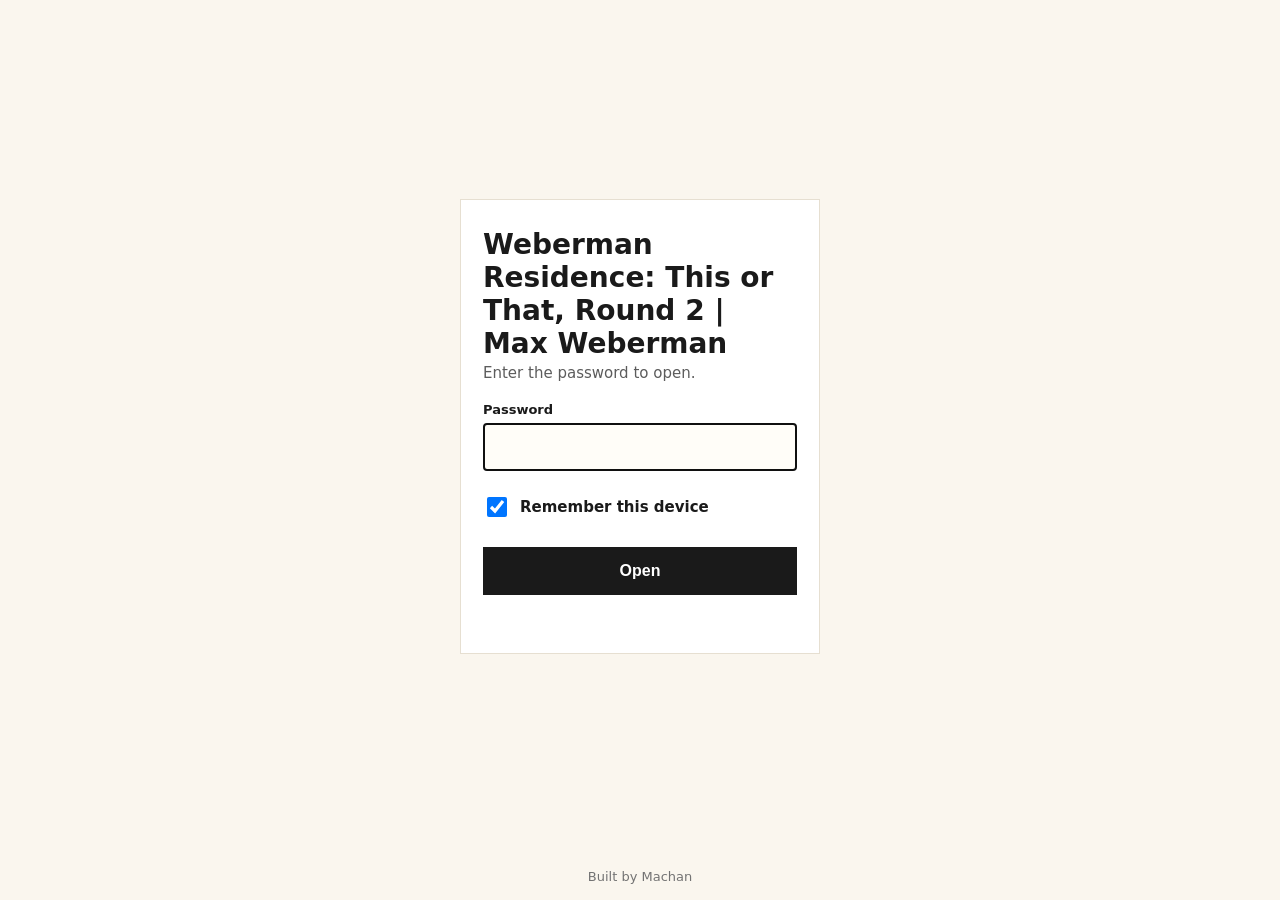
==== commit 1a946575: "Built by Machan opens the 'Meet Machan' pop-up (no link out); locked" ====
--- a/round2/index.html
+++ b/round2/index.html
@@ -11,7 +11,7 @@
 <label for="p">Password</label><input id="p" type="password" autocomplete="current-password" required autofocus enterkeyhint="go">
 <label class="rm"><input type="checkbox" id="r" checked> Remember this device</label><button type="submit">Open</button><div id="err" role="alert"></div></form></main>
 <footer>Built by Machan</footer>
-<script>(()=>{const D={"s": "h1YeWA5S7tHNNgfrOtWNBw==", "i": "Jp0y5li7k7wtEzKj", "c": "m+7VhncTOd79pGXpoNf85KRzG3vkUGSY8/2L2Wbs7u4phwbSv1alnj8/R2SbWoJTtLLVTkgfZUoFb/9jHDON1yomKYZRed9JJCsOVD9prScpxjcimlDhxLp/CM/ejG+PwNH/fYVx1K8cC+wWhztYsNz/bgHpOSrPEmLy4CZN/3BZelWZ5atg/+aEeps7+DZyYIhWo4AF34VSiN0vTzUW6/jJT3UirvZLXk0GPe5pKeYZTN5x284gsYhg5ynwE5MME4013NBlhb9dm/JH5nJeKVn+9Olk4NtbgjjJvBh8zhJoCqmPCPkdQCWpCBlGLXPb84rtmsfZzIYQfplpIBuz0yxUl5+JzHR+Qor4eJngbXKVCGtot1/7DTBRhq11OKw3JwmH9NuLelq1W0d4q4ex6YYUCMoc0Q8jawh3Oo8GXF13CtBBPqZuc1GBE7Pyz/5wbFwM4hG8vndYsCxguNoLh7ZF2dIe8C3h+VqEuD5UdZLlDKoDsZXwzgD7fk33QVc9/aj1mEsDqb4p+HtHdyXvv7AQE8CuVMhBtW+k1bo+4SxswP3lJOrZ7QmhcgBson7mMstj8lJ6kFPt/a/EvPXc2e621wYUy686zpN79nd4CZW0a+hmuqLi8JM4aJqJYHWzmS5ABLSchu3raDWZqVaESX/8/tp07Y7we4lfrwjWrh/Ys/2kg+URHjm/dyI+GEZkzUZdztcc3HMnHPNaHNfgIGl//kaiuE9wOqVEBxh05de7bf05hdwCLj67nEMwrAmrM+elWv2LAv7AxWrmlna80et7DBCqqPS/1JzYIbqupKJTu1D3OS2FchRglvilMkljB0EmkXDUec3EXjt+A4AiPglvpE06B4sPY54FxC5QTupngycVleIyr4wKPikLQvzigJ2UmcEqaPxb0MlSvVXMXYIeCHuUhBvpnXxPUrinXeBafhazIXrywqCCoPiGUtMXbtmf5/caaVa08W3EJLztojwbzONU2x3jgjzx3oo9k6wb6KygCP9BrpISqc4yhQYBhYiFAxADZlN0guwGE/ulalEGaK4AgcciPsxpsr1Z6ncen/PiOdF8g6jnxeNjxXbMNYGuuWaYKoOCiaP9mAIr61e1L/SG+TGjHD4nvHhDOkWuG5fWSSqBfTn62adcmqekOET6cu9FhXxooCI2NbIZ9fdqmM5Qxe6F+8MpEwueKASNluQv02YHlkmRcoDCj2eIm7OQSJKkechClLwNVvbbn+h4lMlLhSgG57BJOIdjaCr+BqphRUrcsOstwZqHLRp/Hbf45mBz1T49iP0sVc8mnMWM+E6+wuvzX7wNLh08WGpmXJbmvpQT1JolwL3rA9euC804IKo87H/AadCl8Icj1qrsnz2VVLE2X9Ah9udZEpp2EndjejUyUZvuJW1N/o7dpmJ/UBO3Mm3G65CmQ6QF8SuOwSYiF3dilM927ELAbVELvFiXiiS/nzQ0wF+TOf4lITHiU1PMCXbPPvYWk0rMgJiLgOPFZw8rmclPM0kR99MUsg85Xnqyk1WL/uAZih2SdSOi+EphcDEUtagiIYNnw0mwhBn2dLOP7E+4Y42kbnNV5Yv7aGtzP4SqeKpWAxWvwyqdACbHQY+x9ZVagBPinLPR6F5LNhoJ39CejSC8aBQl5HpTP1y2fmS7PxsIOKw1KbRsjCzMw2xP/Knq7INpbLUnVLoCe68lL4RTBpYmmlDuheLPiK0Lsl44IJv/9sh07qDZmSBbImO8b7R3K1pod9Mm3yyZHwiJ9DqijT+W+HkgGFkhfyzB97/9ytuiP4w+IbHg2wwYFn3fQLX5gxaKfdDPIC4OxYAfjnJrROcwo73ntQQhabsE3IFTVrdjDaxgAw+ReNItJX+1Abys7vNt4Xk3DgQHoflDrnDOMah8nFd9ZCtYNTSC+HqODzmu4p2W6IWw/OpHCYdEFCrHNg7whxRqynNtcmbPu2geuAeGajzAJBsTcZiKBOtFSF/[base64]/+fr/qGs09KxnM3GrQ3R+hXCE4n/MoF4NZeEksYHUIpbe2j7ad0SG4YsxuwznY+3vwICf/[base64]/kg2x9r/K1KrgE5myXv7vET+8+xfXLmJvHvehCtrCwusZj+AxIX8MAqgb91jx4mJ7NsR16z/V2azG5ihJoBWVewUtP2bNgICeqecFuPnNtVUA1869QYNbw/GRgu8LVS5lwAg/2FjWGzp4mfo2QPnnTWH996uoNCeDDGvC5iGQozTDo9k5rxrG5K6pXdBPpiVD+qE8sQnw2oiFyFg9Wbdoh9mLy6LryQK1kIm7Of+mzDpgp3wn6k3jDMjeQmxeHnDEuvAn0BSY6f20+6s8mWYI/XYpe5YwHYoSE2FwO3IK7f/9OOrHKH+OIhMFBskCPe2FoIXQ3pd7ZWoJohKx0aoJm1qZU/zDcoTX/DK4jI8P77x4HPRQA24wN2mlrH25bPQr/mA2wMtm2G9CHSoigdL+nkj4dxDbfP34nuFK7+nf6Na1rzjjEgfEVednucQ4y7SmIcjuFbwzD+rlcC+LHcBDjL2N/8WpzWVomTIFbec1jg0IR03/rrf7qxS56tkTxRmd/WK79M+hefqTeJjju8hiw3QCcGJuZi6dZ+TpAS8YlnmVVer69T5IyWAA+eJUV3iwgO7wNL1NrbCVt1QtdqGzi79GuUg5IdhmFLxPB6b6d0riJ3NkfK5Jz+hJ9m25uvrKrRYv9h7gSAWA+pup0cwxoBE6uhugYONzRALtABuJn0A2Z/fXYDbdSPXsPPVkEWL0hF32UzeuKN3H/xWsYA9Nu5CMWFeaIutA4gWY+aDUr4RiVzLu+HLdByRBVIK9Dq92UYuWAKrmKpnYjw341gPAMIBiH20GWolzhTVigvaY0DPqQIADlPeohmo6QQdLGa84O2Lumsr8wMgjM8BD9lNvOGSjvumh9B+Uh5s7V/PHXUzkajTTl1VD1vqzOtjxuPWajHDoIOdC7Px98CQhlO+gF2a82nji94/suAciP2BuAhw7rv2mE/SOLcr5CuYIQ17Ecw3ywmi9X5F20V4I9FnhnYf1HaEgWKlOloWhT6/6ME9xLpV8O6bvc4CCrPzEai9o5n37xcqieKmj1Nl64KRtcEoU3dSZ757ufMFtK6oVoVetTfMi7pnsyOeLa3RtlxkFhAaIRoproKd9Gr8WN++NbAZcuRuAUweCpJ/PARJbnkYqzru2vXjIfPe/+xRAyxPn7879niIlnwMmOKSIAJ8XD69HRwJEKb3x3nWMd4aW9XsJlk5AER25x8yCTTu1+kEgmhLRG+Q+znfGoWNrEuUNJs+2q6+Wh80maohDcA3546/vLRmkQth7xFS239VfO0/0AGqjH8qpMQbNZlWOY5C6LFTF7rKUxUFINcuAwiGq5y8y+mgAtNUT/g0JfcOFa9nCw4ha7merrJBpeoqLC3znrKk06HE8rz6FWhIFYISaNXXZMcYvt6TAXrGMsLshLA9nku7YJCILCMnLZwDv1za0thPP2oX92q1aOi3PtQ/i4o3jScDHqv4xUnpkju6VYwWgQ3HWnlfRJ5o7rf5EY/yJqef1S5YE0SeiSGOMKijvv2xyYBbnm+BeHJhNrpyhVtAe4hQoEnHrxtbfGiF+79ASA7f4Z/YoN2eHIQh02q0Q3oC6IRd1LGER4Upxge3qQRzsDzDtWl6B8AI8o3vZPgOqnGUPR6kWr5ZsXuY1HX29Cc2NezzLt/gOQNzlYw1LDBaEqa0PAkCa85ECFFWw+RJy2KQ+KUsP6v4P+mYqxTp7tknkjWstxk34rwi5cPP0GojCl8gvX6Z8pkPYWIU89NiXe4hTu1EwUAA/v8IRHC18RjOIm/kG5QjzLE4DyoYBvpl1MLd3+M0dsg0eHixT4Wq1PRyOdOUYwAz16cCU/XB9sAe/ynZfkyd05NbmxEvkpd9z1VYN/e2gmr70V4XKyQeAb5cGmEKwbA4dwSnkTjhMc0U1hTIc5hVvdVlmy9nPLl6Fab1/MvNYcr9iQr9MbURJZ4sE6dbZ22ofW1wLoCCONcSywsHuXcsbNcKgqCrGn6EzE16tevEWPSjV2QnG5NhAksFiTjjK/YHAN95FthcUCM6aE6MDFUVRu/oyMuJPhrXgWaEL0QkhMnX7ZfcwwwsHXjP/PTH0qS87uthBW7w5YnYwLwrz2pfLcrwD7cKgPAsfqyui34BtJSrDijyWLaqeZ4YvsKWU6Qyo5EvDflJeXaqIdxcoOSRAve2miUmYguFiKfkNNlb00+lOabWA92xrrBqD0IHjTzmNjLbKpZlqr8HPPuaP0sV61wJMXTFXd2ON1mexhIiEQXryPf4227CKa62l0/[base64]/aX4ul8sDz8v0/7+RsWuii+Ku9RvWNlRZZC/OideavjLDn8RyHGildiYvCwmeibNB7jZ3/TiUBGaPsIe16BUyPfvAbzdQbbniKeHZb6mO8HaKWmUnRpHaFs7D6HXlNXfzixRDEx1baGWlFhG7KcdSC+i5jM+efvTp8OP9FqcnASOSu6aYE3sXs74d9xdDyrh+DXQrQsNGAHaRyM/wv/eXebqOACtPIbT4j+5TJ7ojl5G58YVeet6vT7wqiWBPj5Z4xURMH6+Iang8p1I4hJjaLfzPLexIarseHfCggOXKQZ9AkAIDQ3JZG2Jmdk71zYMV8Um8+YM07SHs5n6CMVDySgmS9Wu1ZSegKmUVJlxR+HPPlPSMFrwkOl8Yg/pgCEuEGG1wihs2Fm1wVZjHZGuJ8sa7Tr5I928jtyXeTLl+xkA8L7WeM3fBzD+fbtY3Ucs/o4anac3ksJZ1j1uDdMnb+rc96IxLd8FhGLCQX1pOL0zA2i2+Bt3PtJBofnBQrbB2gvpz3on8aJkKxzYB0q3NvcHjeVORw+H2E+3pqAU2NRLY1NKE04csdRFH+3gFjpOZ2jCgAZH6OxKrY+sDmV3pd2/kVR7xQb02YR8BWaObFx/eHWiapHxTNx7yJlyIHjbPa0mw+bGuD8n0E3K50KH7cqOpShSkl7raA38DucW6fS6iZ6jUSu0UH8036DZ3MmQtxtmcxTFYFZN53rQLSXlEHzcEI+s6cO+NKsrS12A28rubi6nP3zsEnb465pGNneffpH/kLbgs7R1/hwQgiXrBSlJXTUv9V0gOFNHM0H895IvqHHceRzo4NwZbP2dzKFSD24/[base64]/oD9toybHGH6x4ec3mzHsxN2X0JIX12nK+7TLaSCEIKqf6NQ340DHM1f3tC5CtdCRsejvMHaDrdGWzftWphyrqvJ0/ftycaQJOKHaWJDVskeomREb50m3lmO9dgEJu8x3SFdU9xzJRm9fvVCK/kOj/feTAFvJpsgULvPYPQAYURMNAqDloPdr9DVr7udCoa6LZH+HyDTxRWwirwT7dyB3Mqp0xQSSK9GrQ7Rjine5NoOoS98VBEIoOwQYsW1BfGFCH7eIKgV7kkqUXuy1BuCDdf96wg+OY18OI1q2YdUxDRwb3/p+zjNAEk1MNVPs3f6ms9LYKF/O/5kxD8gNx5R7pvEW9gWgwaFRemHv9/DkT8T2/IXKKoiGmoQqdmqIstXp12dSA7Dhh4qVp10qByTrau/HKO1KlvqHW/DyB5/Mhu/ezT8FJTs9TLdH556mKy90jhvlVCSrfs4D6zLBrPzHHREdwCCrwbS0uc7N8EG1QytWyziTjfB+QOxH7BUEn3V0DW28cRuFRqike8Th2/AlKWgXxlZDy6doWxbivFP0hCmwcN6cEyhQLkTZpb/O8FpnLmGyCRO8ghmHgw5YoME/Cg0F2xEN+HhhN29HeFPFfvj1YRvFJ80pN4+k9XWx8+Rli+1K1/AsTc2wVQbY5pbPnzL0fQgbaybf6GufJ2KuArikB7mvEJ4ZOu17WqEzROuAzb/c/6jXItTmCkPQgarST6IRHw4HEud6BH1UT3OYqsn52dYN4bcyXKDBu/[base64]/wmoEsh2lV3+3rp5VPKhIIb9wTsGzDSeJ2BuHZbWd1lUgg2gTlHa9erDKMVL/RxqDeOhUYUfsmuqkp8Q7ZYJhdN3QTHhJ6CHLTfkkrdkgQ8USULrik2gExfxtJ/TeUTRYBt6C8/NZkeyJRIlf+U6p/2/1THziSwsuylxjlqxYq+8myhF1rtQyrN50ct2JWyJi+v00LAJZVp36ClATXQsbJJNMZtRnzS7INNlZ6trFlTq/rTmrgaXd6MWc2xCNA9yoHatq7/K7BsBBrm5YJ733oPUYtcoKVbDQC1mBmWcFbk3++P5rEmZgZfr/[base64]/cPz7rigaJqHEU1mxBQIkRk0C90FhVG8jILoxiqXpLYOzLc/sHbDsX8tImxgRR/NUw1x4Yer3BB0sB1xogA0S9YKS87Edfu8rEkFbFl2qkGGCcAPxitxSESC3gKpEfYMTJ0s0GUUX4ZdjnhUsAoRNO30/osFBS3JbriiYsg4MQ1WpQe7TYg/2FMdLcW6T5cA/+erVX/To0g2PRlrTnctsVTpL3ZwhbHM8eDmLctv5LYuqyfnebFJvp9vOFX9bkyH/UkUvzRhgoOzqZ2UF/Jjmfsda0CEKbcktArNQiBplZql61oCYzpFphesQoHUcrqYR9bohUi+4SE5Op9mJ4QP3B5PWh6jpJjZrH6wFgNzi8UFtC4keJ5IW1qhor2p1hNr0YQXVbjOht+n00vAN27HSv7oaK7Fzsa5DsPtrGFsdtaGcvQP/lrS4waZ726lU357iFm6mYUztMAq8p48P5kJoJQDkPRCnIzSYsUlW1PC+2tIabrkcbLElGTfT8MqbUTfR56UgEEdMbZ0RbqV3q2K1lHYDGRLAfpEcInCUrG49I0bdkH9aHhGh4l8MQSRy1gsgrJhOkdnK9xKVz2jFeTQw25Fjrx1sVlXHPI/EAhbTWdIP8eQJ+cSU9xcc2VoxEOuUncFa5SzCGs+7ly/TIQp1KzNla03dM923eCvA/PtByPG2e/WSD1/Rj0IjdJpqFtrUpFhEsaSyowR2fT5BSh5yT4TQck0s8kahhveOH4EMwLGASdQJO406Ie2Wu64/WpptE0G8s8RpIapc7+0FAjYPmFbN0uzecsKyUwGOazVfyYBoXktKhFzTQglz5GLO9mJ0R2lJIQrkqidZMjYkEJMy9awSaI5vH/TxeANsyl/TPxdbbx8F2t1DZXwm1lhE4S5e+CMRDZSMoVKfixPAmP6DM+lZblb0F5bC5JQg+lqlG3BKOAVs4IATsw==", "n": 600000},K='mwPagesKey',u=s=>Uint8Array.from(atob(s),c=>c.charCodeAt(0)),f=document.getElementById('f');
+<script>(()=>{const D={"s": "h1YeWA5S7tHNNgfrOtWNBw==", "i": "5z/pMFDIW6KQTzln", "c": "Il8unOQOZUM4UuRqTQLQeGz+UgNxMPZkNmMss4wHmYTSfJ9Ynhy+8gNnFc73qymwkYQKQZiGToIyl69oYgjZAhrJnev8HK4IUefKZSlxyIyjLahz8tUovfd2Av/1t1kpv85Z4MCGfhpfkcGCRiGkAYX3XDwSSYpbFNJO1HHC4MrEX0NWp9HZiOiHfJijtGHM7RMzfEWSEc9XV4QNe0KA0uSUUfKKYsXkFiXEBDvmh8nJySXw4l82xo/qfQsVZoYRWaF19WCkiI3c0f8UvrwaxVOMM2AtRehx9BdPJOO6x2N4MIeH3Kuft3gOyxeWWI1h6a0F7Pr0dTiBEgLRDb3BuSXsRxCz1dddt0fo5IWVfw3Qh/33uSJWLBgeftqZrEpp8YR6JuqrAw5n5BH/P9aVw5/wbNRlDuw3rk/b5AljlCLcRm/[base64]/HXfyjfVq45eoLDkM9t4eJqGMZVOMTPv3ffmGdW+Pr2Q3pr1CuQC8bhqXRifKVnAoW/SvVMAgf5uJr4tnVbk1mRgrfyDqoXpSByKls/6SI5x5/5P1MXWJmpMc3fxYIQiFm8sxjWoMSHhyFIBr1gFU7fPQ3qK3rnF5PSC+N+YWfinaStboqj6Po/JXXdKPCnA7s/XGIIiG/09soVJgs8t05W3wSpVdjPCJYGRfHdfM3fiU4hRLUthRgJvpFTngUicHc63AjR5PobgC+gXoteaQ/gJeL863gQdBxtCeNN05ixoNa6dbbLuf540PWV6/[base64]/ELFMcmOW9+IuofMfupWyW/fLstn6opvDrXBqYnDDSruNrbBc0hcgY3hn/Zpvo7nr9Die6oy5pjzoFMtgiaS1irswreZhiLLLpjgaQLYKjH47cJtl0bciAxddfruDaMa2ZvCPE47TZU0Yh62bJpqbOo3R/3VsgXsdNcyci8cKDl0Px0FlpClNFFfFQ8t8Ma/erAIE5pQMSLsl7COO7ZvM4BVBuMG0Zn79LSrxMv7xyUSzieib7Dn9GYfdL732B2D+drtRsu0ioQzYk0U+t22KwrYxCDNGQTDEW9+iTkpHpl9GLe0ZGW9+cX3VatpIwSzbbcLjuXy2dlWPsLCrzmAxwbone3Gl3yG4iFYbnk/OcpoeNuqTwmoeyD+ACMzEMkQkMNUMtd+UjmZQ7MpaB0WOY4ycjfK9SG2UBH4vk696y4eSW/5d7zpnZpGUA3J6MwlTi5AzYDUI/SX/JH2hXA5qhETGedo+ZsrejFQ4sa6lJZLcz+S9xjX/lw/OWZkvYwCKoH/0xoL0gzFZMfkiTstl4JjR0VZxWncT62jJ0glSOQWAOXDYeiWgm99OSerd07hrYb+/e7Bq7Mb2RHAadR1OcEfQX9GV9hJcaaP6ud1YmWlI1fop3KwwykTaDJmZCabsYgH5/cnBUsGCIrceI+YXgND/L6e5y56L2pPcIpA3z8NdnSiGwubqTLme/a7+sJpMpt4DgJxb7DAN2588eCvDL6QitN90Id1ilptw7r0x4a4Nx9LHK5HjX96FuR3+cB8aj2klsd0FxLzvewEwaVtYP1ygHKiWeTGpcxPmoAIkGfBI6DTvDHsscMpSYNl4/uyECI9ND2Gdf0PFxcD1BCk/83quzHg8C1k4dgn37iXeIbyZkWgc87bItmb1yX6Yzcr0Q9febxmgC/DT3U0LCkOdroTDc8+u3vugaN2zJW2Bf16B2QKpXUoGC3QHZsHIU0o/a/iqZl3S96ROOLhYUW1XoPdpKP2L0NEi+vm2mj9SzY7plUPX5ls224nZ3Wl/get2ECyFmjfaCRfx05dPe6mCL6o2u5VGEgizx98innJl58wtcd0BACvpgC3J2DQ6ZrX5D42mBsqU6A4/i/edw9WawKJmVi5UoI3qiQ+Xa7OCCBDtm/[base64]/Jk67SEgbaNkTRqy+/icTvO2m54+KeUSJV4zQHj6QHDnHukMOk7uGLOD1+lFugsEfeexVkFOBICklB0O4/rXLltUNFJtgpd5hPOtYYEPBd6FKd7xMk9A0WQbPn8Yaqawog3FcRXabOjamGBk/oOw/eZjjhNUggQm7EwMmjnVTcKnel1180qqOclyQk6YUUaeNoa2AazZ0VtRcFB6FgFnbbsrFIlkr0WEteEOlDSZ5tgVrVEyfNAo6rIdCLwLG86f6ENJ7dSEGqjeMCZhWQKbuRraSZ6omLwoI0NIj+oPnp+FcytZcaWPJ9RG70LIkKvZrVgaeO2dYKT7c0ap605XKTyB/4qW9s3me7Wq0xuaO5ANfJzZbheM5xp/OQqzeA00y+HF4PiNKaUKVyXBRQ1Ff5TwXBl/F/fRIVECB3Bqzfr8WeEDLV55IRez5nmHtrY+Ivm8qAeIdMas86PHcaxLpr1V/ZeekBMEX8EBqiaEs87as5h8jYQwTApPVM+a5J4Xp8SIFYcNveiwgxpCNAycaR0tC1ncEGyhvax/NHHtQFNdNZqcOY9BzCUxLlcxM7KijZqLb8tFPr3m0c7QjyPltF936ckdIx8Y9zknyUqYOEOLdDYIjwaOORpEMYPlBoWXT8qyTfqVZjwz29J1arC620e+oU6JVA9h4K8GRtGSr1vFmHV3QFZZ9o2noA9hVfyWNV/4Pw1a/x/3GvhUCtwsqOnBI217olqcJt59U+ncPcz7C6M8EtIZ0vuwojyE/FCbNuXrMjXmb1ZfGfWyD5QIVH8jTmkjHBHUBmVsJ1FdLEkjKYYcrUg3wQCgTSLKy2leivbzkAKv71Jz7zPCLGnEarYaourjyfHrI2w90HXrmeQPQV0dAM6PMIfazv2TliRT+DlNbYvZYz1LhXoLuLBfQbtJDjxIT8FB9l8Jz3wd8+2mBCFfFe9nOs/Fg7KyiySw0tYPe/v/LrG1Ibk8IZrn6eRJDDiyMn0dPZ1DfK4BEK8C7H/XmhsO2p57VzDSLsE4xGE8C+UlVc7eMED0Mwcy5FFm6Wut/53jiESotOdvfBhz/cnAnLkZoO4nadk1YGztHklk+7CbOBk+M6jAeGqTQLKALq46Z3QzXG3Vsa4R1cCjvOHOPKZ2Tb5EHbn4MUUT4Ff+NsOuuwKsI7/f1uoGxgGfotaQXdfYtE94r39m7SNFd7gVOCykIASfKks9Oqd0yG8zd8P0ry7mXvf8a4BXKszIL66s9c+6cS3TcaK8TgHmoJohZMIggaCGcHZhbGrxYrvuuy3oqDdPj+EoXPIQki0yHeZjw0OXn3jT8vNxyTRaRU6x7MjAGz6Ri89/klhJxTEeEW0Cdwv3k4Kc/49emAEzwoOjqV3fIPdvsSHrt9Y6/DBmWjSFg5XCG4i+RbgZ8oHpETfwyEdjBof0ZP3oufJ3v0K1LYj90Vu/9rW1XDLM2YGUvOYHRWvOAgZSFuykcl/7xvF/gdCd7MCP+Y0svwV0ea7+Uy6+9DJELQ7kJFThTzVxkac9Ialy378Hl2VKAdRilZ/x64+1D1z0kAh0IFTSjovVINCTX2B3TahwiU0kXUCvk3wZDhlLoRQ/licxw5yguUDDP4hzrvjhO2X2dUhUYweZ05Nf8d34g378wg1ekO6SVaUmajgWufjfVavKS6bL5OnMZ0gGMkH2cgmWQGqJTW+Vd313vEXm+k5ZRojKwaCa0G0DzwnfRTN/0xqnRMryckxEgPM1hzqaOGt7X23Z+4bjYdOaNRFgQtthVElqpSPojAw/0e4zXMJ1qzP5D6dcjBThc7rSaq/+O4OeAc5bXF6pzFP4JRkL67ZoDEfDe+qd3MqQuLYCH1PoiOPkl6Uh6oKDbp5Jct4SGG/gJ2n0lqXr/oa1e8Xh2/[base64]/Mr4Hvkz+FHTMwveMNOlL62qsdUyLzRnD5j80XU5X/Vdyui9uaSuwrKtnn0D8RDRkRTYlkAmZuA7bDhHE+rt6uu9yGDcq5MHE5LbLpqAGL8O0uI0YqFYn2f2dW+VWM6Kuhq88GGeaAIMufcqhbqYstfgLQnuHtBQcL0uQfVYBpWgut2U5vIp8R1Tzv9NJgodQLv/juHDRrAbu8rVoXAc8tEeI4cIkwVFLVbCFk6Oyzy2hr5LJjtTIX5eo2Ccz2l4YH88iavQb69sI+zkZ2476i2VycRmed0hkj4r0r0UFox38lWI6mJ4HhLd/nbkqaPm9o78GPSV/HC5qRBhyeJT6M1CYiBvpJ/CCJva4Gq9rbIz0bkWLO4kFdYe+KiPE7BBFFmwo1Vo5gp7saKBfXegfW5vIpboBacE3jEbUs51tgoYdNMcQs80jwGae1ko7u3QDZ7W96vtEBY2FZ4ZeJeQT27yNF4ueZPrxrL0x/26fWbz98j5aI9TOAkwEZyVRNLf0W6v+N/f7iBWq3fcpddq8lwL//C9dsUc+jYGcn8b8iwmvOT/Aw4aMV4cNFmxdMo6AsY7nA0VJWqYQyUjLD1k8n9gh9sEK3TAjZgtbp5Ul4JrUVazjarFtDdF9P/ZaJg5SfC2/mZUOclj6eD5+BcvnQ/QNRef+tF8DbXEWHG7euQbKCug11b2jOCw550GnuG49K6rfcuTWGBqRIED2quKI3LX+ChvS5K+71j2nKRSUqK/ja9R0S9QKK/t9+0AFmpO/8Mog5JXt9Ta5VhVtFaZn5bHkHzG7aEDhagaplo/MLZ1UxURxCMrVOdGVQeY0LMumq0pZ29n2efNg/PImC594hki0XSD0z13x1MRw2Q4sLmHjOxWEpl7jGVqTT2S5CDTTQz/nzeXEKhBZfjWNl+GSMoyc9+3UB0NCSvq2S2OeC0aTbveShzVIFstu/834Z9bXwQmt6odXwCRtyWRd7vT56+sFDuwcaNhFmd74zRN3lPOTvGgVVJ/vhpuUlCd6c+r/hb8cWh4cW8orblJN+YB/nzTvp9lHB/ShqT94UXfyi0c4sAT1KIgH3rwAJDF+oFctRyz+xQc2FOZwmqDl0FLuh/xFaHis9Y6H0D5H/wlTbios/jZczdMTgb7UUECele74Y3pE+jkAe3E/KvKij8Zm5qyhQ07jz7fOAwBu50FjITG1uMV3j7WyXL+U/[base64]/vNuR0Lx8w+HkHCO4am9LLiwLc1FLm0rzZDywUK+tTqn8q4Ycg/k1cF/gxsYomYknlzxjlesrPpgT8lr1mQJPWVbyixPYDY26+LqIHp8VnCHl44jz+tZaY2nHcy1NbArRxpJhhfwZk32AHrqTHcFG6XxddcYYxDi6dXP9IAUsi7YcIlDR6BG49qxMINZPnKf3j25wcom3Z9duHYfWM6v835/P3sAMGhFa6lFLvhHTpmXkOZr7hokXiRrRatK9BdnsYP2c/nDqvLo8kW4CtfjL/ELai4ryWeKe/yMe6krrz0kWn3UctjqHWTXQGsag/fAoNegXGno0K743oZOOVWrnRluVUBiFz/fnhWIDiMTxkAp8mpd4vlVHcE1+2aoJDM3p8tFQ4oLrm+f+DwebUxZzXwiBrZqfMrgHgW+rLbRGczv7wNlRlL/tpGVxbqwG6uRZqzfDtJJzncb/zTAE82U1PoHg5tTpXIrpBi4LUxvqdOnQ0wRu2KX5zjk1NkDz+YJuLbMbjB75xLSQ98Hk22yaOo2W6Di915uzJ6VGR5at/yOERPwzS+QgtJO+Hwl2g757YtdA8NeS6TNyZtW5QT5/bNF4azQj2KQD4kFif9DGdG2bGFMDkPp/tubrKFoPwqG00RiL0p7gwxEFvTDbyL86DcktbqriR6G59EBFYJufC7aWbbraFpN2x0+1eeJi5OJdIvZtKsk9yQNypp3gjO3zMRGK9c6m10P3hat8xZPOD5Bx67wLCqZI9eX+HD1sTZNF16As31La2lYT57acZMo58thZCwATVIa8dxPpS/uu2pXeEfN8/1XINmHXnGRGRKPHv5/KR2y63+Zn9RzdL6Qf8VdzkRZyU54dY62dbYC/Zb6u04rqt7eL7LDSgQMatlzNCs5RgJsiEKNIE/hPZk7u+hlvrIpCTxRkJilue/7NlYKUJL9ZVi44lJwl90mQ8BI1Ds9FWtmqmwdBUCWSPHvR3q+7v35PDySvbf7jYD8dNCNxef3NXsyeS834ms7qUWdVe18ZR+WR/qSYjItZ5yRuFLE//j6AjMRh8ZauQzos+3AsshDpp+1bta1THF/m7jONWhjhVlTdYSZoUcF5cDmUZZ7EjVZo4BWER7WD8FnYz2D/J6aKPeRkBzzQ1jCAULT78FH2kjoEGMYgPN9SlulL/+McrSLaLoYk8KRPU8u/2gkvtRJ6ro0JLl6TueInqHJwnSXRfrHIBIj84QMjbd/n778p+ddFi+ysMrd2S9PKS8JJLgRWdH0Jrby3AFZ0gM7xkb831UKbmyeUBzhzKhZbO9yklSYTsY64vFmuZuJfQPHU9MeBDts6YU8U5FCxX+TdypH1ZSDoo/UQfmhQdaptCkFJyFjzXn6h4PmcRCHC+uuq6PO04fpE0gQbn8vwk6u4AKLFw2tMoxy9HhmNSikGv1RCsLUBCH829RzLIsOkHbH7aKICVLGVYvCFwrTMEwvNzcsuatzJnZ8EWMi/jQY4hDF3Wn55Owtw3aB+DBa/F1m9HHOhDiwUCmsCHiz4UlyH1Yo1yitbb9ipVPvBu3hHHsTQEeJo9uY1y4SLjbCTRRkHnJcTYz5QJX19JWJPvjjiO9puZJyiIgnTJ5lM2ICkf15nrxkTLJ/Q77edjKA5KinVwtKf8JM5pSHOPweatl2bSc4QMzim6u2aq2xWJV/CCOrvnC5j91rPG6JJtnrPBvkUjjKSgP2lgsmOppjlri0WMhFfSgW45jMNzOjjlc27qJMXjKOE7LEdOFzYf+a2YQb0QqN/mSTBML9stdQaMi22dbdQUNN3MgpDL2tdxRDJHcehWBqeao+l6w3PjnRXtssBfgDsloUBaILxVMxIlZVmhTfgp+JI+0bAG6lDREac8puZLQL+MOt5C2m/8IemHZyMCphg6lZjd7vL5XPYG3MD/DBkY8cfR0F6KFgZKCt9otSvjjhKNst4wHCCUkohi/iefc+57vZQizvRd4duS+a+3rYp/3NgMlFI6xVwVnB18srftYPbOD/VA2cJAGKg+y1kvY4+I8XMlPdrfaLK80nJE8QAx3hBh47wEzFRfBEeLqVhlDi54jzG8nYDB7i94bRVskJRLQWOp1zbG5dLVgBiON4xqsy5xBOk6J9Xnwfb8tosq58C5T2gFzsuEHTkf59rhw1NwSXTZJmGyFzuvGX39Cd3JyA6Jo/AL8REGq1TdYtGPze0vLGUBPute7ys5AmTP2UkYIu0+1jLVMKyOyDI4BztGNbZuf9zAXLKPWCKmKriuYLUXhWY7WNII7/dG5sFSMRL1x8hjTTDcXTZy++lRRCwfePfT29v7/7VVNR+4i3QgUoyU9whQWVqdr6WmE3zLLlPDVvyUwLzDcjxstEAPfkuVCTnwyo8xe73P57qk4i9LKG/2RsBY3XXlOhB7nze3O3Nkaq4UiujA4OH/0TcbU6D8tRYV+A8GlCd8qcxBHEf9VNVaPIcojv8BYySFYywm4FJ/xJo7bbwFI2NQgDJgbVLisQPGeIRQcDh5ZLg0Y0lYhuaCRoKeENDTdF25R1qRQ9I7rA2oyVczv4rvHO2GDSTTiCQ/SYg7YbUawtvdWgvHv+8hBy4N+IYAVTsYRY0cLqKB9b5L8SThQsMtw/hvVGME264laHZkbCT5Q/UVCvnNh/L2T9uGUSHgIkzmS6fz9AREnpjSEXs1/LR9Dty8fCO6hJSHvIM/deqIV8cIqrVZIN6XssFdT7uQUvAigYYOGLEyNHxqL21YoLKQRorKp0+9JP3eFXvJiBE8gNoFXQ7Zuh/xwl3fOEzfD9Txa7F1k2Z5gsD/t31qLbaXtDJrqDkegal6Vx58ItoAgDVE7W868hF2ZP6Eekva7uHBeELlBJJFTxIiVEFaRxUNGIMFxZFarygDzQdtzBU2C84E/N5/jaqEqAzdQDwPbrm3vuOPhYkxgNqu2SjoWhs1yRUjcfs7A5h94IdRJMk5J8jKtNkOSAjDmr7BH2IBhTlBG0o9/sPl/F48/DBrHjEbFp0kU07i/yHe5UJW28BjtJYlKjg8+TRrZnR5vPyONdqWAs19uWgzl17HZMOvrQibQPrIAJcaNUjYjhh2a+39VHDTgqF3FwypjKXLcwgTdK4Mypjs7BFo7KImj3rf+3bCmCZX0H0kPhRcavIBesgSFKcfFVqs715Li8Qe+AWxqcxTKlW0OPYrXyxW9dEgRvbHxdyqSe/94pBcfd4fcLmojMTzzN17avcxwK4ecZVPQE5uyXFmS0LFniKRL6Y2+HphHRAr02sivSwC2Zs1E+o1bpO9h6PAsHknZWMr/D1R5iw7/Z0ctD/fGAW6vx+h/wgAGeQ0aSaUCeFhxEFYQ3tgCDSVIFVr3nteGAIBkKwJjVNqQPQ56x9qr1uDo+opjDobMt7+M06p9/AiJo7Te+vCU4ofjCBbvZyPKMdniePo5dDaMCEnOZBSVxLX6fAfD6nDJgpZlVPVAydHoSH8MGEboiRn+N3YPSrQe20RDSJ9jwYAojTD44cQCUzX4Dhdg04hX+nMTqeeDvOxwGYV0541DGCGBxVdqGGpgAKWSaRRA2y2qRrH0A6NpAnYmAdn2lpnrh/+fdGbt9TMTYaKl/yDCEQx5gxsIwNUtaJ/jgF3MDHDUCg03qeQCkUJVSsfXvHVdMFNva3+MyLxiKAgZWjVpRnqgirgMTAKFxJp4e11ZWb/3ZIrCNPLCWSSV1Hs8OvStoTIcJtiz+oe4hZNUwVazdF7iQxs4tyA2f79qvbGHzmF+ON7y+EY5wTq42YZzG6dXdM/1eQDhhgDqb/eiujpLEzSnUxct7L3rsf7YY/53L0S1XvEt7GsAcZZgu8q+GbuN8uSHJUSrqDTzYCIfZ4p0nWAKT8vZ+O3BhqqsboEEslmEdDXjhxu+iJOg4G9mdZucAujg9g8iiEbIaFctwl5KLc21LQ6DTNLTjBO1qbnRayrkGP+u+VjYN1v9H13dgrDZ7oxujzTVWuImhYqVEqlIA24PYcn3LNu/TeWG0yGuf6UnQEzhrA7I+N3UVp+4BbKYu/k2cNdt/FO+xIkhU36A7Z0npguhy/7pglzBafcYbqXGSSiOxoXCziMi04bMsg0lFUEnp+tbY9bCGm0ymrgcqBVTFgn1HMsUvBq1bwlT8H6hVbb6XXGVasKUU2E6Y/SWb9ihWChHEN4CMAozK3jtdaaT0F849YVvlGfrXWRob4J6A529yaiJ3GrxwHZLG7p4xTf0cgBjRBA+5rC6uXVdekAUHi5iuQx7Ap2gCQ4JQ/McgGKBZQQM6iKzrjgZNsnvcE+Xq/MbCzKwmVgjeuk8fYw39/QCKnzvIZ71TW7iPwuNDNxEuEwVqEJZempZPFG9fB1IoMVrAq2dfnUaBapIwVxcAxXOOYbGY/GI1sRA85ebob5y9yBlDfRqNIh5uhRDqeNd9BPcHLSEodyh9odYNs2+FAQZw3OqpKEMa2mDY2+xpqlrdg59vZL4P3UDCuTD9tBj/bdyAE902iuKo4XWzbvFQwdNYPMveS4e670HrH90NoNvBkZEx80s9b4Em4Bn3k/Ta8q+npXUsv99csAhrAl3ZtXJzDP4MWnde2hV/WddVOw9HOS7IRrVLUxE8+88Atpseij5Okx4TuN0ObRH1W7gY79biEgD8EzJqNNks+qQKxsJwIdorvYgqK91X0P8eygLkFa/W9ccOffhHBo0oqnj+vRrWqiX7DUommgABGHIpEKggCrFDdo/Sd8Q4RvZjAFDiv03otd0vnjemnRCXsLhtyaQHvv41hKv2nDVw9rUyvKLTkyQvbCNDaWbf5QutVA/cVMMHl3UTiETJpZm3VLx/+0HmVGkary+bx1Xm6srTH2vYq59ctZlW4FfanGDJEuAYNwB0tDLTXy0BE4/HLow6Xlyo6bko7VQZbzU1Q475my6cxuiYVq0S6VphZAlxcJdcIHTw9T/MwxmHMdcGOhYD50baPFUvPPSfv8CmB2pkeS5kdgF0dX6cB763daIm/9I02tYKgx3YFy22696Bh+6ZJhiTxzdtJkjkOTOmQyyyqnh1w/lq02WFQrCvAaWP321IgN+yv6kXPCLKu86rv06ZmchfNMFkIlx12mOjr3x9Zfyuyc9IblqeEnUuarAiwlWHa8/g+Yb6nKNUyw8UnLSOt8IJzRwWsAxMWQymYosmXjP0yLD1quhg+h7Nf2tB9qIG6KINaBSRS5sZf9IVc8jn7Cdxc5ZRaxfyTkteqstBRoddytvZdAswE30rzc4D+JGI99ZUU91UkAFdY+iU2rZnTIDDxF1nD8vf6ma9F+Ulf6pjI/7Y2L9U9xXFFRWcAZWDkNopvE/Y4Q3ydVsuTJHJvvVoJtGKjnEx0R9ZBW2ahmriOAL5JW0yIufCxDZu85+Zlys9sDNjXM1fQOwzyt/BXYOuz4yryVm0f7aOqKGzJFbo2M7QkWWXaCBuOfQ1nxRwSsBRGNZUh0AUJ7ecrTFfvgls+AVFf/E7XTeNIjI1m9DB+GfyAD9vOwrSvONXenLfhpG4WcSGmnYnWVYGPL02DooB87hKXWgQUc2r6ACoz5NzTMdizY9UxbJItHr+s50lgtN3yICpYgy7pRxChv4INl1COdlBKF7A3Y5Ot1ozL/mq17aTqZFcTojomW4fT0aI+eznOqKiaxds4f0leqdKnIgB4ZOkCw2ugh0Ju0ULmsMc1QMX3KDK9ytlZSd4MdhYWJWh2IjaKLnK/7thLvdd1UzwW+KvPSEqk4GX6bwfRy8Pr1GHVQRjKEBizY3q/WZbLH5GKR/1d5cqNndEXJwuztm7z9fm6zpgWlvVVu8/AYDjG5ZYW2tQ+hqFuTaXfXayOyorTdwtDns1dbpPULot8Am/MLyBd6PI7xCm83p3m8I4fDeYBS9WBo26pcMQHsrfU+WvU51TPdI+OM3cXz5ZX/hZuPiZa6qmTsuqYntEHfTpenAuWQg5B6fCGLy2XQkCbttRq+yQP+dWUM8hLY2k8BGGUgEBeHcZcDuMo9r6RcZ01efu2uZ2qDegG3GBdKPjLnYRFKnbzF5KpJwZd/MIh3Mas44ioMRp05TXiPtBXMjzMwnKcdvqu1zTs76b+bNdMwRguQ/718XnACFLpL707rtrHfW7FLMP8I7aRoF2/benaywR0EK7G+etT/FpXEgipi5jctBolTQwzL3XspChDIch4ZG9rg33tYAn87uQlaTW+u40j8DvytZUFYNMWfL8NmSloszntjK/goAWl4k2NQhwmkfaWYgCOL8BddFwMcC2LypvRFnBiNmPUb+mAPoH/Z0Ljr1w1iGl362yHobKb4NGOpDqqt3AC1Gu6oDKh/y/2wo1BWNh/j1w8J/wf3PqySDAOOIloYxozlQJlseV5f8dfwXP9G8g90I8Ua++XM251BJlu7jCSeQQy3lxeEHpw2O1uFgCNxVEZhr+iqcmmngodLyblaY3eq7OZYkZMtVWIfG+4EQ9VjLttTaFY91Et/jpnmt9zJl5mSF97drFYp3BUvWXsZ7IXvN7HFmIOjm3NztJEoS1aRjPbu7YBj4FX0IXDubhkAEihay4EPdPlbcQS/kYk/7WW2b1n/3QXWvibsIvrm1v+SHeTweUoCuobdbe2UdWaqjBcaUHRrDONYENz9DM8/+E8G0K/z/EBp3cYQnKqumNrBbt9AK9te2z+tC89eutw4KZrzPoRh06c2GVriFuMZr9dpYTaX9N9iilluvzEO9CilQakDOsqKyfucrs3HJjF4edKDnsGWpsZg8VnnoEOkCCdEp/4LN2Vd5shmyOddePjdVcSjzYxL/[base64]/uwdt060HELjK5TDUrcxLt57AFWtKGDq9CVWYcVl836XnA8pah5Yd8D7SzT/uqHLW7UxzddO5kc97iS5+5i2KJGmgUXS9RRtqLDPEmKRXwGTMgnGHdMGxWeaYjb6GZk2Opw/nqtPGc0uOrGZSZBWkBZ8YeFGr21B7tGQINzqW8s2frezs+SvgBMCtaJ8pQMpAkry/inMLt90ciRiS++8e2vLgsEsO7voOFE25WWF6REChfx3rreiC94w57fJ2aJvItYy/IPSCNjPB8o0xzniYoKAILpLyiA4tJHLQjv+vGZLiHZ23ZW16lPmlp4+Dlfo64UV95VO9DDCnAb39tEDvEzsvWIFTK/wwMB2oGegfrY+oDwdMBEgETyI7aa8C6h/oOOsTxg9SF5nIb/P0hWR1Akhhzzvj+cSnjSpuWnMfgjrzlwM546S9W8RY4sAb/IxI0SHXU1v7UJZJTwKxq5bDXx3PTf7iLcIXrC/aHEqX9qL7yuU/wpzppnCImRoOKlch9BXaGtqZ+IcHUMGZhIXu9UCH0oh/2nKTmpNluT6WE4k+eaJthn0kCHg+oobfJ7Qse1VaEtVBXztNJZiIalkR1AmsUSHOHy5/ooCtLY1jFDYIv1i2NJYHS7jXDPEbEpWE4Pw0vQxyaUy2CTDmPkDTRYRV4Skxe0kkJfux38ZLwk5p/sSgZJMa3uXHdVX+1IQkaPes/x/6KNDKgdxiN6EGKPj4FF7DA+JtTpmgoSVY1V8+RbWJqZP1AFKWUj4pUWTHdPRUuaGk/[base64]/TstEpi2vLvykgmnOlB5X+WUhK01lIaq890gwTQjHsM8oqPTgP8LDbHQCyhEZ0FNv3DBsF69AREQJLhFAEieb6EnV5+KrCo75Np3GW8NUKkWr2XJvk60+NgxAVgozPwiBnZkpIw870gr3ckZ/OANvlpqlOz1to1hpzP/T0L0FGV0XsDfLsBxngs2ziLixbbUjkhA9iO98/1j20Q1M8Myvg6HkVkiHbo7Db20pQUjkIBFCvhzVVzMowj9jXnUUIchRadTXs5X7G1BhibcVKTSgXTkbNMpxmhUOrz4M41VJ60PgKhIHQ20uvZF8Dpx2bRJhzPb1SlGM+ffgMqHb0yK7kKHrIgHnaQa7ZkIXWHy56rU6yZ/MKROu+DjVmGHXe3Ugc1LIDvmm6/7/vsW2tR8cDarTxUC1EI3spaxiYUU9nwL7srWln/g4TUv8O431u/FLOQlfCj/GpYAvMy4nP4OgWppeUeZP57bqAAHiMQCKF3kNF+/beOKPLiNSBsiIBH2G7gf5S8yCJ/SltKPf9sbN7kxkhKvhRxVMCnIZnS4PVgX+OL4m87hKzYL4NE79i06slPxPV6g==", "n": 600000},K='mwPagesKey',u=s=>Uint8Array.from(atob(s),c=>c.charCodeAt(0)),f=document.getElementById('f');
 async function dec(raw){const k=await crypto.subtle.importKey('raw',raw,'AES-GCM',false,['decrypt']);return new TextDecoder().decode(await crypto.subtle.decrypt({name:'AES-GCM',iv:u(D.i)},k,u(D.c)))}
 function show(t){const x=[...document.head.querySelectorAll('base,script')].map(e=>e.outerHTML).join('');if(x&&!/<base[\s>]/i.test(t))t=t.replace(/<head[^>]*>/i,m=>m+x);document.open();document.write(t);document.close()}
 addEventListener('DOMContentLoaded',async()=>{const s=localStorage.getItem(K);if(s){try{const t=await dec(u(s));if(document.readyState!=='complete')await new Promise(r=>addEventListener('load',r,{once:true}));show(t);return}catch(e){localStorage.removeItem(K)}}f.hidden=false;document.getElementById('p').focus()});
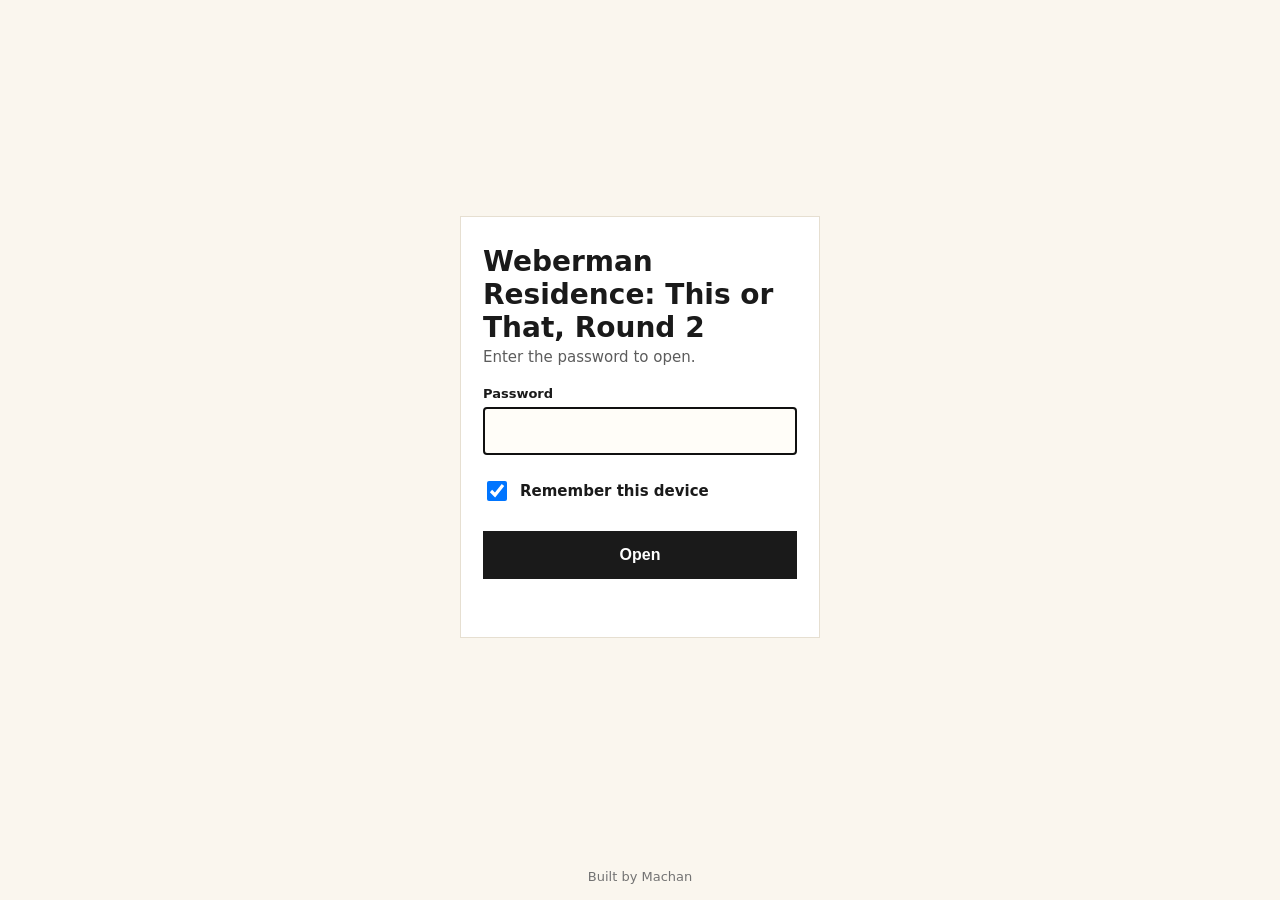
==== commit 478eaa3b: "Remove 'Max Weberman' from titles and cost-estimate source label" ====
--- a/round2/index.html
+++ b/round2/index.html
@@ -1,5 +1,5 @@
 <!doctype html><html lang="en"><head><meta charset="utf-8"><meta name="viewport" content="width=device-width,initial-scale=1,viewport-fit=cover"><meta name="robots" content="noindex,nofollow"><meta name="color-scheme" content="light only"><meta name="theme-color" content="#FAF6EE">
-<title>Weberman Residence: This or That, Round 2 | Max Weberman</title><link rel="apple-touch-icon" href="apple-touch-icon.png"><link rel="icon" href="favicon.ico" sizes="any"><link rel="manifest" href="manifest.webmanifest">
+<title>Weberman Residence: This or That, Round 2</title><link rel="apple-touch-icon" href="apple-touch-icon.png"><link rel="icon" href="favicon.ico" sizes="any"><link rel="manifest" href="manifest.webmanifest">
 <style>*{box-sizing:border-box}html,body{margin:0;min-height:100%;background:#FAF6EE;color:#1a1a1a;font-family:Hind,-apple-system,system-ui,sans-serif}
 body{display:flex;flex-direction:column;min-height:100vh;min-height:100dvh}main{flex:1;display:flex;align-items:center;justify-content:center;padding:24px 20px}
 .card{width:100%;max-width:360px;background:#fff;border:1px solid #e6dfd1;padding:28px 22px}h1{font-size:28px;margin:0 0 4px;font-weight:700}p{margin:0 0 20px;color:#5c5c5c;font-size:15px}
@@ -7,7 +7,7 @@
 .rm{display:flex;align-items:center;gap:10px;margin:14px 0 18px;font-size:15px;min-height:44px}.rm input{width:20px;height:20px}
 button{width:100%;min-height:48px;font-size:16px;font-weight:600;background:#1a1a1a;color:#fff;border:0;border-radius:0;cursor:pointer}
 #err{color:#a12a1b;font-size:14px;min-height:20px;margin:10px 0 0}footer{text-align:center;font-size:13px;color:#737373;padding:16px 16px calc(16px + env(safe-area-inset-bottom))}</style></head>
-<body><main><form class="card" id="f" hidden><h1>Weberman Residence: This or That, Round 2 | Max Weberman</h1><p>Enter the password to open.</p>
+<body><main><form class="card" id="f" hidden><h1>Weberman Residence: This or That, Round 2</h1><p>Enter the password to open.</p>
 <label for="p">Password</label><input id="p" type="password" autocomplete="current-password" required autofocus enterkeyhint="go">
 <label class="rm"><input type="checkbox" id="r" checked> Remember this device</label><button type="submit">Open</button><div id="err" role="alert"></div></form></main>
 <footer>Built by Machan</footer>
